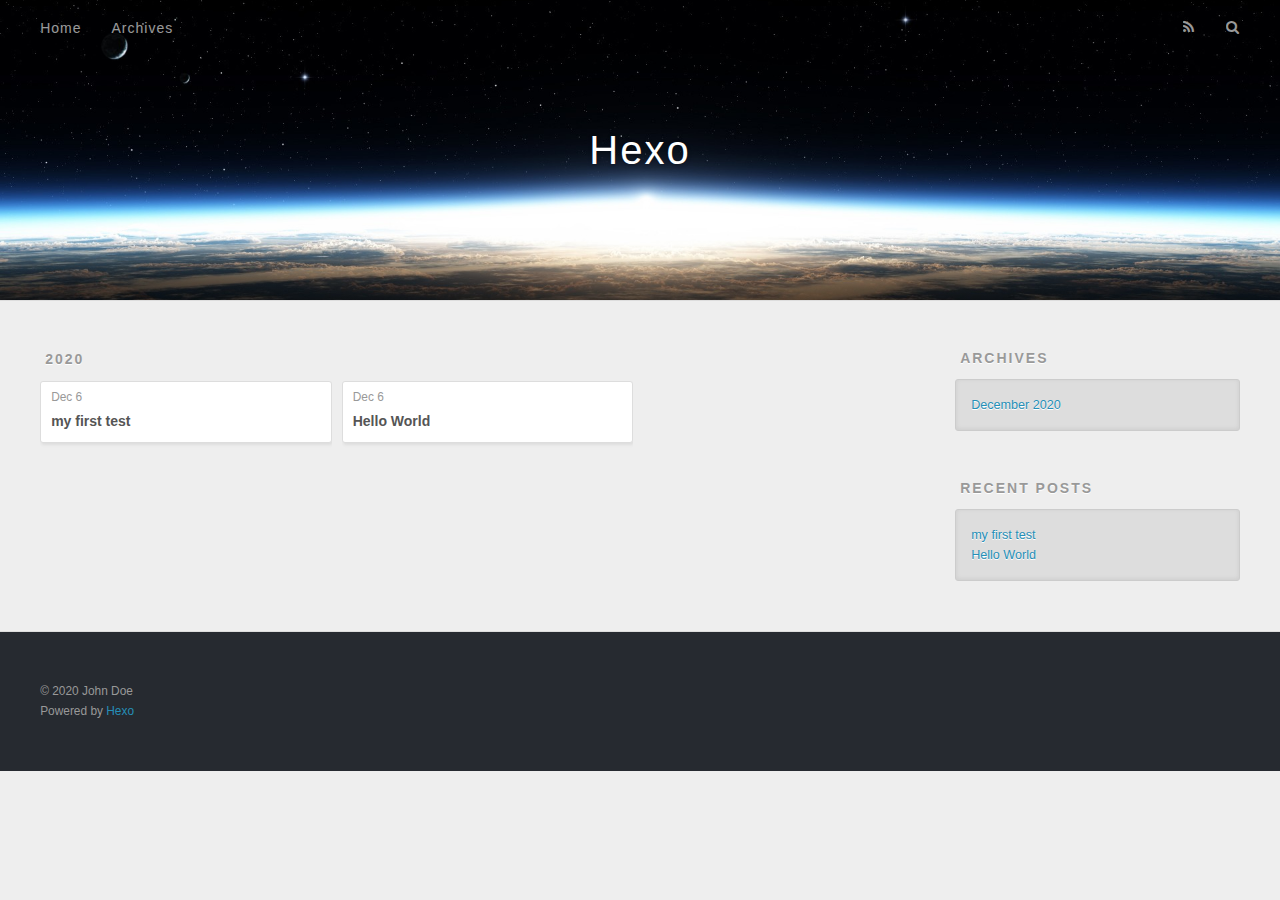
==== archives/index.html @ 17a7a2ae "Site updated: 2020-12-06 17:09:38" ====
<!DOCTYPE html>
<html>
<head>
  <meta charset="utf-8">
  

  
  <title>Archives | Hexo</title>
  <meta name="viewport" content="width=device-width, initial-scale=1, maximum-scale=1">
  <meta property="og:type" content="website">
<meta property="og:title" content="Hexo">
<meta property="og:url" content="http://example.com/archives/index.html">
<meta property="og:site_name" content="Hexo">
<meta property="og:locale" content="en_US">
<meta property="article:author" content="John Doe">
<meta name="twitter:card" content="summary">
  
    <link rel="alternate" href="/atom.xml" title="Hexo" type="application/atom+xml">
  
  
    <link rel="icon" href="/favicon.png">
  
  
    <link href="//fonts.googleapis.com/css?family=Source+Code+Pro" rel="stylesheet" type="text/css">
  
  
<link rel="stylesheet" href="/css/style.css">

<meta name="generator" content="Hexo 5.2.0"></head>

<body>
  <div id="container">
    <div id="wrap">
      <header id="header">
  <div id="banner"></div>
  <div id="header-outer" class="outer">
    <div id="header-title" class="inner">
      <h1 id="logo-wrap">
        <a href="/" id="logo">Hexo</a>
      </h1>
      
    </div>
    <div id="header-inner" class="inner">
      <nav id="main-nav">
        <a id="main-nav-toggle" class="nav-icon"></a>
        
          <a class="main-nav-link" href="/">Home</a>
        
          <a class="main-nav-link" href="/archives">Archives</a>
        
      </nav>
      <nav id="sub-nav">
        
          <a id="nav-rss-link" class="nav-icon" href="/atom.xml" title="RSS Feed"></a>
        
        <a id="nav-search-btn" class="nav-icon" title="Search"></a>
      </nav>
      <div id="search-form-wrap">
        <form action="//google.com/search" method="get" accept-charset="UTF-8" class="search-form"><input type="search" name="q" class="search-form-input" placeholder="Search"><button type="submit" class="search-form-submit">&#xF002;</button><input type="hidden" name="sitesearch" value="http://example.com"></form>
      </div>
    </div>
  </div>
</header>
      <div class="outer">
        <section id="main">
  
  
    
    
      
      
      <section class="archives-wrap">
        <div class="archive-year-wrap">
          <a href="/archives/2020" class="archive-year">2020</a>
        </div>
        <div class="archives">
    
    <article class="archive-article archive-type-post">
  <div class="archive-article-inner">
    <header class="archive-article-header">
      <a href="/2020/12/06/my-first-test/" class="archive-article-date">
  <time datetime="2020-12-06T08:20:04.000Z" itemprop="datePublished">Dec 6</time>
</a>
      
  
    <h1 itemprop="name">
      <a class="archive-article-title" href="/2020/12/06/my-first-test/">my first test</a>
    </h1>
  

    </header>
  </div>
</article>
  
    
    
    <article class="archive-article archive-type-post">
  <div class="archive-article-inner">
    <header class="archive-article-header">
      <a href="/2020/12/06/hello-world/" class="archive-article-date">
  <time datetime="2020-12-06T08:09:07.718Z" itemprop="datePublished">Dec 6</time>
</a>
      
  
    <h1 itemprop="name">
      <a class="archive-article-title" href="/2020/12/06/hello-world/">Hello World</a>
    </h1>
  

    </header>
  </div>
</article>
  
  
    </div></section>
  


</section>
        
          <aside id="sidebar">
  
    

  
    

  
    
  
    
  <div class="widget-wrap">
    <h3 class="widget-title">Archives</h3>
    <div class="widget">
      <ul class="archive-list"><li class="archive-list-item"><a class="archive-list-link" href="/archives/2020/12/">December 2020</a></li></ul>
    </div>
  </div>


  
    
  <div class="widget-wrap">
    <h3 class="widget-title">Recent Posts</h3>
    <div class="widget">
      <ul>
        
          <li>
            <a href="/2020/12/06/my-first-test/">my first test</a>
          </li>
        
          <li>
            <a href="/2020/12/06/hello-world/">Hello World</a>
          </li>
        
      </ul>
    </div>
  </div>

  
</aside>
        
      </div>
      <footer id="footer">
  
  <div class="outer">
    <div id="footer-info" class="inner">
      &copy; 2020 John Doe<br>
      Powered by <a href="http://hexo.io/" target="_blank">Hexo</a>
    </div>
  </div>
</footer>
    </div>
    <nav id="mobile-nav">
  
    <a href="/" class="mobile-nav-link">Home</a>
  
    <a href="/archives" class="mobile-nav-link">Archives</a>
  
</nav>
    

<script src="//ajax.googleapis.com/ajax/libs/jquery/2.0.3/jquery.min.js"></script>


  
<link rel="stylesheet" href="/fancybox/jquery.fancybox.css">

  
<script src="/fancybox/jquery.fancybox.pack.js"></script>




<script src="/js/script.js"></script>




  </div>
</body>
</html>
---- css/style.css ----
body {
  width: 100%;
}
body:before,
body:after {
  content: "";
  display: table;
}
body:after {
  clear: both;
}
html,
body,
div,
span,
applet,
object,
iframe,
h1,
h2,
h3,
h4,
h5,
h6,
p,
blockquote,
pre,
a,
abbr,
acronym,
address,
big,
cite,
code,
del,
dfn,
em,
img,
ins,
kbd,
q,
s,
samp,
small,
strike,
strong,
sub,
sup,
tt,
var,
dl,
dt,
dd,
ol,
ul,
li,
fieldset,
form,
label,
legend,
table,
caption,
tbody,
tfoot,
thead,
tr,
th,
td {
  margin: 0;
  padding: 0;
  border: 0;
  outline: 0;
  font-weight: inherit;
  font-style: inherit;
  font-family: inherit;
  font-size: 100%;
  vertical-align: baseline;
}
body {
  line-height: 1;
  color: #000;
  background: #fff;
}
ol,
ul {
  list-style: none;
}
table {
  border-collapse: separate;
  border-spacing: 0;
  vertical-align: middle;
}
caption,
th,
td {
  text-align: left;
  font-weight: normal;
  vertical-align: middle;
}
a img {
  border: none;
}
input,
button {
  margin: 0;
  padding: 0;
}
input::-moz-focus-inner,
button::-moz-focus-inner {
  border: 0;
  padding: 0;
}
@font-face {
  font-family: FontAwesome;
  font-style: normal;
  font-weight: normal;
  src: url("fonts/fontawesome-webfont.eot?v=#4.0.3");
  src: url("fonts/fontawesome-webfont.eot?#iefix&v=#4.0.3") format("embedded-opentype"), url("fonts/fontawesome-webfont.woff?v=#4.0.3") format("woff"), url("fonts/fontawesome-webfont.ttf?v=#4.0.3") format("truetype"), url("fonts/fontawesome-webfont.svg#fontawesomeregular?v=#4.0.3") format("svg");
}
html,
body,
#container {
  height: 100%;
}
body {
  background: #eee;
  font: 14px -apple-system, BlinkMacSystemFont, "Segoe UI", "Roboto", "Oxygen", "Ubuntu", "Cantarell", "Fira Sans", "Droid Sans", "Helvetica Neue", sans-serif;
  -webkit-text-size-adjust: 100%;
}
.outer {
  max-width: 1220px;
  margin: 0 auto;
  padding: 0 20px;
}
.outer:before,
.outer:after {
  content: "";
  display: table;
}
.outer:after {
  clear: both;
}
.inner {
  display: inline;
  float: left;
  width: 98.33333333333333%;
  margin: 0 0.833333333333333%;
}
.left,
.alignleft {
  float: left;
}
.right,
.alignright {
  float: right;
}
.clear {
  clear: both;
}
#container {
  position: relative;
}
.mobile-nav-on {
  overflow: hidden;
}
#wrap {
  height: 100%;
  width: 100%;
  position: absolute;
  top: 0;
  left: 0;
  -webkit-transition: 0.2s ease-out;
  -moz-transition: 0.2s ease-out;
  -ms-transition: 0.2s ease-out;
  transition: 0.2s ease-out;
  z-index: 1;
  background: #eee;
}
.mobile-nav-on #wrap {
  left: 280px;
}
@media screen and (min-width: 768px) {
  #main {
    display: inline;
    float: left;
    width: 73.33333333333333%;
    margin: 0 0.833333333333333%;
  }
}
.article-date,
.article-category-link,
.archive-year,
.widget-title {
  text-decoration: none;
  text-transform: uppercase;
  letter-spacing: 2px;
  color: #999;
  margin-bottom: 1em;
  margin-left: 5px;
  line-height: 1em;
  text-shadow: 0 1px #fff;
  font-weight: bold;
}
.article-inner,
.archive-article-inner {
  background: #fff;
  -webkit-box-shadow: 1px 2px 3px #ddd;
  box-shadow: 1px 2px 3px #ddd;
  border: 1px solid #ddd;
  border-radius: 3px;
}
.article-entry h1,
.widget h1 {
  font-size: 2em;
}
.article-entry h2,
.widget h2 {
  font-size: 1.5em;
}
.article-entry h3,
.widget h3 {
  font-size: 1.3em;
}
.article-entry h4,
.widget h4 {
  font-size: 1.2em;
}
.article-entry h5,
.widget h5 {
  font-size: 1em;
}
.article-entry h6,
.widget h6 {
  font-size: 1em;
  color: #999;
}
.article-entry hr,
.widget hr {
  border: 1px dashed #ddd;
}
.article-entry strong,
.widget strong {
  font-weight: bold;
}
.article-entry em,
.widget em,
.article-entry cite,
.widget cite {
  font-style: italic;
}
.article-entry sup,
.widget sup,
.article-entry sub,
.widget sub {
  font-size: 0.75em;
  line-height: 0;
  position: relative;
  vertical-align: baseline;
}
.article-entry sup,
.widget sup {
  top: -0.5em;
}
.article-entry sub,
.widget sub {
  bottom: -0.2em;
}
.article-entry small,
.widget small {
  font-size: 0.85em;
}
.article-entry acronym,
.widget acronym,
.article-entry abbr,
.widget abbr {
  border-bottom: 1px dotted;
}
.article-entry ul,
.widget ul,
.article-entry ol,
.widget ol,
.article-entry dl,
.widget dl {
  margin: 0 20px;
  line-height: 1.6em;
}
.article-entry ul ul,
.widget ul ul,
.article-entry ol ul,
.widget ol ul,
.article-entry ul ol,
.widget ul ol,
.article-entry ol ol,
.widget ol ol {
  margin-top: 0;
  margin-bottom: 0;
}
.article-entry ul,
.widget ul {
  list-style: disc;
}
.article-entry ol,
.widget ol {
  list-style: decimal;
}
.article-entry dt,
.widget dt {
  font-weight: bold;
}
#header {
  height: 300px;
  position: relative;
  border-bottom: 1px solid #ddd;
}
#header:before,
#header:after {
  content: "";
  position: absolute;
  left: 0;
  right: 0;
  height: 40px;
}
#header:before {
  top: 0;
  background: -webkit-linear-gradient(rgba(0,0,0,0.2), transparent);
  background: -moz-linear-gradient(rgba(0,0,0,0.2), transparent);
  background: -ms-linear-gradient(rgba(0,0,0,0.2), transparent);
  background: linear-gradient(rgba(0,0,0,0.2), transparent);
}
#header:after {
  bottom: 0;
  background: -webkit-linear-gradient(transparent, rgba(0,0,0,0.2));
  background: -moz-linear-gradient(transparent, rgba(0,0,0,0.2));
  background: -ms-linear-gradient(transparent, rgba(0,0,0,0.2));
  background: linear-gradient(transparent, rgba(0,0,0,0.2));
}
#header-outer {
  height: 100%;
  position: relative;
}
#header-inner {
  position: relative;
  overflow: hidden;
}
#banner {
  position: absolute;
  top: 0;
  left: 0;
  width: 100%;
  height: 100%;
  background: url("images/banner.jpg") center #000;
  -webkit-background-size: cover;
  -moz-background-size: cover;
  background-size: cover;
  z-index: -1;
}
#header-title {
  text-align: center;
  height: 40px;
  position: absolute;
  top: 50%;
  left: 0;
  margin-top: -20px;
}
#logo,
#subtitle {
  text-decoration: none;
  color: #fff;
  font-weight: 300;
  text-shadow: 0 1px 4px rgba(0,0,0,0.3);
}
#logo {
  font-size: 40px;
  line-height: 40px;
  letter-spacing: 2px;
}
#subtitle {
  font-size: 16px;
  line-height: 16px;
  letter-spacing: 1px;
}
#subtitle-wrap {
  margin-top: 16px;
}
#main-nav {
  float: left;
  margin-left: -15px;
}
.nav-icon,
.main-nav-link {
  float: left;
  color: #fff;
  opacity: 0.6;
  text-decoration: none;
  text-shadow: 0 1px rgba(0,0,0,0.2);
  -webkit-transition: opacity 0.2s;
  -moz-transition: opacity 0.2s;
  -ms-transition: opacity 0.2s;
  transition: opacity 0.2s;
  display: block;
  padding: 20px 15px;
}
.nav-icon:hover,
.main-nav-link:hover {
  opacity: 1;
}
.nav-icon {
  font-family: FontAwesome;
  text-align: center;
  font-size: 14px;
  width: 14px;
  height: 14px;
  padding: 20px 15px;
  position: relative;
  cursor: pointer;
}
.main-nav-link {
  font-weight: 300;
  letter-spacing: 1px;
}
@media screen and (max-width: 479px) {
  .main-nav-link {
    display: none;
  }
}
#main-nav-toggle {
  display: none;
}
#main-nav-toggle:before {
  content: "\f0c9";
}
@media screen and (max-width: 479px) {
  #main-nav-toggle {
    display: block;
  }
}
#sub-nav {
  float: right;
  margin-right: -15px;
}
#nav-rss-link:before {
  content: "\f09e";
}
#nav-search-btn:before {
  content: "\f002";
}
#search-form-wrap {
  position: absolute;
  top: 15px;
  width: 150px;
  height: 30px;
  right: -150px;
  opacity: 0;
  -webkit-transition: 0.2s ease-out;
  -moz-transition: 0.2s ease-out;
  -ms-transition: 0.2s ease-out;
  transition: 0.2s ease-out;
}
#search-form-wrap.on {
  opacity: 1;
  right: 0;
}
@media screen and (max-width: 479px) {
  #search-form-wrap {
    width: 100%;
    right: -100%;
  }
}
.search-form {
  position: absolute;
  top: 0;
  left: 0;
  right: 0;
  background: #fff;
  padding: 5px 15px;
  border-radius: 15px;
  -webkit-box-shadow: 0 0 10px rgba(0,0,0,0.3);
  box-shadow: 0 0 10px rgba(0,0,0,0.3);
}
.search-form-input {
  border: none;
  background: none;
  color: #555;
  width: 100%;
  font: 13px -apple-system, BlinkMacSystemFont, "Segoe UI", "Roboto", "Oxygen", "Ubuntu", "Cantarell", "Fira Sans", "Droid Sans", "Helvetica Neue", sans-serif;
  outline: none;
}
.search-form-input::-webkit-search-results-decoration,
.search-form-input::-webkit-search-cancel-button {
  -webkit-appearance: none;
}
.search-form-submit {
  position: absolute;
  top: 50%;
  right: 10px;
  margin-top: -7px;
  font: 13px FontAwesome;
  border: none;
  background: none;
  color: #bbb;
  cursor: pointer;
}
.search-form-submit:hover,
.search-form-submit:focus {
  color: #777;
}
.article {
  margin: 50px 0;
}
.article-inner {
  overflow: hidden;
}
.article-meta:before,
.article-meta:after {
  content: "";
  display: table;
}
.article-meta:after {
  clear: both;
}
.article-date {
  float: left;
}
.article-category {
  float: left;
  line-height: 1em;
  color: #ccc;
  text-shadow: 0 1px #fff;
  margin-left: 8px;
}
.article-category:before {
  content: "\2022";
}
.article-category-link {
  margin: 0 12px 1em;
}
.article-header {
  padding: 20px 20px 0;
}
.article-title {
  text-decoration: none;
  font-size: 2em;
  font-weight: bold;
  color: #555;
  line-height: 1.1em;
  -webkit-transition: color 0.2s;
  -moz-transition: color 0.2s;
  -ms-transition: color 0.2s;
  transition: color 0.2s;
}
a.article-title:hover {
  color: #258fb8;
}
.article-entry {
  color: #555;
  padding: 0 20px;
}
.article-entry:before,
.article-entry:after {
  content: "";
  display: table;
}
.article-entry:after {
  clear: both;
}
.article-entry p,
.article-entry table {
  line-height: 1.6em;
  margin: 1.6em 0;
}
.article-entry h1,
.article-entry h2,
.article-entry h3,
.article-entry h4,
.article-entry h5,
.article-entry h6 {
  font-weight: bold;
}
.article-entry h1,
.article-entry h2,
.article-entry h3,
.article-entry h4,
.article-entry h5,
.article-entry h6 {
  line-height: 1.1em;
  margin: 1.1em 0;
}
.article-entry a {
  color: #258fb8;
  text-decoration: none;
}
.article-entry a:hover {
  text-decoration: underline;
}
.article-entry ul,
.article-entry ol,
.article-entry dl {
  margin-top: 1.6em;
  margin-bottom: 1.6em;
}
.article-entry img,
.article-entry video {
  max-width: 100%;
  height: auto;
  display: block;
  margin: auto;
}
.article-entry iframe {
  border: none;
}
.article-entry table {
  width: 100%;
  border-collapse: collapse;
  border-spacing: 0;
}
.article-entry th {
  font-weight: bold;
  border-bottom: 3px solid #ddd;
  padding-bottom: 0.5em;
}
.article-entry td {
  border-bottom: 1px solid #ddd;
  padding: 10px 0;
}
.article-entry blockquote {
  font-family: Georgia, "Times New Roman", serif;
  font-size: 1.4em;
  margin: 1.6em 20px;
  text-align: center;
}
.article-entry blockquote footer {
  font-size: 14px;
  margin: 1.6em 0;
  font-family: -apple-system, BlinkMacSystemFont, "Segoe UI", "Roboto", "Oxygen", "Ubuntu", "Cantarell", "Fira Sans", "Droid Sans", "Helvetica Neue", sans-serif;
}
.article-entry blockquote footer cite:before {
  content: "—";
  padding: 0 0.5em;
}
.article-entry .pullquote {
  text-align: left;
  width: 45%;
  margin: 0;
}
.article-entry .pullquote.left {
  margin-left: 0.5em;
  margin-right: 1em;
}
.article-entry .pullquote.right {
  margin-right: 0.5em;
  margin-left: 1em;
}
.article-entry .caption {
  color: #999;
  display: block;
  font-size: 0.9em;
  margin-top: 0.5em;
  position: relative;
  text-align: center;
}
.article-entry .video-container {
  position: relative;
  padding-top: 56.25%;
  height: 0;
  overflow: hidden;
}
.article-entry .video-container iframe,
.article-entry .video-container object,
.article-entry .video-container embed {
  position: absolute;
  top: 0;
  left: 0;
  width: 100%;
  height: 100%;
  margin-top: 0;
}
.article-more-link a {
  display: inline-block;
  line-height: 1em;
  padding: 6px 15px;
  border-radius: 15px;
  background: #eee;
  color: #999;
  text-shadow: 0 1px #fff;
  text-decoration: none;
}
.article-more-link a:hover {
  background: #258fb8;
  color: #fff;
  text-decoration: none;
  text-shadow: 0 1px #1e7293;
}
.article-footer {
  font-size: 0.85em;
  line-height: 1.6em;
  border-top: 1px solid #ddd;
  padding-top: 1.6em;
  margin: 0 20px 20px;
}
.article-footer:before,
.article-footer:after {
  content: "";
  display: table;
}
.article-footer:after {
  clear: both;
}
.article-footer a {
  color: #999;
  text-decoration: none;
}
.article-footer a:hover {
  color: #555;
}
.article-tag-list-item {
  float: left;
  margin-right: 10px;
}
.article-tag-list-link:before {
  content: "#";
}
.article-comment-link {
  float: right;
}
.article-comment-link:before {
  content: "\f075";
  font-family: FontAwesome;
  padding-right: 8px;
}
.article-share-link {
  cursor: pointer;
  float: right;
  margin-left: 20px;
}
.article-share-link:before {
  content: "\f064";
  font-family: FontAwesome;
  padding-right: 6px;
}
#article-nav {
  position: relative;
}
#article-nav:before,
#article-nav:after {
  content: "";
  display: table;
}
#article-nav:after {
  clear: both;
}
@media screen and (min-width: 768px) {
  #article-nav {
    margin: 50px 0;
  }
  #article-nav:before {
    width: 8px;
    height: 8px;
    position: absolute;
    top: 50%;
    left: 50%;
    margin-top: -4px;
    margin-left: -4px;
    content: "";
    border-radius: 50%;
    background: #ddd;
    -webkit-box-shadow: 0 1px 2px #fff;
    box-shadow: 0 1px 2px #fff;
  }
}
.article-nav-link-wrap {
  text-decoration: none;
  text-shadow: 0 1px #fff;
  color: #999;
  -webkit-box-sizing: border-box;
  -moz-box-sizing: border-box;
  box-sizing: border-box;
  margin-top: 50px;
  text-align: center;
  display: block;
}
.article-nav-link-wrap:hover {
  color: #555;
}
@media screen and (min-width: 768px) {
  .article-nav-link-wrap {
    width: 50%;
    margin-top: 0;
  }
}
@media screen and (min-width: 768px) {
  #article-nav-newer {
    float: left;
    text-align: right;
    padding-right: 20px;
  }
}
@media screen and (min-width: 768px) {
  #article-nav-older {
    float: right;
    text-align: left;
    padding-left: 20px;
  }
}
.article-nav-caption {
  text-transform: uppercase;
  letter-spacing: 2px;
  color: #ddd;
  line-height: 1em;
  font-weight: bold;
}
#article-nav-newer .article-nav-caption {
  margin-right: -2px;
}
.article-nav-title {
  font-size: 0.85em;
  line-height: 1.6em;
  margin-top: 0.5em;
}
.article-share-box {
  position: absolute;
  display: none;
  background: #fff;
  -webkit-box-shadow: 1px 2px 10px rgba(0,0,0,0.2);
  box-shadow: 1px 2px 10px rgba(0,0,0,0.2);
  border-radius: 3px;
  margin-left: -145px;
  overflow: hidden;
  z-index: 1;
}
.article-share-box.on {
  display: block;
}
.article-share-input {
  width: 100%;
  background: none;
  -webkit-box-sizing: border-box;
  -moz-box-sizing: border-box;
  box-sizing: border-box;
  font: 14px -apple-system, BlinkMacSystemFont, "Segoe UI", "Roboto", "Oxygen", "Ubuntu", "Cantarell", "Fira Sans", "Droid Sans", "Helvetica Neue", sans-serif;
  padding: 0 15px;
  color: #555;
  outline: none;
  border: 1px solid #ddd;
  border-radius: 3px 3px 0 0;
  height: 36px;
  line-height: 36px;
}
.article-share-links {
  background: #eee;
}
.article-share-links:before,
.article-share-links:after {
  content: "";
  display: table;
}
.article-share-links:after {
  clear: both;
}
.article-share-twitter,
.article-share-facebook,
.article-share-pinterest,
.article-share-google {
  width: 50px;
  height: 36px;
  display: block;
  float: left;
  position: relative;
  color: #999;
  text-shadow: 0 1px #fff;
}
.article-share-twitter:before,
.article-share-facebook:before,
.article-share-pinterest:before,
.article-share-google:before {
  font-size: 20px;
  font-family: FontAwesome;
  width: 20px;
  height: 20px;
  position: absolute;
  top: 50%;
  left: 50%;
  margin-top: -10px;
  margin-left: -10px;
  text-align: center;
}
.article-share-twitter:hover,
.article-share-facebook:hover,
.article-share-pinterest:hover,
.article-share-google:hover {
  color: #fff;
}
.article-share-twitter:before {
  content: "\f099";
}
.article-share-twitter:hover {
  background: #00aced;
  text-shadow: 0 1px #008abe;
}
.article-share-facebook:before {
  content: "\f09a";
}
.article-share-facebook:hover {
  background: #3b5998;
  text-shadow: 0 1px #2f477a;
}
.article-share-pinterest:before {
  content: "\f0d2";
}
.article-share-pinterest:hover {
  background: #cb2027;
  text-shadow: 0 1px #a21a1f;
}
.article-share-google:before {
  content: "\f0d5";
}
.article-share-google:hover {
  background: #dd4b39;
  text-shadow: 0 1px #be3221;
}
.article-gallery {
  background: #000;
  position: relative;
}
.article-gallery-photos {
  position: relative;
  overflow: hidden;
}
.article-gallery-img {
  display: none;
  max-width: 100%;
}
.article-gallery-img:first-child {
  display: block;
}
.article-gallery-img.loaded {
  position: absolute;
  display: block;
}
.article-gallery-img img {
  display: block;
  max-width: 100%;
  margin: 0 auto;
}
#comments {
  background: #fff;
  -webkit-box-shadow: 1px 2px 3px #ddd;
  box-shadow: 1px 2px 3px #ddd;
  padding: 20px;
  border: 1px solid #ddd;
  border-radius: 3px;
  margin: 50px 0;
}
#comments a {
  color: #258fb8;
}
.archives-wrap {
  margin: 50px 0;
}
.archives:before,
.archives:after {
  content: "";
  display: table;
}
.archives:after {
  clear: both;
}
.archive-year-wrap {
  margin-bottom: 1em;
}
.archives {
  -webkit-column-gap: 10px;
  -moz-column-gap: 10px;
  column-gap: 10px;
}
@media screen and (min-width: 480px) and (max-width: 767px) {
  .archives {
    -webkit-column-count: 2;
    -moz-column-count: 2;
    column-count: 2;
  }
}
@media screen and (min-width: 768px) {
  .archives {
    -webkit-column-count: 3;
    -moz-column-count: 3;
    column-count: 3;
  }
}
.archive-article {
  -webkit-column-break-inside: avoid;
  page-break-inside: avoid;
  overflow: hidden;
  break-inside: avoid-column;
}
.archive-article-inner {
  padding: 10px;
  margin-bottom: 15px;
}
.archive-article-title {
  text-decoration: none;
  font-weight: bold;
  color: #555;
  -webkit-transition: color 0.2s;
  -moz-transition: color 0.2s;
  -ms-transition: color 0.2s;
  transition: color 0.2s;
  line-height: 1.6em;
}
.archive-article-title:hover {
  color: #258fb8;
}
.archive-article-footer {
  margin-top: 1em;
}
.archive-article-date {
  color: #999;
  text-decoration: none;
  font-size: 0.85em;
  line-height: 1em;
  margin-bottom: 0.5em;
  display: block;
}
#page-nav {
  margin: 50px auto;
  background: #fff;
  -webkit-box-shadow: 1px 2px 3px #ddd;
  box-shadow: 1px 2px 3px #ddd;
  border: 1px solid #ddd;
  border-radius: 3px;
  text-align: center;
  color: #999;
  overflow: hidden;
}
#page-nav:before,
#page-nav:after {
  content: "";
  display: table;
}
#page-nav:after {
  clear: both;
}
#page-nav a,
#page-nav span {
  padding: 10px 20px;
  line-height: 1;
  height: 2ex;
}
#page-nav a {
  color: #999;
  text-decoration: none;
}
#page-nav a:hover {
  background: #999;
  color: #fff;
}
#page-nav .prev {
  float: left;
}
#page-nav .next {
  float: right;
}
#page-nav .page-number {
  display: inline-block;
}
@media screen and (max-width: 479px) {
  #page-nav .page-number {
    display: none;
  }
}
#page-nav .current {
  color: #555;
  font-weight: bold;
}
#page-nav .space {
  color: #ddd;
}
#footer {
  background: #262a30;
  padding: 50px 0;
  border-top: 1px solid #ddd;
  color: #999;
}
#footer a {
  color: #258fb8;
  text-decoration: none;
}
#footer a:hover {
  text-decoration: underline;
}
#footer-info {
  line-height: 1.6em;
  font-size: 0.85em;
}
.article-entry pre,
.article-entry .highlight {
  background: #2d2d2d;
  margin: 0 -20px;
  padding: 15px 20px;
  border-style: solid;
  border-color: #ddd;
  border-width: 1px 0;
  overflow: auto;
  color: #ccc;
  line-height: 22.400000000000002px;
}
.article-entry .highlight .gutter pre,
.article-entry .gist .gist-file .gist-data .line-numbers {
  color: #666;
  font-size: 0.85em;
}
.article-entry pre,
.article-entry code {
  font-family: "Source Code Pro", Consolas, Monaco, Menlo, Consolas, monospace;
}
.article-entry code {
  background: #eee;
  text-shadow: 0 1px #fff;
  padding: 0 0.3em;
}
.article-entry pre code {
  background: none;
  text-shadow: none;
  padding: 0;
}
.article-entry .highlight pre {
  border: none;
  margin: 0;
  padding: 0;
}
.article-entry .highlight table {
  margin: 0;
  width: auto;
}
.article-entry .highlight td {
  border: none;
  padding: 0;
}
.article-entry .highlight figcaption {
  font-size: 0.85em;
  color: #999;
  line-height: 1em;
  margin-bottom: 1em;
}
.article-entry .highlight figcaption:before,
.article-entry .highlight figcaption:after {
  content: "";
  display: table;
}
.article-entry .highlight figcaption:after {
  clear: both;
}
.article-entry .highlight figcaption a {
  float: right;
}
.article-entry .highlight .gutter pre {
  text-align: right;
  padding-right: 20px;
}
.article-entry .highlight .line {
  height: 22.400000000000002px;
}
.article-entry .highlight .line.marked {
  background: #515151;
}
.article-entry .gist {
  margin: 0 -20px;
  border-style: solid;
  border-color: #ddd;
  border-width: 1px 0;
  background: #2d2d2d;
  padding: 15px 20px 15px 0;
}
.article-entry .gist .gist-file {
  border: none;
  font-family: "Source Code Pro", Consolas, Monaco, Menlo, Consolas, monospace;
  margin: 0;
}
.article-entry .gist .gist-file .gist-data {
  background: none;
  border: none;
}
.article-entry .gist .gist-file .gist-data .line-numbers {
  background: none;
  border: none;
  padding: 0 20px 0 0;
}
.article-entry .gist .gist-file .gist-data .line-data {
  padding: 0 !important;
}
.article-entry .gist .gist-file .highlight {
  margin: 0;
  padding: 0;
  border: none;
}
.article-entry .gist .gist-file .gist-meta {
  background: #2d2d2d;
  color: #999;
  font: 0.85em -apple-system, BlinkMacSystemFont, "Segoe UI", "Roboto", "Oxygen", "Ubuntu", "Cantarell", "Fira Sans", "Droid Sans", "Helvetica Neue", sans-serif;
  text-shadow: 0 0;
  padding: 0;
  margin-top: 1em;
  margin-left: 20px;
}
.article-entry .gist .gist-file .gist-meta a {
  color: #258fb8;
  font-weight: normal;
}
.article-entry .gist .gist-file .gist-meta a:hover {
  text-decoration: underline;
}
pre .comment,
pre .title {
  color: #999;
}
pre .variable,
pre .attribute,
pre .tag,
pre .regexp,
pre .ruby .constant,
pre .xml .tag .title,
pre .xml .pi,
pre .xml .doctype,
pre .html .doctype,
pre .css .id,
pre .css .class,
pre .css .pseudo {
  color: #f2777a;
}
pre .number,
pre .preprocessor,
pre .built_in,
pre .literal,
pre .params,
pre .constant {
  color: #f99157;
}
pre .class,
pre .ruby .class .title,
pre .css .rules .attribute {
  color: #9c9;
}
pre .string,
pre .value,
pre .inheritance,
pre .header,
pre .ruby .symbol,
pre .xml .cdata {
  color: #9c9;
}
pre .css .hexcolor {
  color: #6cc;
}
pre .function,
pre .python .decorator,
pre .python .title,
pre .ruby .function .title,
pre .ruby .title .keyword,
pre .perl .sub,
pre .javascript .title,
pre .coffeescript .title {
  color: #69c;
}
pre .keyword,
pre .javascript .function {
  color: #c9c;
}
@media screen and (max-width: 479px) {
  #mobile-nav {
    position: absolute;
    top: 0;
    left: 0;
    width: 280px;
    height: 100%;
    background: #191919;
    border-right: 1px solid #fff;
  }
}
@media screen and (max-width: 479px) {
  .mobile-nav-link {
    display: block;
    color: #999;
    text-decoration: none;
    padding: 15px 20px;
    font-weight: bold;
  }
  .mobile-nav-link:hover {
    color: #fff;
  }
}
@media screen and (min-width: 768px) {
  #sidebar {
    display: inline;
    float: left;
    width: 23.333333333333332%;
    margin: 0 0.833333333333333%;
  }
}
.widget-wrap {
  margin: 50px 0;
}
.widget {
  color: #777;
  text-shadow: 0 1px #fff;
  background: #ddd;
  -webkit-box-shadow: 0 -1px 4px #ccc inset;
  box-shadow: 0 -1px 4px #ccc inset;
  border: 1px solid #ccc;
  padding: 15px;
  border-radius: 3px;
}
.widget a {
  color: #258fb8;
  text-decoration: none;
}
.widget a:hover {
  text-decoration: underline;
}
.widget ul ul,
.widget ol ul,
.widget dl ul,
.widget ul ol,
.widget ol ol,
.widget dl ol,
.widget ul dl,
.widget ol dl,
.widget dl dl {
  margin-left: 15px;
  list-style: disc;
}
.widget {
  line-height: 1.6em;
  word-wrap: break-word;
  font-size: 0.9em;
}
.widget ul,
.widget ol {
  list-style: none;
  margin: 0;
}
.widget ul ul,
.widget ol ul,
.widget ul ol,
.widget ol ol {
  margin: 0 20px;
}
.widget ul ul,
.widget ol ul {
  list-style: disc;
}
.widget ul ol,
.widget ol ol {
  list-style: decimal;
}
.category-list-count,
.tag-list-count,
.archive-list-count {
  padding-left: 5px;
  color: #999;
  font-size: 0.85em;
}
.category-list-count:before,
.tag-list-count:before,
.archive-list-count:before {
  content: "(";
}
.category-list-count:after,
.tag-list-count:after,
.archive-list-count:after {
  content: ")";
}
.tagcloud a {
  margin-right: 5px;
  display: inline-block;
}
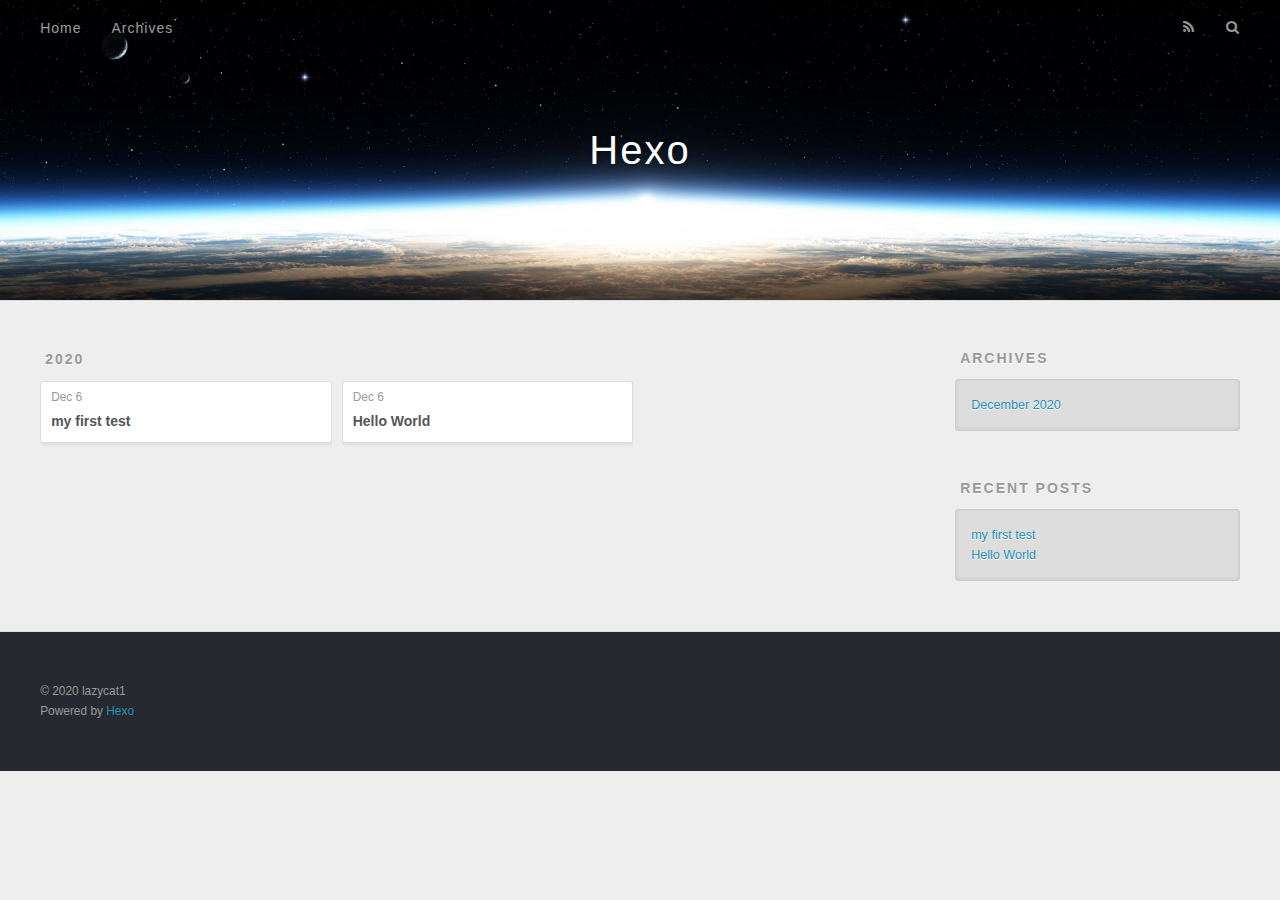
==== commit 1a976a28: "Site updated: 2020-12-06 18:07:44" ====
--- a/archives/index.html
+++ b/archives/index.html
@@ -9,10 +9,10 @@
   <meta name="viewport" content="width=device-width, initial-scale=1, maximum-scale=1">
   <meta property="og:type" content="website">
 <meta property="og:title" content="Hexo">
-<meta property="og:url" content="http://example.com/archives/index.html">
+<meta property="og:url" content="https://lazycat1,github.io/archives/index.html">
 <meta property="og:site_name" content="Hexo">
 <meta property="og:locale" content="en_US">
-<meta property="article:author" content="John Doe">
+<meta property="article:author" content="lazycat1">
 <meta name="twitter:card" content="summary">
   
     <link rel="alternate" href="/atom.xml" title="Hexo" type="application/atom+xml">
@@ -56,7 +56,7 @@
         <a id="nav-search-btn" class="nav-icon" title="Search"></a>
       </nav>
       <div id="search-form-wrap">
-        <form action="//google.com/search" method="get" accept-charset="UTF-8" class="search-form"><input type="search" name="q" class="search-form-input" placeholder="Search"><button type="submit" class="search-form-submit">&#xF002;</button><input type="hidden" name="sitesearch" value="http://example.com"></form>
+        <form action="//google.com/search" method="get" accept-charset="UTF-8" class="search-form"><input type="search" name="q" class="search-form-input" placeholder="Search"><button type="submit" class="search-form-submit">&#xF002;</button><input type="hidden" name="sitesearch" value="https://lazycat1,github.io"></form>
       </div>
     </div>
   </div>
@@ -164,7 +164,7 @@
   
   <div class="outer">
     <div id="footer-info" class="inner">
-      &copy; 2020 John Doe<br>
+      &copy; 2020 lazycat1<br>
       Powered by <a href="http://hexo.io/" target="_blank">Hexo</a>
     </div>
   </div>
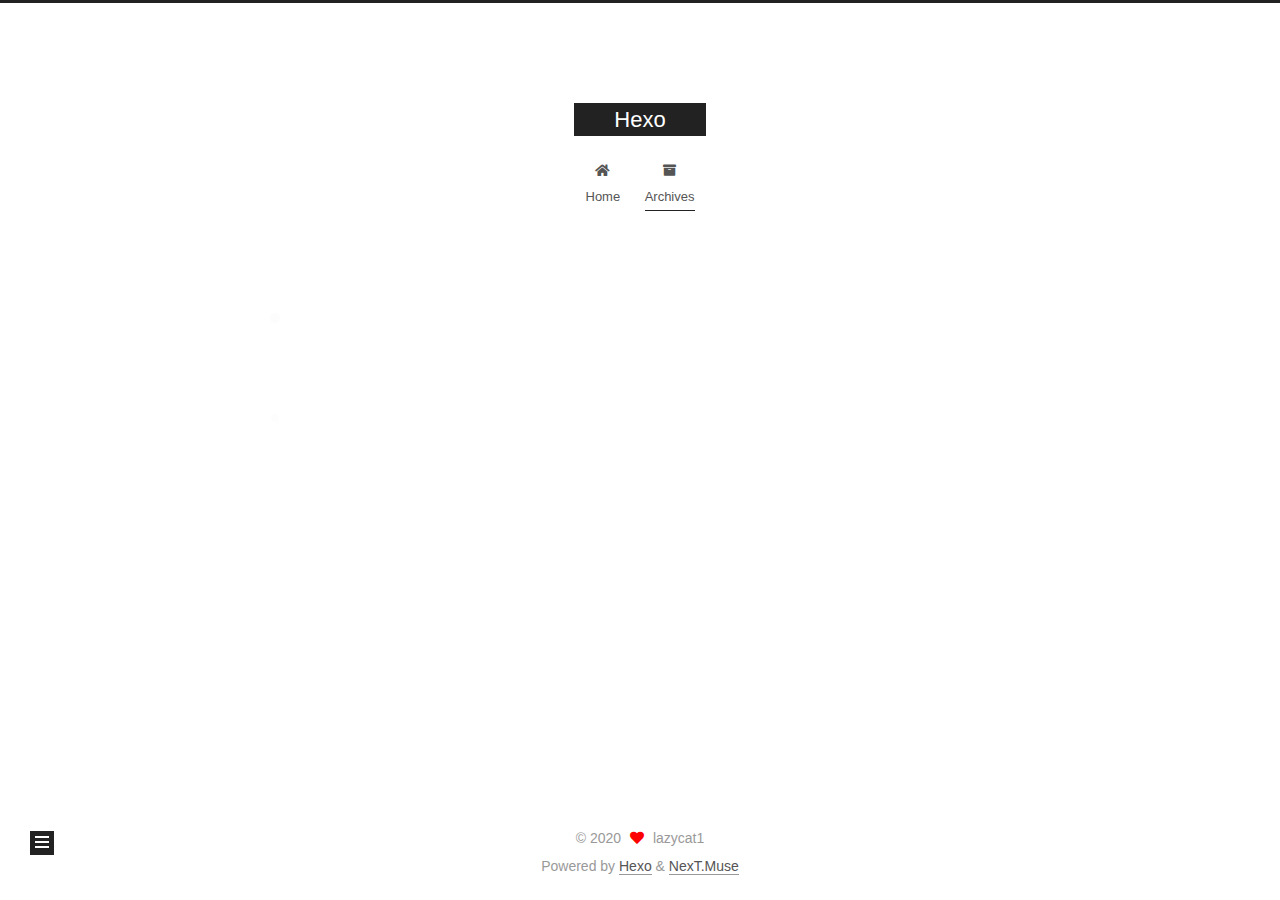
==== commit 96d0b5e3: "Site updated: 2020-12-07 16:06:50" ====
--- a/archives/index.html
+++ b/archives/index.html
@@ -1,201 +1,360 @@
 <!DOCTYPE html>
-<html>
+<html lang="en">
 <head>
-  <meta charset="utf-8">
-  
-
-  
-  <title>Archives | Hexo</title>
-  <meta name="viewport" content="width=device-width, initial-scale=1, maximum-scale=1">
+  <meta charset="UTF-8">
+<meta name="viewport" content="width=device-width, initial-scale=1, maximum-scale=2">
+<meta name="theme-color" content="#222">
+<meta name="generator" content="Hexo 5.2.0">
+  <link rel="apple-touch-icon" sizes="180x180" href="/images/apple-touch-icon-next.png">
+  <link rel="icon" type="image/png" sizes="32x32" href="/images/favicon-32x32-next.png">
+  <link rel="icon" type="image/png" sizes="16x16" href="/images/favicon-16x16-next.png">
+  <link rel="mask-icon" href="/images/logo.svg" color="#222">
+
+<link rel="stylesheet" href="/css/main.css">
+
+
+<link rel="stylesheet" href="/lib/font-awesome/css/all.min.css">
+
+<script id="hexo-configurations">
+    var NexT = window.NexT || {};
+    var CONFIG = {"hostname":"example.com","root":"/","scheme":"Muse","version":"7.8.0","exturl":false,"sidebar":{"position":"left","display":"post","padding":18,"offset":12,"onmobile":false},"copycode":{"enable":false,"show_result":false,"style":null},"back2top":{"enable":true,"sidebar":false,"scrollpercent":false},"bookmark":{"enable":false,"color":"#222","save":"auto"},"fancybox":false,"mediumzoom":false,"lazyload":false,"pangu":false,"comments":{"style":"tabs","active":null,"storage":true,"lazyload":false,"nav":null},"algolia":{"hits":{"per_page":10},"labels":{"input_placeholder":"Search for Posts","hits_empty":"We didn't find any results for the search: ${query}","hits_stats":"${hits} results found in ${time} ms"}},"localsearch":{"enable":false,"trigger":"auto","top_n_per_article":1,"unescape":false,"preload":false},"motion":{"enable":true,"async":false,"transition":{"post_block":"fadeIn","post_header":"slideDownIn","post_body":"slideDownIn","coll_header":"slideLeftIn","sidebar":"slideUpIn"}}};
+  </script>
+
   <meta property="og:type" content="website">
 <meta property="og:title" content="Hexo">
-<meta property="og:url" content="https://lazycat1,github.io/archives/index.html">
+<meta property="og:url" content="https://example.com/archives/index.html">
 <meta property="og:site_name" content="Hexo">
 <meta property="og:locale" content="en_US">
 <meta property="article:author" content="lazycat1">
 <meta name="twitter:card" content="summary">
-  
-    <link rel="alternate" href="/atom.xml" title="Hexo" type="application/atom+xml">
-  
-  
-    <link rel="icon" href="/favicon.png">
-  
-  
-    <link href="//fonts.googleapis.com/css?family=Source+Code+Pro" rel="stylesheet" type="text/css">
-  
-  
-<link rel="stylesheet" href="/css/style.css">
-
-<meta name="generator" content="Hexo 5.2.0"></head>
-
-<body>
-  <div id="container">
-    <div id="wrap">
-      <header id="header">
-  <div id="banner"></div>
-  <div id="header-outer" class="outer">
-    <div id="header-title" class="inner">
-      <h1 id="logo-wrap">
-        <a href="/" id="logo">Hexo</a>
-      </h1>
+
+<link rel="canonical" href="https://example.com/archives/">
+
+
+<script id="page-configurations">
+  // https://hexo.io/docs/variables.html
+  CONFIG.page = {
+    sidebar: "",
+    isHome : false,
+    isPost : false,
+    lang   : 'en'
+  };
+</script>
+
+  <title>Archive | Hexo</title>
+  
+
+
+
+
+
+
+  <noscript>
+  <style>
+  .use-motion .brand,
+  .use-motion .menu-item,
+  .sidebar-inner,
+  .use-motion .post-block,
+  .use-motion .pagination,
+  .use-motion .comments,
+  .use-motion .post-header,
+  .use-motion .post-body,
+  .use-motion .collection-header { opacity: initial; }
+
+  .use-motion .site-title,
+  .use-motion .site-subtitle {
+    opacity: initial;
+    top: initial;
+  }
+
+  .use-motion .logo-line-before i { left: initial; }
+  .use-motion .logo-line-after i { right: initial; }
+  </style>
+</noscript>
+
+</head>
+
+<body itemscope itemtype="http://schema.org/WebPage">
+  <div class="container use-motion">
+    <div class="headband"></div>
+
+    <header class="header" itemscope itemtype="http://schema.org/WPHeader">
+      <div class="header-inner"><div class="site-brand-container">
+  <div class="site-nav-toggle">
+    <div class="toggle" aria-label="Toggle navigation bar">
+      <span class="toggle-line toggle-line-first"></span>
+      <span class="toggle-line toggle-line-middle"></span>
+      <span class="toggle-line toggle-line-last"></span>
+    </div>
+  </div>
+
+  <div class="site-meta">
+
+    <a href="/" class="brand" rel="start">
+      <span class="logo-line-before"><i></i></span>
+      <h1 class="site-title">Hexo</h1>
+      <span class="logo-line-after"><i></i></span>
+    </a>
+  </div>
+
+  <div class="site-nav-right">
+    <div class="toggle popup-trigger">
+    </div>
+  </div>
+</div>
+
+
+
+
+<nav class="site-nav">
+  <ul id="menu" class="main-menu menu">
+        <li class="menu-item menu-item-home">
+
+    <a href="/" rel="section"><i class="fa fa-home fa-fw"></i>Home</a>
+
+  </li>
+        <li class="menu-item menu-item-archives">
+
+    <a href="/archives/" rel="section"><i class="fa fa-archive fa-fw"></i>Archives</a>
+
+  </li>
+  </ul>
+</nav>
+
+
+
+
+</div>
+    </header>
+
+    
+  <div class="back-to-top">
+    <i class="fa fa-arrow-up"></i>
+    <span>0%</span>
+  </div>
+
+
+    <main class="main">
+      <div class="main-inner">
+        <div class="content-wrap">
+          
+
+          <div class="content archive">
+            
+
+  
+  
+  
+  <div class="post-block">
+    <div class="posts-collapse">
+      <div class="collection-title">
+        <span class="collection-header">Um..! 2 posts in total. Keep on posting.</span>
+      </div>
+
       
-    </div>
-    <div id="header-inner" class="inner">
-      <nav id="main-nav">
-        <a id="main-nav-toggle" class="nav-icon"></a>
+    <div class="collection-year">
+      <span class="collection-header">2020</span>
+    </div>
+
+  <article itemscope itemtype="http://schema.org/Article">
+    <header class="post-header">
+
+      <div class="post-meta">
+        <time itemprop="dateCreated"
+              datetime="2020-12-06T16:20:04+08:00"
+              content="2020-12-06">
+          12-06
+        </time>
+      </div>
+
+      <div class="post-title">
+          <a class="post-title-link" href="/2020/12/06/my-first-test/" itemprop="url">
+            <span itemprop="name">my first test</span>
+          </a>
+      </div>
+
+    </header>
+  </article>
+
+  <article itemscope itemtype="http://schema.org/Article">
+    <header class="post-header">
+
+      <div class="post-meta">
+        <time itemprop="dateCreated"
+              datetime="2020-12-06T16:09:07+08:00"
+              content="2020-12-06">
+          12-06
+        </time>
+      </div>
+
+      <div class="post-title">
+          <a class="post-title-link" href="/2020/12/06/hello-world/" itemprop="url">
+            <span itemprop="name">Hello World</span>
+          </a>
+      </div>
+
+    </header>
+  </article>
+
+
+    </div>
+  </div>
+  
+  
+  
+
+  
+
+
+
+          </div>
+          
+
+<script>
+  window.addEventListener('tabs:register', () => {
+    let { activeClass } = CONFIG.comments;
+    if (CONFIG.comments.storage) {
+      activeClass = localStorage.getItem('comments_active') || activeClass;
+    }
+    if (activeClass) {
+      let activeTab = document.querySelector(`a[href="#comment-${activeClass}"]`);
+      if (activeTab) {
+        activeTab.click();
+      }
+    }
+  });
+  if (CONFIG.comments.storage) {
+    window.addEventListener('tabs:click', event => {
+      if (!event.target.matches('.tabs-comment .tab-content .tab-pane')) return;
+      let commentClass = event.target.classList[1];
+      localStorage.setItem('comments_active', commentClass);
+    });
+  }
+</script>
+
+        </div>
+          
+  
+  <div class="toggle sidebar-toggle">
+    <span class="toggle-line toggle-line-first"></span>
+    <span class="toggle-line toggle-line-middle"></span>
+    <span class="toggle-line toggle-line-last"></span>
+  </div>
+
+  <aside class="sidebar">
+    <div class="sidebar-inner">
+
+      <ul class="sidebar-nav motion-element">
+        <li class="sidebar-nav-toc">
+          Table of Contents
+        </li>
+        <li class="sidebar-nav-overview">
+          Overview
+        </li>
+      </ul>
+
+      <!--noindex-->
+      <div class="post-toc-wrap sidebar-panel">
+      </div>
+      <!--/noindex-->
+
+      <div class="site-overview-wrap sidebar-panel">
+        <div class="site-author motion-element" itemprop="author" itemscope itemtype="http://schema.org/Person">
+  <p class="site-author-name" itemprop="name">lazycat1</p>
+  <div class="site-description" itemprop="description"></div>
+</div>
+<div class="site-state-wrap motion-element">
+  <nav class="site-state">
+      <div class="site-state-item site-state-posts">
+          <a href="/archives/">
         
-          <a class="main-nav-link" href="/">Home</a>
+          <span class="site-state-item-count">2</span>
+          <span class="site-state-item-name">posts</span>
+        </a>
+      </div>
+  </nav>
+</div>
+
+
+
+      </div>
+
+    </div>
+  </aside>
+  <div id="sidebar-dimmer"></div>
+
+
+      </div>
+    </main>
+
+    <footer class="footer">
+      <div class="footer-inner">
         
-          <a class="main-nav-link" href="/archives">Archives</a>
+
         
-      </nav>
-      <nav id="sub-nav">
+
+<div class="copyright">
+  
+  &copy; 
+  <span itemprop="copyrightYear">2020</span>
+  <span class="with-love">
+    <i class="fa fa-heart"></i>
+  </span>
+  <span class="author" itemprop="copyrightHolder">lazycat1</span>
+</div>
+  <div class="powered-by">Powered by <a href="https://hexo.io/" class="theme-link" rel="noopener" target="_blank">Hexo</a> & <a href="https://muse.theme-next.org/" class="theme-link" rel="noopener" target="_blank">NexT.Muse</a>
+  </div>
+
         
-          <a id="nav-rss-link" class="nav-icon" href="/atom.xml" title="RSS Feed"></a>
-        
-        <a id="nav-search-btn" class="nav-icon" title="Search"></a>
-      </nav>
-      <div id="search-form-wrap">
-        <form action="//google.com/search" method="get" accept-charset="UTF-8" class="search-form"><input type="search" name="q" class="search-form-input" placeholder="Search"><button type="submit" class="search-form-submit">&#xF002;</button><input type="hidden" name="sitesearch" value="https://lazycat1,github.io"></form>
-      </div>
-    </div>
-  </div>
-</header>
-      <div class="outer">
-        <section id="main">
-  
-  
-    
-    
-      
-      
-      <section class="archives-wrap">
-        <div class="archive-year-wrap">
-          <a href="/archives/2020" class="archive-year">2020</a>
-        </div>
-        <div class="archives">
-    
-    <article class="archive-article archive-type-post">
-  <div class="archive-article-inner">
-    <header class="archive-article-header">
-      <a href="/2020/12/06/my-first-test/" class="archive-article-date">
-  <time datetime="2020-12-06T08:20:04.000Z" itemprop="datePublished">Dec 6</time>
-</a>
-      
-  
-    <h1 itemprop="name">
-      <a class="archive-article-title" href="/2020/12/06/my-first-test/">my first test</a>
-    </h1>
-  
-
-    </header>
-  </div>
-</article>
-  
-    
-    
-    <article class="archive-article archive-type-post">
-  <div class="archive-article-inner">
-    <header class="archive-article-header">
-      <a href="/2020/12/06/hello-world/" class="archive-article-date">
-  <time datetime="2020-12-06T08:09:07.718Z" itemprop="datePublished">Dec 6</time>
-</a>
-      
-  
-    <h1 itemprop="name">
-      <a class="archive-article-title" href="/2020/12/06/hello-world/">Hello World</a>
-    </h1>
-  
-
-    </header>
-  </div>
-</article>
-  
-  
-    </div></section>
-  
-
-
-</section>
-        
-          <aside id="sidebar">
-  
-    
-
-  
-    
-
-  
-    
-  
-    
-  <div class="widget-wrap">
-    <h3 class="widget-title">Archives</h3>
-    <div class="widget">
-      <ul class="archive-list"><li class="archive-list-item"><a class="archive-list-link" href="/archives/2020/12/">December 2020</a></li></ul>
-    </div>
-  </div>
-
-
-  
-    
-  <div class="widget-wrap">
-    <h3 class="widget-title">Recent Posts</h3>
-    <div class="widget">
-      <ul>
-        
-          <li>
-            <a href="/2020/12/06/my-first-test/">my first test</a>
-          </li>
-        
-          <li>
-            <a href="/2020/12/06/hello-world/">Hello World</a>
-          </li>
-        
-      </ul>
-    </div>
-  </div>
-
-  
-</aside>
-        
-      </div>
-      <footer id="footer">
-  
-  <div class="outer">
-    <div id="footer-info" class="inner">
-      &copy; 2020 lazycat1<br>
-      Powered by <a href="http://hexo.io/" target="_blank">Hexo</a>
-    </div>
-  </div>
-</footer>
-    </div>
-    <nav id="mobile-nav">
-  
-    <a href="/" class="mobile-nav-link">Home</a>
-  
-    <a href="/archives" class="mobile-nav-link">Archives</a>
-  
-</nav>
-    
-
-<script src="//ajax.googleapis.com/ajax/libs/jquery/2.0.3/jquery.min.js"></script>
-
-
-  
-<link rel="stylesheet" href="/fancybox/jquery.fancybox.css">
-
-  
-<script src="/fancybox/jquery.fancybox.pack.js"></script>
-
-
-
-
-<script src="/js/script.js"></script>
-
-
-
-
-  </div>
+
+
+
+
+
+
+
+
+      </div>
+    </footer>
+  </div>
+
+  
+  <script src="/lib/anime.min.js"></script>
+  <script src="/lib/velocity/velocity.min.js"></script>
+  <script src="/lib/velocity/velocity.ui.min.js"></script>
+
+<script src="/js/utils.js"></script>
+
+<script src="/js/motion.js"></script>
+
+
+<script src="/js/schemes/muse.js"></script>
+
+
+<script src="/js/next-boot.js"></script>
+
+
+
+
+  
+
+
+
+
+
+
+
+
+
+
+
+
+
+
+
+  
+
+  
+
 </body>
-</html>+</html>
--- a/css/main.css
+++ b/css/main.css
@@ -0,0 +1,2291 @@
+:root {
+  --body-bg-color: #fff;
+  --content-bg-color: #fff;
+  --card-bg-color: #f5f5f5;
+  --text-color: #555;
+  --blockquote-color: #666;
+  --link-color: #555;
+  --link-hover-color: #222;
+  --brand-color: #fff;
+  --brand-hover-color: #fff;
+  --table-row-odd-bg-color: #f9f9f9;
+  --table-row-hover-bg-color: #f5f5f5;
+  --menu-item-bg-color: #f5f5f5;
+  --btn-default-bg: #222;
+  --btn-default-color: #fff;
+  --btn-default-border-color: #222;
+  --btn-default-hover-bg: #fff;
+  --btn-default-hover-color: #222;
+  --btn-default-hover-border-color: #222;
+}
+html {
+  line-height: 1.15; /* 1 */
+  -webkit-text-size-adjust: 100%; /* 2 */
+}
+body {
+  margin: 0;
+}
+main {
+  display: block;
+}
+h1 {
+  font-size: 2em;
+  margin: 0.67em 0;
+}
+hr {
+  box-sizing: content-box; /* 1 */
+  height: 0; /* 1 */
+  overflow: visible; /* 2 */
+}
+pre {
+  font-family: monospace, monospace; /* 1 */
+  font-size: 1em; /* 2 */
+}
+a {
+  background: transparent;
+}
+abbr[title] {
+  border-bottom: none; /* 1 */
+  text-decoration: underline; /* 2 */
+  text-decoration: underline dotted; /* 2 */
+}
+b,
+strong {
+  font-weight: bolder;
+}
+code,
+kbd,
+samp {
+  font-family: monospace, monospace; /* 1 */
+  font-size: 1em; /* 2 */
+}
+small {
+  font-size: 80%;
+}
+sub,
+sup {
+  font-size: 75%;
+  line-height: 0;
+  position: relative;
+  vertical-align: baseline;
+}
+sub {
+  bottom: -0.25em;
+}
+sup {
+  top: -0.5em;
+}
+img {
+  border-style: none;
+}
+button,
+input,
+optgroup,
+select,
+textarea {
+  font-family: inherit; /* 1 */
+  font-size: 100%; /* 1 */
+  line-height: 1.15; /* 1 */
+  margin: 0; /* 2 */
+}
+button,
+input {
+/* 1 */
+  overflow: visible;
+}
+button,
+select {
+/* 1 */
+  text-transform: none;
+}
+button,
+[type='button'],
+[type='reset'],
+[type='submit'] {
+  -webkit-appearance: button;
+}
+button::-moz-focus-inner,
+[type='button']::-moz-focus-inner,
+[type='reset']::-moz-focus-inner,
+[type='submit']::-moz-focus-inner {
+  border-style: none;
+  padding: 0;
+}
+button:-moz-focusring,
+[type='button']:-moz-focusring,
+[type='reset']:-moz-focusring,
+[type='submit']:-moz-focusring {
+  outline: 1px dotted ButtonText;
+}
+fieldset {
+  padding: 0.35em 0.75em 0.625em;
+}
+legend {
+  box-sizing: border-box; /* 1 */
+  color: inherit; /* 2 */
+  display: table; /* 1 */
+  max-width: 100%; /* 1 */
+  padding: 0; /* 3 */
+  white-space: normal; /* 1 */
+}
+progress {
+  vertical-align: baseline;
+}
+textarea {
+  overflow: auto;
+}
+[type='checkbox'],
+[type='radio'] {
+  box-sizing: border-box; /* 1 */
+  padding: 0; /* 2 */
+}
+[type='number']::-webkit-inner-spin-button,
+[type='number']::-webkit-outer-spin-button {
+  height: auto;
+}
+[type='search'] {
+  outline-offset: -2px; /* 2 */
+  -webkit-appearance: textfield; /* 1 */
+}
+[type='search']::-webkit-search-decoration {
+  -webkit-appearance: none;
+}
+::-webkit-file-upload-button {
+  font: inherit; /* 2 */
+  -webkit-appearance: button; /* 1 */
+}
+details {
+  display: block;
+}
+summary {
+  display: list-item;
+}
+template {
+  display: none;
+}
+[hidden] {
+  display: none;
+}
+::selection {
+  background: #262a30;
+  color: #eee;
+}
+html,
+body {
+  height: 100%;
+}
+body {
+  background: var(--body-bg-color);
+  color: var(--text-color);
+  font-family: 'Lato', "PingFang SC", "Microsoft YaHei", sans-serif;
+  font-size: 1em;
+  line-height: 2;
+}
+@media (max-width: 991px) {
+  body {
+    padding-left: 0 !important;
+    padding-right: 0 !important;
+  }
+}
+h1,
+h2,
+h3,
+h4,
+h5,
+h6 {
+  font-family: 'Lato', "PingFang SC", "Microsoft YaHei", sans-serif;
+  font-weight: bold;
+  line-height: 1.5;
+  margin: 20px 0 15px;
+}
+h1 {
+  font-size: 1.5em;
+}
+h2 {
+  font-size: 1.375em;
+}
+h3 {
+  font-size: 1.25em;
+}
+h4 {
+  font-size: 1.125em;
+}
+h5 {
+  font-size: 1em;
+}
+h6 {
+  font-size: 0.875em;
+}
+p {
+  margin: 0 0 20px 0;
+}
+a,
+span.exturl {
+  border-bottom: 1px solid #999;
+  color: var(--link-color);
+  outline: 0;
+  text-decoration: none;
+  overflow-wrap: break-word;
+  word-wrap: break-word;
+  cursor: pointer;
+}
+a:hover,
+span.exturl:hover {
+  border-bottom-color: var(--link-hover-color);
+  color: var(--link-hover-color);
+}
+iframe,
+img,
+video {
+  display: block;
+  margin-left: auto;
+  margin-right: auto;
+  max-width: 100%;
+}
+hr {
+  background-image: repeating-linear-gradient(-45deg, #ddd, #ddd 4px, transparent 4px, transparent 8px);
+  border: 0;
+  height: 3px;
+  margin: 40px 0;
+}
+blockquote {
+  border-left: 4px solid #ddd;
+  color: var(--blockquote-color);
+  margin: 0;
+  padding: 0 15px;
+}
+blockquote cite::before {
+  content: '-';
+  padding: 0 5px;
+}
+dt {
+  font-weight: bold;
+}
+dd {
+  margin: 0;
+  padding: 0;
+}
+kbd {
+  background-color: #f5f5f5;
+  background-image: linear-gradient(#eee, #fff, #eee);
+  border: 1px solid #ccc;
+  border-radius: 0.2em;
+  box-shadow: 0.1em 0.1em 0.2em rgba(0,0,0,0.1);
+  color: #555;
+  font-family: inherit;
+  padding: 0.1em 0.3em;
+  white-space: nowrap;
+}
+.table-container {
+  overflow: auto;
+}
+table {
+  border-collapse: collapse;
+  border-spacing: 0;
+  font-size: 0.875em;
+  margin: 0 0 20px 0;
+  width: 100%;
+}
+tbody tr:nth-of-type(odd) {
+  background: var(--table-row-odd-bg-color);
+}
+tbody tr:hover {
+  background: var(--table-row-hover-bg-color);
+}
+caption,
+th,
+td {
+  font-weight: normal;
+  padding: 8px;
+  vertical-align: middle;
+}
+th,
+td {
+  border: 1px solid #ddd;
+  border-bottom: 3px solid #ddd;
+}
+th {
+  font-weight: 700;
+  padding-bottom: 10px;
+}
+td {
+  border-bottom-width: 1px;
+}
+.btn {
+  background: var(--btn-default-bg);
+  border: 2px solid var(--btn-default-border-color);
+  border-radius: 0;
+  color: var(--btn-default-color);
+  display: inline-block;
+  font-size: 0.875em;
+  line-height: 2;
+  padding: 0 20px;
+  text-decoration: none;
+  transition-property: background-color;
+  transition-delay: 0s;
+  transition-duration: 0.2s;
+  transition-timing-function: ease-in-out;
+}
+.btn:hover {
+  background: var(--btn-default-hover-bg);
+  border-color: var(--btn-default-hover-border-color);
+  color: var(--btn-default-hover-color);
+}
+.btn + .btn {
+  margin: 0 0 8px 8px;
+}
+.btn .fa-fw {
+  text-align: left;
+  width: 1.285714285714286em;
+}
+.toggle {
+  line-height: 0;
+}
+.toggle .toggle-line {
+  background: #fff;
+  display: inline-block;
+  height: 2px;
+  left: 0;
+  position: relative;
+  top: 0;
+  transition: all 0.4s;
+  vertical-align: top;
+  width: 100%;
+}
+.toggle .toggle-line:not(:first-child) {
+  margin-top: 3px;
+}
+.toggle.toggle-arrow .toggle-line-first {
+  left: 50%;
+  top: 2px;
+  transform: rotate(45deg);
+  width: 50%;
+}
+.toggle.toggle-arrow .toggle-line-middle {
+  left: 2px;
+  width: 90%;
+}
+.toggle.toggle-arrow .toggle-line-last {
+  left: 50%;
+  top: -2px;
+  transform: rotate(-45deg);
+  width: 50%;
+}
+.toggle.toggle-close .toggle-line-first {
+  transform: rotate(-45deg);
+  top: 5px;
+}
+.toggle.toggle-close .toggle-line-middle {
+  opacity: 0;
+}
+.toggle.toggle-close .toggle-line-last {
+  transform: rotate(45deg);
+  top: -5px;
+}
+.highlight,
+pre {
+  background: #f7f7f7;
+  color: #4d4d4c;
+  line-height: 1.6;
+  margin: 0 auto 20px;
+}
+pre,
+code {
+  font-family: consolas, Menlo, monospace, "PingFang SC", "Microsoft YaHei";
+}
+code {
+  background: #eee;
+  border-radius: 3px;
+  color: #555;
+  padding: 2px 4px;
+  overflow-wrap: break-word;
+  word-wrap: break-word;
+}
+.highlight *::selection {
+  background: #d6d6d6;
+}
+.highlight pre {
+  border: 0;
+  margin: 0;
+  padding: 10px 0;
+}
+.highlight table {
+  border: 0;
+  margin: 0;
+  width: auto;
+}
+.highlight td {
+  border: 0;
+  padding: 0;
+}
+.highlight figcaption {
+  background: #eff2f3;
+  color: #4d4d4c;
+  display: flex;
+  font-size: 0.875em;
+  justify-content: space-between;
+  line-height: 1.2;
+  padding: 0.5em;
+}
+.highlight figcaption a {
+  color: #4d4d4c;
+}
+.highlight figcaption a:hover {
+  border-bottom-color: #4d4d4c;
+}
+.highlight .gutter {
+  -moz-user-select: none;
+  -ms-user-select: none;
+  -webkit-user-select: none;
+  user-select: none;
+}
+.highlight .gutter pre {
+  background: #eff2f3;
+  color: #869194;
+  padding-left: 10px;
+  padding-right: 10px;
+  text-align: right;
+}
+.highlight .code pre {
+  background: #f7f7f7;
+  padding-left: 10px;
+  width: 100%;
+}
+.gist table {
+  width: auto;
+}
+.gist table td {
+  border: 0;
+}
+pre {
+  overflow: auto;
+  padding: 10px;
+}
+pre code {
+  background: none;
+  color: #4d4d4c;
+  font-size: 0.875em;
+  padding: 0;
+  text-shadow: none;
+}
+pre .deletion {
+  background: #fdd;
+}
+pre .addition {
+  background: #dfd;
+}
+pre .meta {
+  color: #eab700;
+  -moz-user-select: none;
+  -ms-user-select: none;
+  -webkit-user-select: none;
+  user-select: none;
+}
+pre .comment {
+  color: #8e908c;
+}
+pre .variable,
+pre .attribute,
+pre .tag,
+pre .name,
+pre .regexp,
+pre .ruby .constant,
+pre .xml .tag .title,
+pre .xml .pi,
+pre .xml .doctype,
+pre .html .doctype,
+pre .css .id,
+pre .css .class,
+pre .css .pseudo {
+  color: #c82829;
+}
+pre .number,
+pre .preprocessor,
+pre .built_in,
+pre .builtin-name,
+pre .literal,
+pre .params,
+pre .constant,
+pre .command {
+  color: #f5871f;
+}
+pre .ruby .class .title,
+pre .css .rules .attribute,
+pre .string,
+pre .symbol,
+pre .value,
+pre .inheritance,
+pre .header,
+pre .ruby .symbol,
+pre .xml .cdata,
+pre .special,
+pre .formula {
+  color: #718c00;
+}
+pre .title,
+pre .css .hexcolor {
+  color: #3e999f;
+}
+pre .function,
+pre .python .decorator,
+pre .python .title,
+pre .ruby .function .title,
+pre .ruby .title .keyword,
+pre .perl .sub,
+pre .javascript .title,
+pre .coffeescript .title {
+  color: #4271ae;
+}
+pre .keyword,
+pre .javascript .function {
+  color: #8959a8;
+}
+.blockquote-center {
+  border-left: none;
+  margin: 40px 0;
+  padding: 0;
+  position: relative;
+  text-align: center;
+}
+.blockquote-center .fa {
+  display: block;
+  opacity: 0.6;
+  position: absolute;
+  width: 100%;
+}
+.blockquote-center .fa-quote-left {
+  border-top: 1px solid #ccc;
+  text-align: left;
+  top: -20px;
+}
+.blockquote-center .fa-quote-right {
+  border-bottom: 1px solid #ccc;
+  text-align: right;
+  bottom: -20px;
+}
+.blockquote-center p,
+.blockquote-center div {
+  text-align: center;
+}
+.post-body .group-picture img {
+  margin: 0 auto;
+  padding: 0 3px;
+}
+.group-picture-row {
+  margin-bottom: 6px;
+  overflow: hidden;
+}
+.group-picture-column {
+  float: left;
+  margin-bottom: 10px;
+}
+.post-body .label {
+  color: #555;
+  display: inline;
+  padding: 0 2px;
+}
+.post-body .label.default {
+  background: #f0f0f0;
+}
+.post-body .label.primary {
+  background: #efe6f7;
+}
+.post-body .label.info {
+  background: #e5f2f8;
+}
+.post-body .label.success {
+  background: #e7f4e9;
+}
+.post-body .label.warning {
+  background: #fcf6e1;
+}
+.post-body .label.danger {
+  background: #fae8eb;
+}
+.post-body .tabs {
+  margin-bottom: 20px;
+}
+.post-body .tabs,
+.tabs-comment {
+  display: block;
+  padding-top: 10px;
+  position: relative;
+}
+.post-body .tabs ul.nav-tabs,
+.tabs-comment ul.nav-tabs {
+  display: flex;
+  flex-wrap: wrap;
+  margin: 0;
+  margin-bottom: -1px;
+  padding: 0;
+}
+@media (max-width: 413px) {
+  .post-body .tabs ul.nav-tabs,
+  .tabs-comment ul.nav-tabs {
+    display: block;
+    margin-bottom: 5px;
+  }
+}
+.post-body .tabs ul.nav-tabs li.tab,
+.tabs-comment ul.nav-tabs li.tab {
+  border-bottom: 1px solid #ddd;
+  border-left: 1px solid transparent;
+  border-right: 1px solid transparent;
+  border-top: 3px solid transparent;
+  flex-grow: 1;
+  list-style-type: none;
+  border-radius: 0 0 0 0;
+}
+@media (max-width: 413px) {
+  .post-body .tabs ul.nav-tabs li.tab,
+  .tabs-comment ul.nav-tabs li.tab {
+    border-bottom: 1px solid transparent;
+    border-left: 3px solid transparent;
+    border-right: 1px solid transparent;
+    border-top: 1px solid transparent;
+  }
+}
+@media (max-width: 413px) {
+  .post-body .tabs ul.nav-tabs li.tab,
+  .tabs-comment ul.nav-tabs li.tab {
+    border-radius: 0;
+  }
+}
+.post-body .tabs ul.nav-tabs li.tab a,
+.tabs-comment ul.nav-tabs li.tab a {
+  border-bottom: initial;
+  display: block;
+  line-height: 1.8;
+  outline: 0;
+  padding: 0.25em 0.75em;
+  text-align: center;
+  transition-delay: 0s;
+  transition-duration: 0.2s;
+  transition-timing-function: ease-out;
+}
+.post-body .tabs ul.nav-tabs li.tab a i,
+.tabs-comment ul.nav-tabs li.tab a i {
+  width: 1.285714285714286em;
+}
+.post-body .tabs ul.nav-tabs li.tab.active,
+.tabs-comment ul.nav-tabs li.tab.active {
+  border-bottom: 1px solid transparent;
+  border-left: 1px solid #ddd;
+  border-right: 1px solid #ddd;
+  border-top: 3px solid #fc6423;
+}
+@media (max-width: 413px) {
+  .post-body .tabs ul.nav-tabs li.tab.active,
+  .tabs-comment ul.nav-tabs li.tab.active {
+    border-bottom: 1px solid #ddd;
+    border-left: 3px solid #fc6423;
+    border-right: 1px solid #ddd;
+    border-top: 1px solid #ddd;
+  }
+}
+.post-body .tabs ul.nav-tabs li.tab.active a,
+.tabs-comment ul.nav-tabs li.tab.active a {
+  color: var(--link-color);
+  cursor: default;
+}
+.post-body .tabs .tab-content .tab-pane,
+.tabs-comment .tab-content .tab-pane {
+  border: 1px solid #ddd;
+  border-top: 0;
+  padding: 20px 20px 0 20px;
+  border-radius: 0;
+}
+.post-body .tabs .tab-content .tab-pane:not(.active),
+.tabs-comment .tab-content .tab-pane:not(.active) {
+  display: none;
+}
+.post-body .tabs .tab-content .tab-pane.active,
+.tabs-comment .tab-content .tab-pane.active {
+  display: block;
+}
+.post-body .tabs .tab-content .tab-pane.active:nth-of-type(1),
+.tabs-comment .tab-content .tab-pane.active:nth-of-type(1) {
+  border-radius: 0 0 0 0;
+}
+@media (max-width: 413px) {
+  .post-body .tabs .tab-content .tab-pane.active:nth-of-type(1),
+  .tabs-comment .tab-content .tab-pane.active:nth-of-type(1) {
+    border-radius: 0;
+  }
+}
+.post-body .note {
+  border-radius: 3px;
+  margin-bottom: 20px;
+  padding: 1em;
+  position: relative;
+  border: 1px solid #eee;
+  border-left-width: 5px;
+}
+.post-body .note h2,
+.post-body .note h3,
+.post-body .note h4,
+.post-body .note h5,
+.post-body .note h6 {
+  margin-top: 0;
+  border-bottom: initial;
+  margin-bottom: 0;
+  padding-top: 0;
+}
+.post-body .note p:first-child,
+.post-body .note ul:first-child,
+.post-body .note ol:first-child,
+.post-body .note table:first-child,
+.post-body .note pre:first-child,
+.post-body .note blockquote:first-child,
+.post-body .note img:first-child {
+  margin-top: 0;
+}
+.post-body .note p:last-child,
+.post-body .note ul:last-child,
+.post-body .note ol:last-child,
+.post-body .note table:last-child,
+.post-body .note pre:last-child,
+.post-body .note blockquote:last-child,
+.post-body .note img:last-child {
+  margin-bottom: 0;
+}
+.post-body .note.default {
+  border-left-color: #777;
+}
+.post-body .note.default h2,
+.post-body .note.default h3,
+.post-body .note.default h4,
+.post-body .note.default h5,
+.post-body .note.default h6 {
+  color: #777;
+}
+.post-body .note.primary {
+  border-left-color: #6f42c1;
+}
+.post-body .note.primary h2,
+.post-body .note.primary h3,
+.post-body .note.primary h4,
+.post-body .note.primary h5,
+.post-body .note.primary h6 {
+  color: #6f42c1;
+}
+.post-body .note.info {
+  border-left-color: #428bca;
+}
+.post-body .note.info h2,
+.post-body .note.info h3,
+.post-body .note.info h4,
+.post-body .note.info h5,
+.post-body .note.info h6 {
+  color: #428bca;
+}
+.post-body .note.success {
+  border-left-color: #5cb85c;
+}
+.post-body .note.success h2,
+.post-body .note.success h3,
+.post-body .note.success h4,
+.post-body .note.success h5,
+.post-body .note.success h6 {
+  color: #5cb85c;
+}
+.post-body .note.warning {
+  border-left-color: #f0ad4e;
+}
+.post-body .note.warning h2,
+.post-body .note.warning h3,
+.post-body .note.warning h4,
+.post-body .note.warning h5,
+.post-body .note.warning h6 {
+  color: #f0ad4e;
+}
+.post-body .note.danger {
+  border-left-color: #d9534f;
+}
+.post-body .note.danger h2,
+.post-body .note.danger h3,
+.post-body .note.danger h4,
+.post-body .note.danger h5,
+.post-body .note.danger h6 {
+  color: #d9534f;
+}
+.pagination .prev,
+.pagination .next,
+.pagination .page-number,
+.pagination .space {
+  display: inline-block;
+  margin: 0 10px;
+  padding: 0 11px;
+  position: relative;
+  top: -1px;
+}
+@media (max-width: 767px) {
+  .pagination .prev,
+  .pagination .next,
+  .pagination .page-number,
+  .pagination .space {
+    margin: 0 5px;
+  }
+}
+.pagination {
+  border-top: 1px solid #eee;
+  margin: 120px 0 0;
+  text-align: center;
+}
+.pagination .prev,
+.pagination .next,
+.pagination .page-number {
+  border-bottom: 0;
+  border-top: 1px solid #eee;
+  transition-property: border-color;
+  transition-delay: 0s;
+  transition-duration: 0.2s;
+  transition-timing-function: ease-in-out;
+}
+.pagination .prev:hover,
+.pagination .next:hover,
+.pagination .page-number:hover {
+  border-top-color: #222;
+}
+.pagination .space {
+  margin: 0;
+  padding: 0;
+}
+.pagination .prev {
+  margin-left: 0;
+}
+.pagination .next {
+  margin-right: 0;
+}
+.pagination .page-number.current {
+  background: #ccc;
+  border-top-color: #ccc;
+  color: #fff;
+}
+@media (max-width: 767px) {
+  .pagination {
+    border-top: none;
+  }
+  .pagination .prev,
+  .pagination .next,
+  .pagination .page-number {
+    border-bottom: 1px solid #eee;
+    border-top: 0;
+    margin-bottom: 10px;
+    padding: 0 10px;
+  }
+  .pagination .prev:hover,
+  .pagination .next:hover,
+  .pagination .page-number:hover {
+    border-bottom-color: #222;
+  }
+}
+.comments {
+  margin-top: 60px;
+  overflow: hidden;
+}
+.comment-button-group {
+  display: flex;
+  flex-wrap: wrap-reverse;
+  justify-content: center;
+  margin: 1em 0;
+}
+.comment-button-group .comment-button {
+  margin: 0.1em 0.2em;
+}
+.comment-button-group .comment-button.active {
+  background: var(--btn-default-hover-bg);
+  border-color: var(--btn-default-hover-border-color);
+  color: var(--btn-default-hover-color);
+}
+.comment-position {
+  display: none;
+}
+.comment-position.active {
+  display: block;
+}
+.tabs-comment {
+  background: var(--content-bg-color);
+  margin-top: 4em;
+  padding-top: 0;
+}
+.tabs-comment .comments {
+  border: 0;
+  box-shadow: none;
+  margin-top: 0;
+  padding-top: 0;
+}
+.container {
+  min-height: 100%;
+  position: relative;
+}
+.main-inner {
+  margin: 0 auto;
+  width: 700px;
+}
+@media (min-width: 1200px) {
+  .main-inner {
+    width: 800px;
+  }
+}
+@media (min-width: 1600px) {
+  .main-inner {
+    width: 900px;
+  }
+}
+@media (max-width: 767px) {
+  .content-wrap {
+    padding: 0 20px;
+  }
+}
+.header {
+  background: transparent;
+}
+.header-inner {
+  margin: 0 auto;
+  width: 700px;
+}
+@media (min-width: 1200px) {
+  .header-inner {
+    width: 800px;
+  }
+}
+@media (min-width: 1600px) {
+  .header-inner {
+    width: 900px;
+  }
+}
+.site-brand-container {
+  display: flex;
+  flex-shrink: 0;
+  padding: 0 10px;
+}
+.headband {
+  background: #222;
+  height: 3px;
+}
+.site-meta {
+  flex-grow: 1;
+  text-align: center;
+}
+@media (max-width: 767px) {
+  .site-meta {
+    text-align: center;
+  }
+}
+.brand {
+  border-bottom: none;
+  color: var(--brand-color);
+  display: inline-block;
+  line-height: 1.375em;
+  padding: 0 40px;
+  position: relative;
+}
+.brand:hover {
+  color: var(--brand-hover-color);
+}
+.site-title {
+  font-family: 'Lato', "PingFang SC", "Microsoft YaHei", sans-serif;
+  font-size: 1.375em;
+  font-weight: normal;
+  margin: 0;
+}
+.site-subtitle {
+  color: #999;
+  font-size: 0.8125em;
+  margin: 10px 0;
+}
+.use-motion .brand {
+  opacity: 0;
+}
+.use-motion .site-title,
+.use-motion .site-subtitle,
+.use-motion .custom-logo-image {
+  opacity: 0;
+  position: relative;
+  top: -10px;
+}
+.site-nav-toggle,
+.site-nav-right {
+  display: none;
+}
+@media (max-width: 767px) {
+  .site-nav-toggle,
+  .site-nav-right {
+    display: flex;
+    flex-direction: column;
+    justify-content: center;
+  }
+}
+.site-nav-toggle .toggle,
+.site-nav-right .toggle {
+  color: var(--text-color);
+  padding: 10px;
+  width: 22px;
+}
+.site-nav-toggle .toggle .toggle-line,
+.site-nav-right .toggle .toggle-line {
+  background: var(--text-color);
+  border-radius: 1px;
+}
+.site-nav {
+  display: block;
+}
+@media (max-width: 767px) {
+  .site-nav {
+    clear: both;
+    display: none;
+  }
+}
+.site-nav.site-nav-on {
+  display: block;
+}
+.menu {
+  margin-top: 20px;
+  padding-left: 0;
+  text-align: center;
+}
+.menu-item {
+  display: inline-block;
+  list-style: none;
+  margin: 0 10px;
+}
+@media (max-width: 767px) {
+  .menu-item {
+    display: block;
+    margin-top: 10px;
+  }
+  .menu-item.menu-item-search {
+    display: none;
+  }
+}
+.menu-item a,
+.menu-item span.exturl {
+  border-bottom: 0;
+  display: block;
+  font-size: 0.8125em;
+  transition-property: border-color;
+  transition-delay: 0s;
+  transition-duration: 0.2s;
+  transition-timing-function: ease-in-out;
+}
+@media (hover: none) {
+  .menu-item a:hover,
+  .menu-item span.exturl:hover {
+    border-bottom-color: transparent !important;
+  }
+}
+.menu-item .fa,
+.menu-item .fab,
+.menu-item .far,
+.menu-item .fas {
+  margin-right: 8px;
+}
+.menu-item .badge {
+  display: inline-block;
+  font-weight: bold;
+  line-height: 1;
+  margin-left: 0.35em;
+  margin-top: 0.35em;
+  text-align: center;
+  white-space: nowrap;
+}
+@media (max-width: 767px) {
+  .menu-item .badge {
+    float: right;
+    margin-left: 0;
+  }
+}
+.menu-item-active a,
+.menu .menu-item a:hover,
+.menu .menu-item span.exturl:hover {
+  background: var(--menu-item-bg-color);
+}
+.use-motion .menu-item {
+  opacity: 0;
+}
+.sidebar {
+  background: #222;
+  bottom: 0;
+  box-shadow: inset 0 2px 6px #000;
+  position: fixed;
+  top: 0;
+}
+@media (max-width: 991px) {
+  .sidebar {
+    display: none;
+  }
+}
+.sidebar-inner {
+  color: #999;
+  padding: 18px 10px;
+  text-align: center;
+}
+.cc-license {
+  margin-top: 10px;
+  text-align: center;
+}
+.cc-license .cc-opacity {
+  border-bottom: none;
+  opacity: 0.7;
+}
+.cc-license .cc-opacity:hover {
+  opacity: 0.9;
+}
+.cc-license img {
+  display: inline-block;
+}
+.site-author-image {
+  border: 2px solid #333;
+  display: block;
+  margin: 0 auto;
+  max-width: 96px;
+  padding: 2px;
+}
+.site-author-name {
+  color: #f5f5f5;
+  font-weight: normal;
+  margin: 5px 0 0;
+  text-align: center;
+}
+.site-description {
+  color: #999;
+  font-size: 1em;
+  margin-top: 5px;
+  text-align: center;
+}
+.links-of-author {
+  margin-top: 15px;
+}
+.links-of-author a,
+.links-of-author span.exturl {
+  border-bottom-color: #555;
+  display: inline-block;
+  font-size: 0.8125em;
+  margin-bottom: 10px;
+  margin-right: 10px;
+  vertical-align: middle;
+}
+.links-of-author a::before,
+.links-of-author span.exturl::before {
+  background: #7178f9;
+  border-radius: 50%;
+  content: ' ';
+  display: inline-block;
+  height: 4px;
+  margin-right: 3px;
+  vertical-align: middle;
+  width: 4px;
+}
+.sidebar-button {
+  margin-top: 15px;
+}
+.sidebar-button a {
+  border: 1px solid #fc6423;
+  border-radius: 4px;
+  color: #fc6423;
+  display: inline-block;
+  padding: 0 15px;
+}
+.sidebar-button a .fa,
+.sidebar-button a .fab,
+.sidebar-button a .far,
+.sidebar-button a .fas {
+  margin-right: 5px;
+}
+.sidebar-button a:hover {
+  background: #fc6423;
+  border: 1px solid #fc6423;
+  color: #fff;
+}
+.sidebar-button a:hover .fa,
+.sidebar-button a:hover .fab,
+.sidebar-button a:hover .far,
+.sidebar-button a:hover .fas {
+  color: #fff;
+}
+.links-of-blogroll {
+  font-size: 0.8125em;
+  margin-top: 10px;
+}
+.links-of-blogroll-title {
+  font-size: 0.875em;
+  font-weight: 600;
+  margin-top: 0;
+}
+.links-of-blogroll-list {
+  list-style: none;
+  margin: 0;
+  padding: 0;
+}
+#sidebar-dimmer {
+  display: none;
+}
+@media (max-width: 767px) {
+  #sidebar-dimmer {
+    background: #000;
+    display: block;
+    height: 100%;
+    left: 100%;
+    opacity: 0;
+    position: fixed;
+    top: 0;
+    width: 100%;
+    z-index: 1100;
+  }
+  .sidebar-active + #sidebar-dimmer {
+    opacity: 0.7;
+    transform: translateX(-100%);
+    transition: opacity 0.5s;
+  }
+}
+.sidebar-nav {
+  margin: 0;
+  padding-bottom: 20px;
+  padding-left: 0;
+}
+.sidebar-nav li {
+  border-bottom: 1px solid transparent;
+  color: #666;
+  cursor: pointer;
+  display: inline-block;
+  font-size: 0.875em;
+}
+.sidebar-nav li.sidebar-nav-overview {
+  margin-left: 10px;
+}
+.sidebar-nav li:hover {
+  color: #f5f5f5;
+}
+.sidebar-nav .sidebar-nav-active {
+  border-bottom-color: #87daff;
+  color: #87daff;
+}
+.sidebar-nav .sidebar-nav-active:hover {
+  color: #87daff;
+}
+.sidebar-panel {
+  display: none;
+  overflow-x: hidden;
+  overflow-y: auto;
+}
+.sidebar-panel-active {
+  display: block;
+}
+.sidebar-toggle {
+  background: #222;
+  bottom: 45px;
+  cursor: pointer;
+  height: 14px;
+  left: 30px;
+  padding: 5px;
+  position: fixed;
+  width: 14px;
+  z-index: 1300;
+}
+@media (max-width: 991px) {
+  .sidebar-toggle {
+    left: 20px;
+    opacity: 0.8;
+    display: none;
+  }
+}
+.sidebar-toggle:hover .toggle-line {
+  background: #87daff;
+}
+.post-toc {
+  font-size: 0.875em;
+}
+.post-toc ol {
+  list-style: none;
+  margin: 0;
+  padding: 0 2px 5px 10px;
+  text-align: left;
+}
+.post-toc ol > ol {
+  padding-left: 0;
+}
+.post-toc ol a {
+  transition-property: all;
+  transition-delay: 0s;
+  transition-duration: 0.2s;
+  transition-timing-function: ease-in-out;
+}
+.post-toc .nav-item {
+  line-height: 1.8;
+  overflow: hidden;
+  text-overflow: ellipsis;
+  white-space: nowrap;
+}
+.post-toc .nav .nav-child {
+  display: none;
+}
+.post-toc .nav .active > .nav-child {
+  display: block;
+}
+.post-toc .nav .active-current > .nav-child {
+  display: block;
+}
+.post-toc .nav .active-current > .nav-child > .nav-item {
+  display: block;
+}
+.post-toc .nav .active > a {
+  border-bottom-color: #87daff;
+  color: #87daff;
+}
+.post-toc .nav .active-current > a {
+  color: #87daff;
+}
+.post-toc .nav .active-current > a:hover {
+  color: #87daff;
+}
+.site-state {
+  display: flex;
+  justify-content: center;
+  line-height: 1.4;
+  margin-top: 10px;
+  overflow: hidden;
+  text-align: center;
+  white-space: nowrap;
+}
+.site-state-item {
+  padding: 0 15px;
+}
+.site-state-item:not(:first-child) {
+  border-left: 1px solid #333;
+}
+.site-state-item a {
+  border-bottom: none;
+}
+.site-state-item-count {
+  display: block;
+  font-size: 1.25em;
+  font-weight: 600;
+  text-align: center;
+}
+.site-state-item-name {
+  color: inherit;
+  font-size: 0.875em;
+}
+.footer {
+  color: #999;
+  font-size: 0.875em;
+  padding: 20px 0;
+}
+.footer.footer-fixed {
+  bottom: 0;
+  left: 0;
+  position: absolute;
+  right: 0;
+}
+.footer-inner {
+  box-sizing: border-box;
+  margin: 0 auto;
+  text-align: center;
+  width: 700px;
+}
+@media (min-width: 1200px) {
+  .footer-inner {
+    width: 800px;
+  }
+}
+@media (min-width: 1600px) {
+  .footer-inner {
+    width: 900px;
+  }
+}
+.languages {
+  display: inline-block;
+  font-size: 1.125em;
+  position: relative;
+}
+.languages .lang-select-label span {
+  margin: 0 0.5em;
+}
+.languages .lang-select {
+  height: 100%;
+  left: 0;
+  opacity: 0;
+  position: absolute;
+  top: 0;
+  width: 100%;
+}
+.with-love {
+  color: #ff0000;
+  display: inline-block;
+  margin: 0 5px;
+}
+.powered-by,
+.theme-info {
+  display: inline-block;
+}
+@-moz-keyframes iconAnimate {
+  0%, 100% {
+    transform: scale(1);
+  }
+  10%, 30% {
+    transform: scale(0.9);
+  }
+  20%, 40%, 60%, 80% {
+    transform: scale(1.1);
+  }
+  50%, 70% {
+    transform: scale(1.1);
+  }
+}
+@-webkit-keyframes iconAnimate {
+  0%, 100% {
+    transform: scale(1);
+  }
+  10%, 30% {
+    transform: scale(0.9);
+  }
+  20%, 40%, 60%, 80% {
+    transform: scale(1.1);
+  }
+  50%, 70% {
+    transform: scale(1.1);
+  }
+}
+@-o-keyframes iconAnimate {
+  0%, 100% {
+    transform: scale(1);
+  }
+  10%, 30% {
+    transform: scale(0.9);
+  }
+  20%, 40%, 60%, 80% {
+    transform: scale(1.1);
+  }
+  50%, 70% {
+    transform: scale(1.1);
+  }
+}
+@keyframes iconAnimate {
+  0%, 100% {
+    transform: scale(1);
+  }
+  10%, 30% {
+    transform: scale(0.9);
+  }
+  20%, 40%, 60%, 80% {
+    transform: scale(1.1);
+  }
+  50%, 70% {
+    transform: scale(1.1);
+  }
+}
+.back-to-top {
+  font-size: 12px;
+  text-align: center;
+  transition-delay: 0s;
+  transition-duration: 0.2s;
+  transition-timing-function: ease-in-out;
+}
+.back-to-top {
+  background: #222;
+  bottom: -100px;
+  box-sizing: border-box;
+  color: #fff;
+  cursor: pointer;
+  left: 30px;
+  opacity: 1;
+  padding: 0 6px;
+  position: fixed;
+  transition-property: bottom;
+  z-index: 1300;
+  width: 24px;
+}
+.back-to-top span {
+  display: none;
+}
+.back-to-top:hover {
+  color: #87daff;
+}
+.back-to-top.back-to-top-on {
+  bottom: 19px;
+}
+@media (max-width: 991px) {
+  .back-to-top {
+    left: 20px;
+    opacity: 0.8;
+  }
+}
+.post-body {
+  font-family: 'Lato', "PingFang SC", "Microsoft YaHei", sans-serif;
+  overflow-wrap: break-word;
+  word-wrap: break-word;
+}
+@media (min-width: 1200px) {
+  .post-body {
+    font-size: 1.125em;
+  }
+}
+.post-body .exturl .fa {
+  font-size: 0.875em;
+  margin-left: 4px;
+}
+.post-body .image-caption,
+.post-body .figure .caption {
+  color: #999;
+  font-size: 0.875em;
+  font-weight: bold;
+  line-height: 1;
+  margin: -20px auto 15px;
+  text-align: center;
+}
+.post-sticky-flag {
+  display: inline-block;
+  transform: rotate(30deg);
+}
+.post-button {
+  margin-top: 40px;
+  text-align: center;
+}
+.use-motion .post-block,
+.use-motion .pagination,
+.use-motion .comments {
+  opacity: 0;
+}
+.use-motion .post-header {
+  opacity: 0;
+}
+.use-motion .post-body {
+  opacity: 0;
+}
+.use-motion .collection-header {
+  opacity: 0;
+}
+.posts-collapse {
+  margin-left: 35px;
+  position: relative;
+}
+@media (max-width: 767px) {
+  .posts-collapse {
+    margin-left: 0px;
+    margin-right: 0px;
+  }
+}
+.posts-collapse .collection-title {
+  font-size: 1.125em;
+  position: relative;
+}
+.posts-collapse .collection-title::before {
+  background: #999;
+  border: 1px solid #fff;
+  border-radius: 50%;
+  content: ' ';
+  height: 10px;
+  left: 0;
+  margin-left: -6px;
+  margin-top: -4px;
+  position: absolute;
+  top: 50%;
+  width: 10px;
+}
+.posts-collapse .collection-year {
+  font-size: 1.5em;
+  font-weight: bold;
+  margin: 60px 0;
+  position: relative;
+}
+.posts-collapse .collection-year::before {
+  background: #bbb;
+  border-radius: 50%;
+  content: ' ';
+  height: 8px;
+  left: 0;
+  margin-left: -4px;
+  margin-top: -4px;
+  position: absolute;
+  top: 50%;
+  width: 8px;
+}
+.posts-collapse .collection-header {
+  display: block;
+  margin: 0 0 0 20px;
+}
+.posts-collapse .collection-header small {
+  color: #bbb;
+  margin-left: 5px;
+}
+.posts-collapse .post-header {
+  border-bottom: 1px dashed #ccc;
+  margin: 30px 0;
+  padding-left: 15px;
+  position: relative;
+  transition-property: border;
+  transition-delay: 0s;
+  transition-duration: 0.2s;
+  transition-timing-function: ease-in-out;
+}
+.posts-collapse .post-header::before {
+  background: #bbb;
+  border: 1px solid #fff;
+  border-radius: 50%;
+  content: ' ';
+  height: 6px;
+  left: 0;
+  margin-left: -4px;
+  position: absolute;
+  top: 0.75em;
+  transition-property: background;
+  width: 6px;
+  transition-delay: 0s;
+  transition-duration: 0.2s;
+  transition-timing-function: ease-in-out;
+}
+.posts-collapse .post-header:hover {
+  border-bottom-color: #666;
+}
+.posts-collapse .post-header:hover::before {
+  background: #222;
+}
+.posts-collapse .post-meta {
+  display: inline;
+  font-size: 0.75em;
+  margin-right: 10px;
+}
+.posts-collapse .post-title {
+  display: inline;
+}
+.posts-collapse .post-title a,
+.posts-collapse .post-title span.exturl {
+  border-bottom: none;
+  color: var(--link-color);
+}
+.posts-collapse .post-title .fa-external-link-alt {
+  font-size: 0.875em;
+  margin-left: 5px;
+}
+.posts-collapse::before {
+  background: #f5f5f5;
+  content: ' ';
+  height: 100%;
+  left: 0;
+  margin-left: -2px;
+  position: absolute;
+  top: 1.25em;
+  width: 4px;
+}
+.post-eof {
+  background: #ccc;
+  height: 1px;
+  margin: 80px auto 60px;
+  text-align: center;
+  width: 8%;
+}
+.post-block:last-of-type .post-eof {
+  display: none;
+}
+.content {
+  padding-top: 40px;
+}
+@media (min-width: 992px) {
+  .post-body {
+    text-align: justify;
+  }
+}
+@media (max-width: 991px) {
+  .post-body {
+    text-align: justify;
+  }
+}
+.post-body h1,
+.post-body h2,
+.post-body h3,
+.post-body h4,
+.post-body h5,
+.post-body h6 {
+  padding-top: 10px;
+}
+.post-body h1 .header-anchor,
+.post-body h2 .header-anchor,
+.post-body h3 .header-anchor,
+.post-body h4 .header-anchor,
+.post-body h5 .header-anchor,
+.post-body h6 .header-anchor {
+  border-bottom-style: none;
+  color: #ccc;
+  float: right;
+  margin-left: 10px;
+  visibility: hidden;
+}
+.post-body h1 .header-anchor:hover,
+.post-body h2 .header-anchor:hover,
+.post-body h3 .header-anchor:hover,
+.post-body h4 .header-anchor:hover,
+.post-body h5 .header-anchor:hover,
+.post-body h6 .header-anchor:hover {
+  color: inherit;
+}
+.post-body h1:hover .header-anchor,
+.post-body h2:hover .header-anchor,
+.post-body h3:hover .header-anchor,
+.post-body h4:hover .header-anchor,
+.post-body h5:hover .header-anchor,
+.post-body h6:hover .header-anchor {
+  visibility: visible;
+}
+.post-body iframe,
+.post-body img,
+.post-body video {
+  margin-bottom: 20px;
+}
+.post-body .video-container {
+  height: 0;
+  margin-bottom: 20px;
+  overflow: hidden;
+  padding-top: 75%;
+  position: relative;
+  width: 100%;
+}
+.post-body .video-container iframe,
+.post-body .video-container object,
+.post-body .video-container embed {
+  height: 100%;
+  left: 0;
+  margin: 0;
+  position: absolute;
+  top: 0;
+  width: 100%;
+}
+.post-gallery {
+  align-items: center;
+  display: grid;
+  grid-gap: 10px;
+  grid-template-columns: 1fr 1fr 1fr;
+  margin-bottom: 20px;
+}
+@media (max-width: 767px) {
+  .post-gallery {
+    grid-template-columns: 1fr 1fr;
+  }
+}
+.post-gallery a {
+  border: 0;
+}
+.post-gallery img {
+  margin: 0;
+}
+.posts-expand .post-header {
+  font-size: 1.125em;
+}
+.posts-expand .post-title {
+  font-size: 1.5em;
+  font-weight: normal;
+  margin: initial;
+  text-align: center;
+  overflow-wrap: break-word;
+  word-wrap: break-word;
+}
+.posts-expand .post-title-link {
+  border-bottom: none;
+  color: var(--link-color);
+  display: inline-block;
+  position: relative;
+  vertical-align: top;
+}
+.posts-expand .post-title-link::before {
+  background: var(--link-color);
+  bottom: 0;
+  content: '';
+  height: 2px;
+  left: 0;
+  position: absolute;
+  transform: scaleX(0);
+  visibility: hidden;
+  width: 100%;
+  transition-delay: 0s;
+  transition-duration: 0.2s;
+  transition-timing-function: ease-in-out;
+}
+.posts-expand .post-title-link:hover::before {
+  transform: scaleX(1);
+  visibility: visible;
+}
+.posts-expand .post-title-link .fa-external-link-alt {
+  font-size: 0.875em;
+  margin-left: 5px;
+}
+.posts-expand .post-meta {
+  color: #999;
+  font-family: 'Lato', "PingFang SC", "Microsoft YaHei", sans-serif;
+  font-size: 0.75em;
+  margin: 3px 0 60px 0;
+  text-align: center;
+}
+.posts-expand .post-meta .post-description {
+  font-size: 0.875em;
+  margin-top: 2px;
+}
+.posts-expand .post-meta time {
+  border-bottom: 1px dashed #999;
+  cursor: pointer;
+}
+.post-meta .post-meta-item + .post-meta-item::before {
+  content: '|';
+  margin: 0 0.5em;
+}
+.post-meta-divider {
+  margin: 0 0.5em;
+}
+.post-meta-item-icon {
+  margin-right: 3px;
+}
+@media (max-width: 991px) {
+  .post-meta-item-icon {
+    display: inline-block;
+  }
+}
+@media (max-width: 991px) {
+  .post-meta-item-text {
+    display: none;
+  }
+}
+.post-nav {
+  border-top: 1px solid #eee;
+  display: flex;
+  justify-content: space-between;
+  margin-top: 15px;
+  padding: 10px 5px 0;
+}
+.post-nav-item {
+  flex: 1;
+}
+.post-nav-item a {
+  border-bottom: none;
+  display: block;
+  font-size: 0.875em;
+  line-height: 1.6;
+  position: relative;
+}
+.post-nav-item a:active {
+  top: 2px;
+}
+.post-nav-item .fa {
+  font-size: 0.75em;
+}
+.post-nav-item:first-child {
+  margin-right: 15px;
+}
+.post-nav-item:first-child .fa {
+  margin-right: 5px;
+}
+.post-nav-item:last-child {
+  margin-left: 15px;
+  text-align: right;
+}
+.post-nav-item:last-child .fa {
+  margin-left: 5px;
+}
+.rtl.post-body p,
+.rtl.post-body a,
+.rtl.post-body h1,
+.rtl.post-body h2,
+.rtl.post-body h3,
+.rtl.post-body h4,
+.rtl.post-body h5,
+.rtl.post-body h6,
+.rtl.post-body li,
+.rtl.post-body ul,
+.rtl.post-body ol {
+  direction: rtl;
+  font-family: UKIJ Ekran;
+}
+.rtl.post-title {
+  font-family: UKIJ Ekran;
+}
+.post-tags {
+  margin-top: 40px;
+  text-align: center;
+}
+.post-tags a {
+  display: inline-block;
+  font-size: 0.8125em;
+}
+.post-tags a:not(:last-child) {
+  margin-right: 10px;
+}
+.post-widgets {
+  border-top: 1px solid #eee;
+  margin-top: 15px;
+  text-align: center;
+}
+.wp_rating {
+  height: 20px;
+  line-height: 20px;
+  margin-top: 10px;
+  padding-top: 6px;
+  text-align: center;
+}
+.social-like {
+  display: flex;
+  font-size: 0.875em;
+  justify-content: center;
+  text-align: center;
+}
+.reward-container {
+  margin: 20px auto;
+  padding: 10px 0;
+  text-align: center;
+  width: 90%;
+}
+.reward-container button {
+  background: transparent;
+  border: 1px solid #fc6423;
+  border-radius: 0;
+  color: #fc6423;
+  cursor: pointer;
+  line-height: 2;
+  outline: 0;
+  padding: 0 15px;
+  vertical-align: text-top;
+}
+.reward-container button:hover {
+  background: #fc6423;
+  border: 1px solid transparent;
+  color: #fa9366;
+}
+#qr {
+  padding-top: 20px;
+}
+#qr a {
+  border: 0;
+}
+#qr img {
+  display: inline-block;
+  margin: 0.8em 2em 0 2em;
+  max-width: 100%;
+  width: 180px;
+}
+#qr p {
+  text-align: center;
+}
+.category-all-page .category-all-title {
+  text-align: center;
+}
+.category-all-page .category-all {
+  margin-top: 20px;
+}
+.category-all-page .category-list {
+  list-style: none;
+  margin: 0;
+  padding: 0;
+}
+.category-all-page .category-list-item {
+  margin: 5px 10px;
+}
+.category-all-page .category-list-count {
+  color: #bbb;
+}
+.category-all-page .category-list-count::before {
+  content: ' (';
+  display: inline;
+}
+.category-all-page .category-list-count::after {
+  content: ') ';
+  display: inline;
+}
+.category-all-page .category-list-child {
+  padding-left: 10px;
+}
+.event-list {
+  padding: 0;
+}
+.event-list hr {
+  background: #222;
+  margin: 20px 0 45px 0;
+}
+.event-list hr::after {
+  background: #222;
+  color: #fff;
+  content: 'NOW';
+  display: inline-block;
+  font-weight: bold;
+  padding: 0 5px;
+  text-align: right;
+}
+.event-list .event {
+  background: #222;
+  margin: 20px 0;
+  min-height: 40px;
+  padding: 15px 0 15px 10px;
+}
+.event-list .event .event-summary {
+  color: #fff;
+  margin: 0;
+  padding-bottom: 3px;
+}
+.event-list .event .event-summary::before {
+  animation: dot-flash 1s alternate infinite ease-in-out;
+  color: #fff;
+  content: '\f111';
+  display: inline-block;
+  font-size: 10px;
+  margin-right: 25px;
+  vertical-align: middle;
+  font-family: 'Font Awesome 5 Free';
+  font-weight: 900;
+}
+.event-list .event .event-relative-time {
+  color: #bbb;
+  display: inline-block;
+  font-size: 12px;
+  font-weight: normal;
+  padding-left: 12px;
+}
+.event-list .event .event-details {
+  color: #fff;
+  display: block;
+  line-height: 18px;
+  margin-left: 56px;
+  padding-bottom: 6px;
+  padding-top: 3px;
+  text-indent: -24px;
+}
+.event-list .event .event-details::before {
+  color: #fff;
+  display: inline-block;
+  margin-right: 9px;
+  text-align: center;
+  text-indent: 0;
+  width: 14px;
+  font-family: 'Font Awesome 5 Free';
+  font-weight: 900;
+}
+.event-list .event .event-details.event-location::before {
+  content: '\f041';
+}
+.event-list .event .event-details.event-duration::before {
+  content: '\f017';
+}
+.event-list .event-past {
+  background: #f5f5f5;
+}
+.event-list .event-past .event-summary,
+.event-list .event-past .event-details {
+  color: #bbb;
+  opacity: 0.9;
+}
+.event-list .event-past .event-summary::before,
+.event-list .event-past .event-details::before {
+  animation: none;
+  color: #bbb;
+}
+@-moz-keyframes dot-flash {
+  from {
+    opacity: 1;
+    transform: scale(1);
+  }
+  to {
+    opacity: 0;
+    transform: scale(0.8);
+  }
+}
+@-webkit-keyframes dot-flash {
+  from {
+    opacity: 1;
+    transform: scale(1);
+  }
+  to {
+    opacity: 0;
+    transform: scale(0.8);
+  }
+}
+@-o-keyframes dot-flash {
+  from {
+    opacity: 1;
+    transform: scale(1);
+  }
+  to {
+    opacity: 0;
+    transform: scale(0.8);
+  }
+}
+@keyframes dot-flash {
+  from {
+    opacity: 1;
+    transform: scale(1);
+  }
+  to {
+    opacity: 0;
+    transform: scale(0.8);
+  }
+}
+ul.breadcrumb {
+  font-size: 0.75em;
+  list-style: none;
+  margin: 1em 0;
+  padding: 0 2em;
+  text-align: center;
+}
+ul.breadcrumb li {
+  display: inline;
+}
+ul.breadcrumb li + li::before {
+  content: '/\00a0';
+  font-weight: normal;
+  padding: 0.5em;
+}
+ul.breadcrumb li + li:last-child {
+  font-weight: bold;
+}
+.tag-cloud {
+  text-align: center;
+}
+.tag-cloud a {
+  display: inline-block;
+  margin: 10px;
+}
+.tag-cloud a:hover {
+  color: var(--link-hover-color) !important;
+}
+@media (max-width: 767px) {
+  .header-inner,
+  .main-inner,
+  .footer-inner {
+    width: auto;
+  }
+}
+.header-inner {
+  padding-top: 100px;
+}
+@media (max-width: 767px) {
+  .header-inner {
+    padding-top: 50px;
+  }
+}
+.main-inner {
+  padding-bottom: 60px;
+}
+.content {
+  padding-top: 70px;
+}
+@media (max-width: 767px) {
+  .content {
+    padding-top: 35px;
+  }
+}
+embed {
+  display: block;
+  margin: 0 auto 25px auto;
+}
+.custom-logo .site-meta-headline {
+  text-align: center;
+}
+.custom-logo .site-title {
+  color: #222;
+  margin: 10px auto 0;
+}
+.custom-logo .site-title a {
+  border: 0;
+}
+.custom-logo-image {
+  background: #fff;
+  margin: 0 auto;
+  max-width: 150px;
+  padding: 5px;
+}
+.brand {
+  background: var(--btn-default-bg);
+}
+@media (max-width: 767px) {
+  .site-nav {
+    border-bottom: 1px solid #ddd;
+    border-top: 1px solid #ddd;
+    left: 0;
+    margin: 0;
+    padding: 0;
+    width: 100%;
+  }
+}
+@media (max-width: 767px) {
+  .menu {
+    text-align: left;
+  }
+}
+.menu-item-active a,
+.menu .menu-item a:hover,
+.menu .menu-item span.exturl:hover {
+  background: transparent;
+  border-bottom: 1px solid var(--link-hover-color) !important;
+}
+@media (max-width: 767px) {
+  .menu-item-active a,
+  .menu .menu-item a:hover,
+  .menu .menu-item span.exturl:hover {
+    border-bottom: 1px dotted #ddd !important;
+  }
+}
+@media (max-width: 767px) {
+  .menu .menu-item {
+    margin: 0 10px;
+  }
+}
+.menu .menu-item a,
+.menu .menu-item span.exturl {
+  border-bottom: 1px solid transparent;
+}
+@media (max-width: 767px) {
+  .menu .menu-item a,
+  .menu .menu-item span.exturl {
+    padding: 5px 10px;
+  }
+}
+@media (min-width: 768px) {
+  .menu .menu-item .fa,
+  .menu .menu-item .fab,
+  .menu .menu-item .far,
+  .menu .menu-item .fas {
+    display: block;
+    line-height: 2;
+    margin-right: 0;
+    width: 100%;
+  }
+}
+.menu .menu-item .badge {
+  background: #eee;
+  padding: 1px 4px;
+}
+.sub-menu {
+  margin: 10px 0;
+}
+.sub-menu .menu-item {
+  display: inline-block;
+}
+.sidebar {
+  left: -320px;
+}
+.sidebar.sidebar-active {
+  left: 0;
+}
+.sidebar {
+  width: 320px;
+  z-index: 1200;
+  transition-delay: 0s;
+  transition-duration: 0.2s;
+  transition-timing-function: ease-out;
+}
+.sidebar a,
+.sidebar span.exturl {
+  border-bottom-color: #555;
+  color: #999;
+}
+.sidebar a:hover,
+.sidebar span.exturl:hover {
+  border-bottom-color: #eee;
+  color: #eee;
+}
+.links-of-blogroll-item {
+  padding: 2px 10px;
+}
+.links-of-blogroll-item a,
+.links-of-blogroll-item span.exturl {
+  box-sizing: border-box;
+  display: inline-block;
+  max-width: 280px;
+  overflow: hidden;
+  text-overflow: ellipsis;
+  white-space: nowrap;
+}
--- a/lib/font-awesome/css/all.min.css
+++ b/lib/font-awesome/css/all.min.css
@@ -0,0 +1,5 @@
+/*!
+ * Font Awesome Free 5.13.0 by @fontawesome - https://fontawesome.com
+ * License - https://fontawesome.com/license/free (Icons: CC BY 4.0, Fonts: SIL OFL 1.1, Code: MIT License)
+ */
+.fa,.fab,.fad,.fal,.far,.fas{-moz-osx-font-smoothing:grayscale;-webkit-font-smoothing:antialiased;display:inline-block;font-style:normal;font-variant:normal;text-rendering:auto;line-height:1}.fa-lg{font-size:1.33333em;line-height:.75em;vertical-align:-.0667em}.fa-xs{font-size:.75em}.fa-sm{font-size:.875em}.fa-1x{font-size:1em}.fa-2x{font-size:2em}.fa-3x{font-size:3em}.fa-4x{font-size:4em}.fa-5x{font-size:5em}.fa-6x{font-size:6em}.fa-7x{font-size:7em}.fa-8x{font-size:8em}.fa-9x{font-size:9em}.fa-10x{font-size:10em}.fa-fw{text-align:center;width:1.25em}.fa-ul{list-style-type:none;margin-left:2.5em;padding-left:0}.fa-ul>li{position:relative}.fa-li{left:-2em;position:absolute;text-align:center;width:2em;line-height:inherit}.fa-border{border:.08em solid #eee;border-radius:.1em;padding:.2em .25em .15em}.fa-pull-left{float:left}.fa-pull-right{float:right}.fa.fa-pull-left,.fab.fa-pull-left,.fal.fa-pull-left,.far.fa-pull-left,.fas.fa-pull-left{margin-right:.3em}.fa.fa-pull-right,.fab.fa-pull-right,.fal.fa-pull-right,.far.fa-pull-right,.fas.fa-pull-right{margin-left:.3em}.fa-spin{-webkit-animation:fa-spin 2s linear infinite;animation:fa-spin 2s linear infinite}.fa-pulse{-webkit-animation:fa-spin 1s steps(8) infinite;animation:fa-spin 1s steps(8) infinite}@-webkit-keyframes fa-spin{0%{-webkit-transform:rotate(0deg);transform:rotate(0deg)}to{-webkit-transform:rotate(1turn);transform:rotate(1turn)}}@keyframes fa-spin{0%{-webkit-transform:rotate(0deg);transform:rotate(0deg)}to{-webkit-transform:rotate(1turn);transform:rotate(1turn)}}.fa-rotate-90{-ms-filter:"progid:DXImageTransform.Microsoft.BasicImage(rotation=1)";-webkit-transform:rotate(90deg);transform:rotate(90deg)}.fa-rotate-180{-ms-filter:"progid:DXImageTransform.Microsoft.BasicImage(rotation=2)";-webkit-transform:rotate(180deg);transform:rotate(180deg)}.fa-rotate-270{-ms-filter:"progid:DXImageTransform.Microsoft.BasicImage(rotation=3)";-webkit-transform:rotate(270deg);transform:rotate(270deg)}.fa-flip-horizontal{-ms-filter:"progid:DXImageTransform.Microsoft.BasicImage(rotation=0, mirror=1)";-webkit-transform:scaleX(-1);transform:scaleX(-1)}.fa-flip-vertical{-webkit-transform:scaleY(-1);transform:scaleY(-1)}.fa-flip-both,.fa-flip-horizontal.fa-flip-vertical,.fa-flip-vertical{-ms-filter:"progid:DXImageTransform.Microsoft.BasicImage(rotation=2, mirror=1)"}.fa-flip-both,.fa-flip-horizontal.fa-flip-vertical{-webkit-transform:scale(-1);transform:scale(-1)}:root .fa-flip-both,:root .fa-flip-horizontal,:root .fa-flip-vertical,:root .fa-rotate-90,:root .fa-rotate-180,:root .fa-rotate-270{-webkit-filter:none;filter:none}.fa-stack{display:inline-block;height:2em;line-height:2em;position:relative;vertical-align:middle;width:2.5em}.fa-stack-1x,.fa-stack-2x{left:0;position:absolute;text-align:center;width:100%}.fa-stack-1x{line-height:inherit}.fa-stack-2x{font-size:2em}.fa-inverse{color:#fff}.fa-500px:before{content:"\f26e"}.fa-accessible-icon:before{content:"\f368"}.fa-accusoft:before{content:"\f369"}.fa-acquisitions-incorporated:before{content:"\f6af"}.fa-ad:before{content:"\f641"}.fa-address-book:before{content:"\f2b9"}.fa-address-card:before{content:"\f2bb"}.fa-adjust:before{content:"\f042"}.fa-adn:before{content:"\f170"}.fa-adobe:before{content:"\f778"}.fa-adversal:before{content:"\f36a"}.fa-affiliatetheme:before{content:"\f36b"}.fa-air-freshener:before{content:"\f5d0"}.fa-airbnb:before{content:"\f834"}.fa-algolia:before{content:"\f36c"}.fa-align-center:before{content:"\f037"}.fa-align-justify:before{content:"\f039"}.fa-align-left:before{content:"\f036"}.fa-align-right:before{content:"\f038"}.fa-alipay:before{content:"\f642"}.fa-allergies:before{content:"\f461"}.fa-amazon:before{content:"\f270"}.fa-amazon-pay:before{content:"\f42c"}.fa-ambulance:before{content:"\f0f9"}.fa-american-sign-language-interpreting:before{content:"\f2a3"}.fa-amilia:before{content:"\f36d"}.fa-anchor:before{content:"\f13d"}.fa-android:before{content:"\f17b"}.fa-angellist:before{content:"\f209"}.fa-angle-double-down:before{content:"\f103"}.fa-angle-double-left:before{content:"\f100"}.fa-angle-double-right:before{content:"\f101"}.fa-angle-double-up:before{content:"\f102"}.fa-angle-down:before{content:"\f107"}.fa-angle-left:before{content:"\f104"}.fa-angle-right:before{content:"\f105"}.fa-angle-up:before{content:"\f106"}.fa-angry:before{content:"\f556"}.fa-angrycreative:before{content:"\f36e"}.fa-angular:before{content:"\f420"}.fa-ankh:before{content:"\f644"}.fa-app-store:before{content:"\f36f"}.fa-app-store-ios:before{content:"\f370"}.fa-apper:before{content:"\f371"}.fa-apple:before{content:"\f179"}.fa-apple-alt:before{content:"\f5d1"}.fa-apple-pay:before{content:"\f415"}.fa-archive:before{content:"\f187"}.fa-archway:before{content:"\f557"}.fa-arrow-alt-circle-down:before{content:"\f358"}.fa-arrow-alt-circle-left:before{content:"\f359"}.fa-arrow-alt-circle-right:before{content:"\f35a"}.fa-arrow-alt-circle-up:before{content:"\f35b"}.fa-arrow-circle-down:before{content:"\f0ab"}.fa-arrow-circle-left:before{content:"\f0a8"}.fa-arrow-circle-right:before{content:"\f0a9"}.fa-arrow-circle-up:before{content:"\f0aa"}.fa-arrow-down:before{content:"\f063"}.fa-arrow-left:before{content:"\f060"}.fa-arrow-right:before{content:"\f061"}.fa-arrow-up:before{content:"\f062"}.fa-arrows-alt:before{content:"\f0b2"}.fa-arrows-alt-h:before{content:"\f337"}.fa-arrows-alt-v:before{content:"\f338"}.fa-artstation:before{content:"\f77a"}.fa-assistive-listening-systems:before{content:"\f2a2"}.fa-asterisk:before{content:"\f069"}.fa-asymmetrik:before{content:"\f372"}.fa-at:before{content:"\f1fa"}.fa-atlas:before{content:"\f558"}.fa-atlassian:before{content:"\f77b"}.fa-atom:before{content:"\f5d2"}.fa-audible:before{content:"\f373"}.fa-audio-description:before{content:"\f29e"}.fa-autoprefixer:before{content:"\f41c"}.fa-avianex:before{content:"\f374"}.fa-aviato:before{content:"\f421"}.fa-award:before{content:"\f559"}.fa-aws:before{content:"\f375"}.fa-baby:before{content:"\f77c"}.fa-baby-carriage:before{content:"\f77d"}.fa-backspace:before{content:"\f55a"}.fa-backward:before{content:"\f04a"}.fa-bacon:before{content:"\f7e5"}.fa-bahai:before{content:"\f666"}.fa-balance-scale:before{content:"\f24e"}.fa-balance-scale-left:before{content:"\f515"}.fa-balance-scale-right:before{content:"\f516"}.fa-ban:before{content:"\f05e"}.fa-band-aid:before{content:"\f462"}.fa-bandcamp:before{content:"\f2d5"}.fa-barcode:before{content:"\f02a"}.fa-bars:before{content:"\f0c9"}.fa-baseball-ball:before{content:"\f433"}.fa-basketball-ball:before{content:"\f434"}.fa-bath:before{content:"\f2cd"}.fa-battery-empty:before{content:"\f244"}.fa-battery-full:before{content:"\f240"}.fa-battery-half:before{content:"\f242"}.fa-battery-quarter:before{content:"\f243"}.fa-battery-three-quarters:before{content:"\f241"}.fa-battle-net:before{content:"\f835"}.fa-bed:before{content:"\f236"}.fa-beer:before{content:"\f0fc"}.fa-behance:before{content:"\f1b4"}.fa-behance-square:before{content:"\f1b5"}.fa-bell:before{content:"\f0f3"}.fa-bell-slash:before{content:"\f1f6"}.fa-bezier-curve:before{content:"\f55b"}.fa-bible:before{content:"\f647"}.fa-bicycle:before{content:"\f206"}.fa-biking:before{content:"\f84a"}.fa-bimobject:before{content:"\f378"}.fa-binoculars:before{content:"\f1e5"}.fa-biohazard:before{content:"\f780"}.fa-birthday-cake:before{content:"\f1fd"}.fa-bitbucket:before{content:"\f171"}.fa-bitcoin:before{content:"\f379"}.fa-bity:before{content:"\f37a"}.fa-black-tie:before{content:"\f27e"}.fa-blackberry:before{content:"\f37b"}.fa-blender:before{content:"\f517"}.fa-blender-phone:before{content:"\f6b6"}.fa-blind:before{content:"\f29d"}.fa-blog:before{content:"\f781"}.fa-blogger:before{content:"\f37c"}.fa-blogger-b:before{content:"\f37d"}.fa-bluetooth:before{content:"\f293"}.fa-bluetooth-b:before{content:"\f294"}.fa-bold:before{content:"\f032"}.fa-bolt:before{content:"\f0e7"}.fa-bomb:before{content:"\f1e2"}.fa-bone:before{content:"\f5d7"}.fa-bong:before{content:"\f55c"}.fa-book:before{content:"\f02d"}.fa-book-dead:before{content:"\f6b7"}.fa-book-medical:before{content:"\f7e6"}.fa-book-open:before{content:"\f518"}.fa-book-reader:before{content:"\f5da"}.fa-bookmark:before{content:"\f02e"}.fa-bootstrap:before{content:"\f836"}.fa-border-all:before{content:"\f84c"}.fa-border-none:before{content:"\f850"}.fa-border-style:before{content:"\f853"}.fa-bowling-ball:before{content:"\f436"}.fa-box:before{content:"\f466"}.fa-box-open:before{content:"\f49e"}.fa-box-tissue:before{content:"\f95b"}.fa-boxes:before{content:"\f468"}.fa-braille:before{content:"\f2a1"}.fa-brain:before{content:"\f5dc"}.fa-bread-slice:before{content:"\f7ec"}.fa-briefcase:before{content:"\f0b1"}.fa-briefcase-medical:before{content:"\f469"}.fa-broadcast-tower:before{content:"\f519"}.fa-broom:before{content:"\f51a"}.fa-brush:before{content:"\f55d"}.fa-btc:before{content:"\f15a"}.fa-buffer:before{content:"\f837"}.fa-bug:before{content:"\f188"}.fa-building:before{content:"\f1ad"}.fa-bullhorn:before{content:"\f0a1"}.fa-bullseye:before{content:"\f140"}.fa-burn:before{content:"\f46a"}.fa-buromobelexperte:before{content:"\f37f"}.fa-bus:before{content:"\f207"}.fa-bus-alt:before{content:"\f55e"}.fa-business-time:before{content:"\f64a"}.fa-buy-n-large:before{content:"\f8a6"}.fa-buysellads:before{content:"\f20d"}.fa-calculator:before{content:"\f1ec"}.fa-calendar:before{content:"\f133"}.fa-calendar-alt:before{content:"\f073"}.fa-calendar-check:before{content:"\f274"}.fa-calendar-day:before{content:"\f783"}.fa-calendar-minus:before{content:"\f272"}.fa-calendar-plus:before{content:"\f271"}.fa-calendar-times:before{content:"\f273"}.fa-calendar-week:before{content:"\f784"}.fa-camera:before{content:"\f030"}.fa-camera-retro:before{content:"\f083"}.fa-campground:before{content:"\f6bb"}.fa-canadian-maple-leaf:before{content:"\f785"}.fa-candy-cane:before{content:"\f786"}.fa-cannabis:before{content:"\f55f"}.fa-capsules:before{content:"\f46b"}.fa-car:before{content:"\f1b9"}.fa-car-alt:before{content:"\f5de"}.fa-car-battery:before{content:"\f5df"}.fa-car-crash:before{content:"\f5e1"}.fa-car-side:before{content:"\f5e4"}.fa-caravan:before{content:"\f8ff"}.fa-caret-down:before{content:"\f0d7"}.fa-caret-left:before{content:"\f0d9"}.fa-caret-right:before{content:"\f0da"}.fa-caret-square-down:before{content:"\f150"}.fa-caret-square-left:before{content:"\f191"}.fa-caret-square-right:before{content:"\f152"}.fa-caret-square-up:before{content:"\f151"}.fa-caret-up:before{content:"\f0d8"}.fa-carrot:before{content:"\f787"}.fa-cart-arrow-down:before{content:"\f218"}.fa-cart-plus:before{content:"\f217"}.fa-cash-register:before{content:"\f788"}.fa-cat:before{content:"\f6be"}.fa-cc-amazon-pay:before{content:"\f42d"}.fa-cc-amex:before{content:"\f1f3"}.fa-cc-apple-pay:before{content:"\f416"}.fa-cc-diners-club:before{content:"\f24c"}.fa-cc-discover:before{content:"\f1f2"}.fa-cc-jcb:before{content:"\f24b"}.fa-cc-mastercard:before{content:"\f1f1"}.fa-cc-paypal:before{content:"\f1f4"}.fa-cc-stripe:before{content:"\f1f5"}.fa-cc-visa:before{content:"\f1f0"}.fa-centercode:before{content:"\f380"}.fa-centos:before{content:"\f789"}.fa-certificate:before{content:"\f0a3"}.fa-chair:before{content:"\f6c0"}.fa-chalkboard:before{content:"\f51b"}.fa-chalkboard-teacher:before{content:"\f51c"}.fa-charging-station:before{content:"\f5e7"}.fa-chart-area:before{content:"\f1fe"}.fa-chart-bar:before{content:"\f080"}.fa-chart-line:before{content:"\f201"}.fa-chart-pie:before{content:"\f200"}.fa-check:before{content:"\f00c"}.fa-check-circle:before{content:"\f058"}.fa-check-double:before{content:"\f560"}.fa-check-square:before{content:"\f14a"}.fa-cheese:before{content:"\f7ef"}.fa-chess:before{content:"\f439"}.fa-chess-bishop:before{content:"\f43a"}.fa-chess-board:before{content:"\f43c"}.fa-chess-king:before{content:"\f43f"}.fa-chess-knight:before{content:"\f441"}.fa-chess-pawn:before{content:"\f443"}.fa-chess-queen:before{content:"\f445"}.fa-chess-rook:before{content:"\f447"}.fa-chevron-circle-down:before{content:"\f13a"}.fa-chevron-circle-left:before{content:"\f137"}.fa-chevron-circle-right:before{content:"\f138"}.fa-chevron-circle-up:before{content:"\f139"}.fa-chevron-down:before{content:"\f078"}.fa-chevron-left:before{content:"\f053"}.fa-chevron-right:before{content:"\f054"}.fa-chevron-up:before{content:"\f077"}.fa-child:before{content:"\f1ae"}.fa-chrome:before{content:"\f268"}.fa-chromecast:before{content:"\f838"}.fa-church:before{content:"\f51d"}.fa-circle:before{content:"\f111"}.fa-circle-notch:before{content:"\f1ce"}.fa-city:before{content:"\f64f"}.fa-clinic-medical:before{content:"\f7f2"}.fa-clipboard:before{content:"\f328"}.fa-clipboard-check:before{content:"\f46c"}.fa-clipboard-list:before{content:"\f46d"}.fa-clock:before{content:"\f017"}.fa-clone:before{content:"\f24d"}.fa-closed-captioning:before{content:"\f20a"}.fa-cloud:before{content:"\f0c2"}.fa-cloud-download-alt:before{content:"\f381"}.fa-cloud-meatball:before{content:"\f73b"}.fa-cloud-moon:before{content:"\f6c3"}.fa-cloud-moon-rain:before{content:"\f73c"}.fa-cloud-rain:before{content:"\f73d"}.fa-cloud-showers-heavy:before{content:"\f740"}.fa-cloud-sun:before{content:"\f6c4"}.fa-cloud-sun-rain:before{content:"\f743"}.fa-cloud-upload-alt:before{content:"\f382"}.fa-cloudscale:before{content:"\f383"}.fa-cloudsmith:before{content:"\f384"}.fa-cloudversify:before{content:"\f385"}.fa-cocktail:before{content:"\f561"}.fa-code:before{content:"\f121"}.fa-code-branch:before{content:"\f126"}.fa-codepen:before{content:"\f1cb"}.fa-codiepie:before{content:"\f284"}.fa-coffee:before{content:"\f0f4"}.fa-cog:before{content:"\f013"}.fa-cogs:before{content:"\f085"}.fa-coins:before{content:"\f51e"}.fa-columns:before{content:"\f0db"}.fa-comment:before{content:"\f075"}.fa-comment-alt:before{content:"\f27a"}.fa-comment-dollar:before{content:"\f651"}.fa-comment-dots:before{content:"\f4ad"}.fa-comment-medical:before{content:"\f7f5"}.fa-comment-slash:before{content:"\f4b3"}.fa-comments:before{content:"\f086"}.fa-comments-dollar:before{content:"\f653"}.fa-compact-disc:before{content:"\f51f"}.fa-compass:before{content:"\f14e"}.fa-compress:before{content:"\f066"}.fa-compress-alt:before{content:"\f422"}.fa-compress-arrows-alt:before{content:"\f78c"}.fa-concierge-bell:before{content:"\f562"}.fa-confluence:before{content:"\f78d"}.fa-connectdevelop:before{content:"\f20e"}.fa-contao:before{content:"\f26d"}.fa-cookie:before{content:"\f563"}.fa-cookie-bite:before{content:"\f564"}.fa-copy:before{content:"\f0c5"}.fa-copyright:before{content:"\f1f9"}.fa-cotton-bureau:before{content:"\f89e"}.fa-couch:before{content:"\f4b8"}.fa-cpanel:before{content:"\f388"}.fa-creative-commons:before{content:"\f25e"}.fa-creative-commons-by:before{content:"\f4e7"}.fa-creative-commons-nc:before{content:"\f4e8"}.fa-creative-commons-nc-eu:before{content:"\f4e9"}.fa-creative-commons-nc-jp:before{content:"\f4ea"}.fa-creative-commons-nd:before{content:"\f4eb"}.fa-creative-commons-pd:before{content:"\f4ec"}.fa-creative-commons-pd-alt:before{content:"\f4ed"}.fa-creative-commons-remix:before{content:"\f4ee"}.fa-creative-commons-sa:before{content:"\f4ef"}.fa-creative-commons-sampling:before{content:"\f4f0"}.fa-creative-commons-sampling-plus:before{content:"\f4f1"}.fa-creative-commons-share:before{content:"\f4f2"}.fa-creative-commons-zero:before{content:"\f4f3"}.fa-credit-card:before{content:"\f09d"}.fa-critical-role:before{content:"\f6c9"}.fa-crop:before{content:"\f125"}.fa-crop-alt:before{content:"\f565"}.fa-cross:before{content:"\f654"}.fa-crosshairs:before{content:"\f05b"}.fa-crow:before{content:"\f520"}.fa-crown:before{content:"\f521"}.fa-crutch:before{content:"\f7f7"}.fa-css3:before{content:"\f13c"}.fa-css3-alt:before{content:"\f38b"}.fa-cube:before{content:"\f1b2"}.fa-cubes:before{content:"\f1b3"}.fa-cut:before{content:"\f0c4"}.fa-cuttlefish:before{content:"\f38c"}.fa-d-and-d:before{content:"\f38d"}.fa-d-and-d-beyond:before{content:"\f6ca"}.fa-dailymotion:before{content:"\f952"}.fa-dashcube:before{content:"\f210"}.fa-database:before{content:"\f1c0"}.fa-deaf:before{content:"\f2a4"}.fa-delicious:before{content:"\f1a5"}.fa-democrat:before{content:"\f747"}.fa-deploydog:before{content:"\f38e"}.fa-deskpro:before{content:"\f38f"}.fa-desktop:before{content:"\f108"}.fa-dev:before{content:"\f6cc"}.fa-deviantart:before{content:"\f1bd"}.fa-dharmachakra:before{content:"\f655"}.fa-dhl:before{content:"\f790"}.fa-diagnoses:before{content:"\f470"}.fa-diaspora:before{content:"\f791"}.fa-dice:before{content:"\f522"}.fa-dice-d20:before{content:"\f6cf"}.fa-dice-d6:before{content:"\f6d1"}.fa-dice-five:before{content:"\f523"}.fa-dice-four:before{content:"\f524"}.fa-dice-one:before{content:"\f525"}.fa-dice-six:before{content:"\f526"}.fa-dice-three:before{content:"\f527"}.fa-dice-two:before{content:"\f528"}.fa-digg:before{content:"\f1a6"}.fa-digital-ocean:before{content:"\f391"}.fa-digital-tachograph:before{content:"\f566"}.fa-directions:before{content:"\f5eb"}.fa-discord:before{content:"\f392"}.fa-discourse:before{content:"\f393"}.fa-disease:before{content:"\f7fa"}.fa-divide:before{content:"\f529"}.fa-dizzy:before{content:"\f567"}.fa-dna:before{content:"\f471"}.fa-dochub:before{content:"\f394"}.fa-docker:before{content:"\f395"}.fa-dog:before{content:"\f6d3"}.fa-dollar-sign:before{content:"\f155"}.fa-dolly:before{content:"\f472"}.fa-dolly-flatbed:before{content:"\f474"}.fa-donate:before{content:"\f4b9"}.fa-door-closed:before{content:"\f52a"}.fa-door-open:before{content:"\f52b"}.fa-dot-circle:before{content:"\f192"}.fa-dove:before{content:"\f4ba"}.fa-download:before{content:"\f019"}.fa-draft2digital:before{content:"\f396"}.fa-drafting-compass:before{content:"\f568"}.fa-dragon:before{content:"\f6d5"}.fa-draw-polygon:before{content:"\f5ee"}.fa-dribbble:before{content:"\f17d"}.fa-dribbble-square:before{content:"\f397"}.fa-dropbox:before{content:"\f16b"}.fa-drum:before{content:"\f569"}.fa-drum-steelpan:before{content:"\f56a"}.fa-drumstick-bite:before{content:"\f6d7"}.fa-drupal:before{content:"\f1a9"}.fa-dumbbell:before{content:"\f44b"}.fa-dumpster:before{content:"\f793"}.fa-dumpster-fire:before{content:"\f794"}.fa-dungeon:before{content:"\f6d9"}.fa-dyalog:before{content:"\f399"}.fa-earlybirds:before{content:"\f39a"}.fa-ebay:before{content:"\f4f4"}.fa-edge:before{content:"\f282"}.fa-edit:before{content:"\f044"}.fa-egg:before{content:"\f7fb"}.fa-eject:before{content:"\f052"}.fa-elementor:before{content:"\f430"}.fa-ellipsis-h:before{content:"\f141"}.fa-ellipsis-v:before{content:"\f142"}.fa-ello:before{content:"\f5f1"}.fa-ember:before{content:"\f423"}.fa-empire:before{content:"\f1d1"}.fa-envelope:before{content:"\f0e0"}.fa-envelope-open:before{content:"\f2b6"}.fa-envelope-open-text:before{content:"\f658"}.fa-envelope-square:before{content:"\f199"}.fa-envira:before{content:"\f299"}.fa-equals:before{content:"\f52c"}.fa-eraser:before{content:"\f12d"}.fa-erlang:before{content:"\f39d"}.fa-ethereum:before{content:"\f42e"}.fa-ethernet:before{content:"\f796"}.fa-etsy:before{content:"\f2d7"}.fa-euro-sign:before{content:"\f153"}.fa-evernote:before{content:"\f839"}.fa-exchange-alt:before{content:"\f362"}.fa-exclamation:before{content:"\f12a"}.fa-exclamation-circle:before{content:"\f06a"}.fa-exclamation-triangle:before{content:"\f071"}.fa-expand:before{content:"\f065"}.fa-expand-alt:before{content:"\f424"}.fa-expand-arrows-alt:before{content:"\f31e"}.fa-expeditedssl:before{content:"\f23e"}.fa-external-link-alt:before{content:"\f35d"}.fa-external-link-square-alt:before{content:"\f360"}.fa-eye:before{content:"\f06e"}.fa-eye-dropper:before{content:"\f1fb"}.fa-eye-slash:before{content:"\f070"}.fa-facebook:before{content:"\f09a"}.fa-facebook-f:before{content:"\f39e"}.fa-facebook-messenger:before{content:"\f39f"}.fa-facebook-square:before{content:"\f082"}.fa-fan:before{content:"\f863"}.fa-fantasy-flight-games:before{content:"\f6dc"}.fa-fast-backward:before{content:"\f049"}.fa-fast-forward:before{content:"\f050"}.fa-faucet:before{content:"\f905"}.fa-fax:before{content:"\f1ac"}.fa-feather:before{content:"\f52d"}.fa-feather-alt:before{content:"\f56b"}.fa-fedex:before{content:"\f797"}.fa-fedora:before{content:"\f798"}.fa-female:before{content:"\f182"}.fa-fighter-jet:before{content:"\f0fb"}.fa-figma:before{content:"\f799"}.fa-file:before{content:"\f15b"}.fa-file-alt:before{content:"\f15c"}.fa-file-archive:before{content:"\f1c6"}.fa-file-audio:before{content:"\f1c7"}.fa-file-code:before{content:"\f1c9"}.fa-file-contract:before{content:"\f56c"}.fa-file-csv:before{content:"\f6dd"}.fa-file-download:before{content:"\f56d"}.fa-file-excel:before{content:"\f1c3"}.fa-file-export:before{content:"\f56e"}.fa-file-image:before{content:"\f1c5"}.fa-file-import:before{content:"\f56f"}.fa-file-invoice:before{content:"\f570"}.fa-file-invoice-dollar:before{content:"\f571"}.fa-file-medical:before{content:"\f477"}.fa-file-medical-alt:before{content:"\f478"}.fa-file-pdf:before{content:"\f1c1"}.fa-file-powerpoint:before{content:"\f1c4"}.fa-file-prescription:before{content:"\f572"}.fa-file-signature:before{content:"\f573"}.fa-file-upload:before{content:"\f574"}.fa-file-video:before{content:"\f1c8"}.fa-file-word:before{content:"\f1c2"}.fa-fill:before{content:"\f575"}.fa-fill-drip:before{content:"\f576"}.fa-film:before{content:"\f008"}.fa-filter:before{content:"\f0b0"}.fa-fingerprint:before{content:"\f577"}.fa-fire:before{content:"\f06d"}.fa-fire-alt:before{content:"\f7e4"}.fa-fire-extinguisher:before{content:"\f134"}.fa-firefox:before{content:"\f269"}.fa-firefox-browser:before{content:"\f907"}.fa-first-aid:before{content:"\f479"}.fa-first-order:before{content:"\f2b0"}.fa-first-order-alt:before{content:"\f50a"}.fa-firstdraft:before{content:"\f3a1"}.fa-fish:before{content:"\f578"}.fa-fist-raised:before{content:"\f6de"}.fa-flag:before{content:"\f024"}.fa-flag-checkered:before{content:"\f11e"}.fa-flag-usa:before{content:"\f74d"}.fa-flask:before{content:"\f0c3"}.fa-flickr:before{content:"\f16e"}.fa-flipboard:before{content:"\f44d"}.fa-flushed:before{content:"\f579"}.fa-fly:before{content:"\f417"}.fa-folder:before{content:"\f07b"}.fa-folder-minus:before{content:"\f65d"}.fa-folder-open:before{content:"\f07c"}.fa-folder-plus:before{content:"\f65e"}.fa-font:before{content:"\f031"}.fa-font-awesome:before{content:"\f2b4"}.fa-font-awesome-alt:before{content:"\f35c"}.fa-font-awesome-flag:before{content:"\f425"}.fa-font-awesome-logo-full:before{content:"\f4e6"}.fa-fonticons:before{content:"\f280"}.fa-fonticons-fi:before{content:"\f3a2"}.fa-football-ball:before{content:"\f44e"}.fa-fort-awesome:before{content:"\f286"}.fa-fort-awesome-alt:before{content:"\f3a3"}.fa-forumbee:before{content:"\f211"}.fa-forward:before{content:"\f04e"}.fa-foursquare:before{content:"\f180"}.fa-free-code-camp:before{content:"\f2c5"}.fa-freebsd:before{content:"\f3a4"}.fa-frog:before{content:"\f52e"}.fa-frown:before{content:"\f119"}.fa-frown-open:before{content:"\f57a"}.fa-fulcrum:before{content:"\f50b"}.fa-funnel-dollar:before{content:"\f662"}.fa-futbol:before{content:"\f1e3"}.fa-galactic-republic:before{content:"\f50c"}.fa-galactic-senate:before{content:"\f50d"}.fa-gamepad:before{content:"\f11b"}.fa-gas-pump:before{content:"\f52f"}.fa-gavel:before{content:"\f0e3"}.fa-gem:before{content:"\f3a5"}.fa-genderless:before{content:"\f22d"}.fa-get-pocket:before{content:"\f265"}.fa-gg:before{content:"\f260"}.fa-gg-circle:before{content:"\f261"}.fa-ghost:before{content:"\f6e2"}.fa-gift:before{content:"\f06b"}.fa-gifts:before{content:"\f79c"}.fa-git:before{content:"\f1d3"}.fa-git-alt:before{content:"\f841"}.fa-git-square:before{content:"\f1d2"}.fa-github:before{content:"\f09b"}.fa-github-alt:before{content:"\f113"}.fa-github-square:before{content:"\f092"}.fa-gitkraken:before{content:"\f3a6"}.fa-gitlab:before{content:"\f296"}.fa-gitter:before{content:"\f426"}.fa-glass-cheers:before{content:"\f79f"}.fa-glass-martini:before{content:"\f000"}.fa-glass-martini-alt:before{content:"\f57b"}.fa-glass-whiskey:before{content:"\f7a0"}.fa-glasses:before{content:"\f530"}.fa-glide:before{content:"\f2a5"}.fa-glide-g:before{content:"\f2a6"}.fa-globe:before{content:"\f0ac"}.fa-globe-africa:before{content:"\f57c"}.fa-globe-americas:before{content:"\f57d"}.fa-globe-asia:before{content:"\f57e"}.fa-globe-europe:before{content:"\f7a2"}.fa-gofore:before{content:"\f3a7"}.fa-golf-ball:before{content:"\f450"}.fa-goodreads:before{content:"\f3a8"}.fa-goodreads-g:before{content:"\f3a9"}.fa-google:before{content:"\f1a0"}.fa-google-drive:before{content:"\f3aa"}.fa-google-play:before{content:"\f3ab"}.fa-google-plus:before{content:"\f2b3"}.fa-google-plus-g:before{content:"\f0d5"}.fa-google-plus-square:before{content:"\f0d4"}.fa-google-wallet:before{content:"\f1ee"}.fa-gopuram:before{content:"\f664"}.fa-graduation-cap:before{content:"\f19d"}.fa-gratipay:before{content:"\f184"}.fa-grav:before{content:"\f2d6"}.fa-greater-than:before{content:"\f531"}.fa-greater-than-equal:before{content:"\f532"}.fa-grimace:before{content:"\f57f"}.fa-grin:before{content:"\f580"}.fa-grin-alt:before{content:"\f581"}.fa-grin-beam:before{content:"\f582"}.fa-grin-beam-sweat:before{content:"\f583"}.fa-grin-hearts:before{content:"\f584"}.fa-grin-squint:before{content:"\f585"}.fa-grin-squint-tears:before{content:"\f586"}.fa-grin-stars:before{content:"\f587"}.fa-grin-tears:before{content:"\f588"}.fa-grin-tongue:before{content:"\f589"}.fa-grin-tongue-squint:before{content:"\f58a"}.fa-grin-tongue-wink:before{content:"\f58b"}.fa-grin-wink:before{content:"\f58c"}.fa-grip-horizontal:before{content:"\f58d"}.fa-grip-lines:before{content:"\f7a4"}.fa-grip-lines-vertical:before{content:"\f7a5"}.fa-grip-vertical:before{content:"\f58e"}.fa-gripfire:before{content:"\f3ac"}.fa-grunt:before{content:"\f3ad"}.fa-guitar:before{content:"\f7a6"}.fa-gulp:before{content:"\f3ae"}.fa-h-square:before{content:"\f0fd"}.fa-hacker-news:before{content:"\f1d4"}.fa-hacker-news-square:before{content:"\f3af"}.fa-hackerrank:before{content:"\f5f7"}.fa-hamburger:before{content:"\f805"}.fa-hammer:before{content:"\f6e3"}.fa-hamsa:before{content:"\f665"}.fa-hand-holding:before{content:"\f4bd"}.fa-hand-holding-heart:before{content:"\f4be"}.fa-hand-holding-medical:before{content:"\f95c"}.fa-hand-holding-usd:before{content:"\f4c0"}.fa-hand-holding-water:before{content:"\f4c1"}.fa-hand-lizard:before{content:"\f258"}.fa-hand-middle-finger:before{content:"\f806"}.fa-hand-paper:before{content:"\f256"}.fa-hand-peace:before{content:"\f25b"}.fa-hand-point-down:before{content:"\f0a7"}.fa-hand-point-left:before{content:"\f0a5"}.fa-hand-point-right:before{content:"\f0a4"}.fa-hand-point-up:before{content:"\f0a6"}.fa-hand-pointer:before{content:"\f25a"}.fa-hand-rock:before{content:"\f255"}.fa-hand-scissors:before{content:"\f257"}.fa-hand-sparkles:before{content:"\f95d"}.fa-hand-spock:before{content:"\f259"}.fa-hands:before{content:"\f4c2"}.fa-hands-helping:before{content:"\f4c4"}.fa-hands-wash:before{content:"\f95e"}.fa-handshake:before{content:"\f2b5"}.fa-handshake-alt-slash:before{content:"\f95f"}.fa-handshake-slash:before{content:"\f960"}.fa-hanukiah:before{content:"\f6e6"}.fa-hard-hat:before{content:"\f807"}.fa-hashtag:before{content:"\f292"}.fa-hat-cowboy:before{content:"\f8c0"}.fa-hat-cowboy-side:before{content:"\f8c1"}.fa-hat-wizard:before{content:"\f6e8"}.fa-hdd:before{content:"\f0a0"}.fa-head-side-cough:before{content:"\f961"}.fa-head-side-cough-slash:before{content:"\f962"}.fa-head-side-mask:before{content:"\f963"}.fa-head-side-virus:before{content:"\f964"}.fa-heading:before{content:"\f1dc"}.fa-headphones:before{content:"\f025"}.fa-headphones-alt:before{content:"\f58f"}.fa-headset:before{content:"\f590"}.fa-heart:before{content:"\f004"}.fa-heart-broken:before{content:"\f7a9"}.fa-heartbeat:before{content:"\f21e"}.fa-helicopter:before{content:"\f533"}.fa-highlighter:before{content:"\f591"}.fa-hiking:before{content:"\f6ec"}.fa-hippo:before{content:"\f6ed"}.fa-hips:before{content:"\f452"}.fa-hire-a-helper:before{content:"\f3b0"}.fa-history:before{content:"\f1da"}.fa-hockey-puck:before{content:"\f453"}.fa-holly-berry:before{content:"\f7aa"}.fa-home:before{content:"\f015"}.fa-hooli:before{content:"\f427"}.fa-hornbill:before{content:"\f592"}.fa-horse:before{content:"\f6f0"}.fa-horse-head:before{content:"\f7ab"}.fa-hospital:before{content:"\f0f8"}.fa-hospital-alt:before{content:"\f47d"}.fa-hospital-symbol:before{content:"\f47e"}.fa-hospital-user:before{content:"\f80d"}.fa-hot-tub:before{content:"\f593"}.fa-hotdog:before{content:"\f80f"}.fa-hotel:before{content:"\f594"}.fa-hotjar:before{content:"\f3b1"}.fa-hourglass:before{content:"\f254"}.fa-hourglass-end:before{content:"\f253"}.fa-hourglass-half:before{content:"\f252"}.fa-hourglass-start:before{content:"\f251"}.fa-house-damage:before{content:"\f6f1"}.fa-house-user:before{content:"\f965"}.fa-houzz:before{content:"\f27c"}.fa-hryvnia:before{content:"\f6f2"}.fa-html5:before{content:"\f13b"}.fa-hubspot:before{content:"\f3b2"}.fa-i-cursor:before{content:"\f246"}.fa-ice-cream:before{content:"\f810"}.fa-icicles:before{content:"\f7ad"}.fa-icons:before{content:"\f86d"}.fa-id-badge:before{content:"\f2c1"}.fa-id-card:before{content:"\f2c2"}.fa-id-card-alt:before{content:"\f47f"}.fa-ideal:before{content:"\f913"}.fa-igloo:before{content:"\f7ae"}.fa-image:before{content:"\f03e"}.fa-images:before{content:"\f302"}.fa-imdb:before{content:"\f2d8"}.fa-inbox:before{content:"\f01c"}.fa-indent:before{content:"\f03c"}.fa-industry:before{content:"\f275"}.fa-infinity:before{content:"\f534"}.fa-info:before{content:"\f129"}.fa-info-circle:before{content:"\f05a"}.fa-instagram:before{content:"\f16d"}.fa-instagram-square:before{content:"\f955"}.fa-intercom:before{content:"\f7af"}.fa-internet-explorer:before{content:"\f26b"}.fa-invision:before{content:"\f7b0"}.fa-ioxhost:before{content:"\f208"}.fa-italic:before{content:"\f033"}.fa-itch-io:before{content:"\f83a"}.fa-itunes:before{content:"\f3b4"}.fa-itunes-note:before{content:"\f3b5"}.fa-java:before{content:"\f4e4"}.fa-jedi:before{content:"\f669"}.fa-jedi-order:before{content:"\f50e"}.fa-jenkins:before{content:"\f3b6"}.fa-jira:before{content:"\f7b1"}.fa-joget:before{content:"\f3b7"}.fa-joint:before{content:"\f595"}.fa-joomla:before{content:"\f1aa"}.fa-journal-whills:before{content:"\f66a"}.fa-js:before{content:"\f3b8"}.fa-js-square:before{content:"\f3b9"}.fa-jsfiddle:before{content:"\f1cc"}.fa-kaaba:before{content:"\f66b"}.fa-kaggle:before{content:"\f5fa"}.fa-key:before{content:"\f084"}.fa-keybase:before{content:"\f4f5"}.fa-keyboard:before{content:"\f11c"}.fa-keycdn:before{content:"\f3ba"}.fa-khanda:before{content:"\f66d"}.fa-kickstarter:before{content:"\f3bb"}.fa-kickstarter-k:before{content:"\f3bc"}.fa-kiss:before{content:"\f596"}.fa-kiss-beam:before{content:"\f597"}.fa-kiss-wink-heart:before{content:"\f598"}.fa-kiwi-bird:before{content:"\f535"}.fa-korvue:before{content:"\f42f"}.fa-landmark:before{content:"\f66f"}.fa-language:before{content:"\f1ab"}.fa-laptop:before{content:"\f109"}.fa-laptop-code:before{content:"\f5fc"}.fa-laptop-house:before{content:"\f966"}.fa-laptop-medical:before{content:"\f812"}.fa-laravel:before{content:"\f3bd"}.fa-lastfm:before{content:"\f202"}.fa-lastfm-square:before{content:"\f203"}.fa-laugh:before{content:"\f599"}.fa-laugh-beam:before{content:"\f59a"}.fa-laugh-squint:before{content:"\f59b"}.fa-laugh-wink:before{content:"\f59c"}.fa-layer-group:before{content:"\f5fd"}.fa-leaf:before{content:"\f06c"}.fa-leanpub:before{content:"\f212"}.fa-lemon:before{content:"\f094"}.fa-less:before{content:"\f41d"}.fa-less-than:before{content:"\f536"}.fa-less-than-equal:before{content:"\f537"}.fa-level-down-alt:before{content:"\f3be"}.fa-level-up-alt:before{content:"\f3bf"}.fa-life-ring:before{content:"\f1cd"}.fa-lightbulb:before{content:"\f0eb"}.fa-line:before{content:"\f3c0"}.fa-link:before{content:"\f0c1"}.fa-linkedin:before{content:"\f08c"}.fa-linkedin-in:before{content:"\f0e1"}.fa-linode:before{content:"\f2b8"}.fa-linux:before{content:"\f17c"}.fa-lira-sign:before{content:"\f195"}.fa-list:before{content:"\f03a"}.fa-list-alt:before{content:"\f022"}.fa-list-ol:before{content:"\f0cb"}.fa-list-ul:before{content:"\f0ca"}.fa-location-arrow:before{content:"\f124"}.fa-lock:before{content:"\f023"}.fa-lock-open:before{content:"\f3c1"}.fa-long-arrow-alt-down:before{content:"\f309"}.fa-long-arrow-alt-left:before{content:"\f30a"}.fa-long-arrow-alt-right:before{content:"\f30b"}.fa-long-arrow-alt-up:before{content:"\f30c"}.fa-low-vision:before{content:"\f2a8"}.fa-luggage-cart:before{content:"\f59d"}.fa-lungs:before{content:"\f604"}.fa-lungs-virus:before{content:"\f967"}.fa-lyft:before{content:"\f3c3"}.fa-magento:before{content:"\f3c4"}.fa-magic:before{content:"\f0d0"}.fa-magnet:before{content:"\f076"}.fa-mail-bulk:before{content:"\f674"}.fa-mailchimp:before{content:"\f59e"}.fa-male:before{content:"\f183"}.fa-mandalorian:before{content:"\f50f"}.fa-map:before{content:"\f279"}.fa-map-marked:before{content:"\f59f"}.fa-map-marked-alt:before{content:"\f5a0"}.fa-map-marker:before{content:"\f041"}.fa-map-marker-alt:before{content:"\f3c5"}.fa-map-pin:before{content:"\f276"}.fa-map-signs:before{content:"\f277"}.fa-markdown:before{content:"\f60f"}.fa-marker:before{content:"\f5a1"}.fa-mars:before{content:"\f222"}.fa-mars-double:before{content:"\f227"}.fa-mars-stroke:before{content:"\f229"}.fa-mars-stroke-h:before{content:"\f22b"}.fa-mars-stroke-v:before{content:"\f22a"}.fa-mask:before{content:"\f6fa"}.fa-mastodon:before{content:"\f4f6"}.fa-maxcdn:before{content:"\f136"}.fa-mdb:before{content:"\f8ca"}.fa-medal:before{content:"\f5a2"}.fa-medapps:before{content:"\f3c6"}.fa-medium:before{content:"\f23a"}.fa-medium-m:before{content:"\f3c7"}.fa-medkit:before{content:"\f0fa"}.fa-medrt:before{content:"\f3c8"}.fa-meetup:before{content:"\f2e0"}.fa-megaport:before{content:"\f5a3"}.fa-meh:before{content:"\f11a"}.fa-meh-blank:before{content:"\f5a4"}.fa-meh-rolling-eyes:before{content:"\f5a5"}.fa-memory:before{content:"\f538"}.fa-mendeley:before{content:"\f7b3"}.fa-menorah:before{content:"\f676"}.fa-mercury:before{content:"\f223"}.fa-meteor:before{content:"\f753"}.fa-microblog:before{content:"\f91a"}.fa-microchip:before{content:"\f2db"}.fa-microphone:before{content:"\f130"}.fa-microphone-alt:before{content:"\f3c9"}.fa-microphone-alt-slash:before{content:"\f539"}.fa-microphone-slash:before{content:"\f131"}.fa-microscope:before{content:"\f610"}.fa-microsoft:before{content:"\f3ca"}.fa-minus:before{content:"\f068"}.fa-minus-circle:before{content:"\f056"}.fa-minus-square:before{content:"\f146"}.fa-mitten:before{content:"\f7b5"}.fa-mix:before{content:"\f3cb"}.fa-mixcloud:before{content:"\f289"}.fa-mixer:before{content:"\f956"}.fa-mizuni:before{content:"\f3cc"}.fa-mobile:before{content:"\f10b"}.fa-mobile-alt:before{content:"\f3cd"}.fa-modx:before{content:"\f285"}.fa-monero:before{content:"\f3d0"}.fa-money-bill:before{content:"\f0d6"}.fa-money-bill-alt:before{content:"\f3d1"}.fa-money-bill-wave:before{content:"\f53a"}.fa-money-bill-wave-alt:before{content:"\f53b"}.fa-money-check:before{content:"\f53c"}.fa-money-check-alt:before{content:"\f53d"}.fa-monument:before{content:"\f5a6"}.fa-moon:before{content:"\f186"}.fa-mortar-pestle:before{content:"\f5a7"}.fa-mosque:before{content:"\f678"}.fa-motorcycle:before{content:"\f21c"}.fa-mountain:before{content:"\f6fc"}.fa-mouse:before{content:"\f8cc"}.fa-mouse-pointer:before{content:"\f245"}.fa-mug-hot:before{content:"\f7b6"}.fa-music:before{content:"\f001"}.fa-napster:before{content:"\f3d2"}.fa-neos:before{content:"\f612"}.fa-network-wired:before{content:"\f6ff"}.fa-neuter:before{content:"\f22c"}.fa-newspaper:before{content:"\f1ea"}.fa-nimblr:before{content:"\f5a8"}.fa-node:before{content:"\f419"}.fa-node-js:before{content:"\f3d3"}.fa-not-equal:before{content:"\f53e"}.fa-notes-medical:before{content:"\f481"}.fa-npm:before{content:"\f3d4"}.fa-ns8:before{content:"\f3d5"}.fa-nutritionix:before{content:"\f3d6"}.fa-object-group:before{content:"\f247"}.fa-object-ungroup:before{content:"\f248"}.fa-odnoklassniki:before{content:"\f263"}.fa-odnoklassniki-square:before{content:"\f264"}.fa-oil-can:before{content:"\f613"}.fa-old-republic:before{content:"\f510"}.fa-om:before{content:"\f679"}.fa-opencart:before{content:"\f23d"}.fa-openid:before{content:"\f19b"}.fa-opera:before{content:"\f26a"}.fa-optin-monster:before{content:"\f23c"}.fa-orcid:before{content:"\f8d2"}.fa-osi:before{content:"\f41a"}.fa-otter:before{content:"\f700"}.fa-outdent:before{content:"\f03b"}.fa-page4:before{content:"\f3d7"}.fa-pagelines:before{content:"\f18c"}.fa-pager:before{content:"\f815"}.fa-paint-brush:before{content:"\f1fc"}.fa-paint-roller:before{content:"\f5aa"}.fa-palette:before{content:"\f53f"}.fa-palfed:before{content:"\f3d8"}.fa-pallet:before{content:"\f482"}.fa-paper-plane:before{content:"\f1d8"}.fa-paperclip:before{content:"\f0c6"}.fa-parachute-box:before{content:"\f4cd"}.fa-paragraph:before{content:"\f1dd"}.fa-parking:before{content:"\f540"}.fa-passport:before{content:"\f5ab"}.fa-pastafarianism:before{content:"\f67b"}.fa-paste:before{content:"\f0ea"}.fa-patreon:before{content:"\f3d9"}.fa-pause:before{content:"\f04c"}.fa-pause-circle:before{content:"\f28b"}.fa-paw:before{content:"\f1b0"}.fa-paypal:before{content:"\f1ed"}.fa-peace:before{content:"\f67c"}.fa-pen:before{content:"\f304"}.fa-pen-alt:before{content:"\f305"}.fa-pen-fancy:before{content:"\f5ac"}.fa-pen-nib:before{content:"\f5ad"}.fa-pen-square:before{content:"\f14b"}.fa-pencil-alt:before{content:"\f303"}.fa-pencil-ruler:before{content:"\f5ae"}.fa-penny-arcade:before{content:"\f704"}.fa-people-arrows:before{content:"\f968"}.fa-people-carry:before{content:"\f4ce"}.fa-pepper-hot:before{content:"\f816"}.fa-percent:before{content:"\f295"}.fa-percentage:before{content:"\f541"}.fa-periscope:before{content:"\f3da"}.fa-person-booth:before{content:"\f756"}.fa-phabricator:before{content:"\f3db"}.fa-phoenix-framework:before{content:"\f3dc"}.fa-phoenix-squadron:before{content:"\f511"}.fa-phone:before{content:"\f095"}.fa-phone-alt:before{content:"\f879"}.fa-phone-slash:before{content:"\f3dd"}.fa-phone-square:before{content:"\f098"}.fa-phone-square-alt:before{content:"\f87b"}.fa-phone-volume:before{content:"\f2a0"}.fa-photo-video:before{content:"\f87c"}.fa-php:before{content:"\f457"}.fa-pied-piper:before{content:"\f2ae"}.fa-pied-piper-alt:before{content:"\f1a8"}.fa-pied-piper-hat:before{content:"\f4e5"}.fa-pied-piper-pp:before{content:"\f1a7"}.fa-pied-piper-square:before{content:"\f91e"}.fa-piggy-bank:before{content:"\f4d3"}.fa-pills:before{content:"\f484"}.fa-pinterest:before{content:"\f0d2"}.fa-pinterest-p:before{content:"\f231"}.fa-pinterest-square:before{content:"\f0d3"}.fa-pizza-slice:before{content:"\f818"}.fa-place-of-worship:before{content:"\f67f"}.fa-plane:before{content:"\f072"}.fa-plane-arrival:before{content:"\f5af"}.fa-plane-departure:before{content:"\f5b0"}.fa-plane-slash:before{content:"\f969"}.fa-play:before{content:"\f04b"}.fa-play-circle:before{content:"\f144"}.fa-playstation:before{content:"\f3df"}.fa-plug:before{content:"\f1e6"}.fa-plus:before{content:"\f067"}.fa-plus-circle:before{content:"\f055"}.fa-plus-square:before{content:"\f0fe"}.fa-podcast:before{content:"\f2ce"}.fa-poll:before{content:"\f681"}.fa-poll-h:before{content:"\f682"}.fa-poo:before{content:"\f2fe"}.fa-poo-storm:before{content:"\f75a"}.fa-poop:before{content:"\f619"}.fa-portrait:before{content:"\f3e0"}.fa-pound-sign:before{content:"\f154"}.fa-power-off:before{content:"\f011"}.fa-pray:before{content:"\f683"}.fa-praying-hands:before{content:"\f684"}.fa-prescription:before{content:"\f5b1"}.fa-prescription-bottle:before{content:"\f485"}.fa-prescription-bottle-alt:before{content:"\f486"}.fa-print:before{content:"\f02f"}.fa-procedures:before{content:"\f487"}.fa-product-hunt:before{content:"\f288"}.fa-project-diagram:before{content:"\f542"}.fa-pump-medical:before{content:"\f96a"}.fa-pump-soap:before{content:"\f96b"}.fa-pushed:before{content:"\f3e1"}.fa-puzzle-piece:before{content:"\f12e"}.fa-python:before{content:"\f3e2"}.fa-qq:before{content:"\f1d6"}.fa-qrcode:before{content:"\f029"}.fa-question:before{content:"\f128"}.fa-question-circle:before{content:"\f059"}.fa-quidditch:before{content:"\f458"}.fa-quinscape:before{content:"\f459"}.fa-quora:before{content:"\f2c4"}.fa-quote-left:before{content:"\f10d"}.fa-quote-right:before{content:"\f10e"}.fa-quran:before{content:"\f687"}.fa-r-project:before{content:"\f4f7"}.fa-radiation:before{content:"\f7b9"}.fa-radiation-alt:before{content:"\f7ba"}.fa-rainbow:before{content:"\f75b"}.fa-random:before{content:"\f074"}.fa-raspberry-pi:before{content:"\f7bb"}.fa-ravelry:before{content:"\f2d9"}.fa-react:before{content:"\f41b"}.fa-reacteurope:before{content:"\f75d"}.fa-readme:before{content:"\f4d5"}.fa-rebel:before{content:"\f1d0"}.fa-receipt:before{content:"\f543"}.fa-record-vinyl:before{content:"\f8d9"}.fa-recycle:before{content:"\f1b8"}.fa-red-river:before{content:"\f3e3"}.fa-reddit:before{content:"\f1a1"}.fa-reddit-alien:before{content:"\f281"}.fa-reddit-square:before{content:"\f1a2"}.fa-redhat:before{content:"\f7bc"}.fa-redo:before{content:"\f01e"}.fa-redo-alt:before{content:"\f2f9"}.fa-registered:before{content:"\f25d"}.fa-remove-format:before{content:"\f87d"}.fa-renren:before{content:"\f18b"}.fa-reply:before{content:"\f3e5"}.fa-reply-all:before{content:"\f122"}.fa-replyd:before{content:"\f3e6"}.fa-republican:before{content:"\f75e"}.fa-researchgate:before{content:"\f4f8"}.fa-resolving:before{content:"\f3e7"}.fa-restroom:before{content:"\f7bd"}.fa-retweet:before{content:"\f079"}.fa-rev:before{content:"\f5b2"}.fa-ribbon:before{content:"\f4d6"}.fa-ring:before{content:"\f70b"}.fa-road:before{content:"\f018"}.fa-robot:before{content:"\f544"}.fa-rocket:before{content:"\f135"}.fa-rocketchat:before{content:"\f3e8"}.fa-rockrms:before{content:"\f3e9"}.fa-route:before{content:"\f4d7"}.fa-rss:before{content:"\f09e"}.fa-rss-square:before{content:"\f143"}.fa-ruble-sign:before{content:"\f158"}.fa-ruler:before{content:"\f545"}.fa-ruler-combined:before{content:"\f546"}.fa-ruler-horizontal:before{content:"\f547"}.fa-ruler-vertical:before{content:"\f548"}.fa-running:before{content:"\f70c"}.fa-rupee-sign:before{content:"\f156"}.fa-sad-cry:before{content:"\f5b3"}.fa-sad-tear:before{content:"\f5b4"}.fa-safari:before{content:"\f267"}.fa-salesforce:before{content:"\f83b"}.fa-sass:before{content:"\f41e"}.fa-satellite:before{content:"\f7bf"}.fa-satellite-dish:before{content:"\f7c0"}.fa-save:before{content:"\f0c7"}.fa-schlix:before{content:"\f3ea"}.fa-school:before{content:"\f549"}.fa-screwdriver:before{content:"\f54a"}.fa-scribd:before{content:"\f28a"}.fa-scroll:before{content:"\f70e"}.fa-sd-card:before{content:"\f7c2"}.fa-search:before{content:"\f002"}.fa-search-dollar:before{content:"\f688"}.fa-search-location:before{content:"\f689"}.fa-search-minus:before{content:"\f010"}.fa-search-plus:before{content:"\f00e"}.fa-searchengin:before{content:"\f3eb"}.fa-seedling:before{content:"\f4d8"}.fa-sellcast:before{content:"\f2da"}.fa-sellsy:before{content:"\f213"}.fa-server:before{content:"\f233"}.fa-servicestack:before{content:"\f3ec"}.fa-shapes:before{content:"\f61f"}.fa-share:before{content:"\f064"}.fa-share-alt:before{content:"\f1e0"}.fa-share-alt-square:before{content:"\f1e1"}.fa-share-square:before{content:"\f14d"}.fa-shekel-sign:before{content:"\f20b"}.fa-shield-alt:before{content:"\f3ed"}.fa-shield-virus:before{content:"\f96c"}.fa-ship:before{content:"\f21a"}.fa-shipping-fast:before{content:"\f48b"}.fa-shirtsinbulk:before{content:"\f214"}.fa-shoe-prints:before{content:"\f54b"}.fa-shopify:before{content:"\f957"}.fa-shopping-bag:before{content:"\f290"}.fa-shopping-basket:before{content:"\f291"}.fa-shopping-cart:before{content:"\f07a"}.fa-shopware:before{content:"\f5b5"}.fa-shower:before{content:"\f2cc"}.fa-shuttle-van:before{content:"\f5b6"}.fa-sign:before{content:"\f4d9"}.fa-sign-in-alt:before{content:"\f2f6"}.fa-sign-language:before{content:"\f2a7"}.fa-sign-out-alt:before{content:"\f2f5"}.fa-signal:before{content:"\f012"}.fa-signature:before{content:"\f5b7"}.fa-sim-card:before{content:"\f7c4"}.fa-simplybuilt:before{content:"\f215"}.fa-sistrix:before{content:"\f3ee"}.fa-sitemap:before{content:"\f0e8"}.fa-sith:before{content:"\f512"}.fa-skating:before{content:"\f7c5"}.fa-sketch:before{content:"\f7c6"}.fa-skiing:before{content:"\f7c9"}.fa-skiing-nordic:before{content:"\f7ca"}.fa-skull:before{content:"\f54c"}.fa-skull-crossbones:before{content:"\f714"}.fa-skyatlas:before{content:"\f216"}.fa-skype:before{content:"\f17e"}.fa-slack:before{content:"\f198"}.fa-slack-hash:before{content:"\f3ef"}.fa-slash:before{content:"\f715"}.fa-sleigh:before{content:"\f7cc"}.fa-sliders-h:before{content:"\f1de"}.fa-slideshare:before{content:"\f1e7"}.fa-smile:before{content:"\f118"}.fa-smile-beam:before{content:"\f5b8"}.fa-smile-wink:before{content:"\f4da"}.fa-smog:before{content:"\f75f"}.fa-smoking:before{content:"\f48d"}.fa-smoking-ban:before{content:"\f54d"}.fa-sms:before{content:"\f7cd"}.fa-snapchat:before{content:"\f2ab"}.fa-snapchat-ghost:before{content:"\f2ac"}.fa-snapchat-square:before{content:"\f2ad"}.fa-snowboarding:before{content:"\f7ce"}.fa-snowflake:before{content:"\f2dc"}.fa-snowman:before{content:"\f7d0"}.fa-snowplow:before{content:"\f7d2"}.fa-soap:before{content:"\f96e"}.fa-socks:before{content:"\f696"}.fa-solar-panel:before{content:"\f5ba"}.fa-sort:before{content:"\f0dc"}.fa-sort-alpha-down:before{content:"\f15d"}.fa-sort-alpha-down-alt:before{content:"\f881"}.fa-sort-alpha-up:before{content:"\f15e"}.fa-sort-alpha-up-alt:before{content:"\f882"}.fa-sort-amount-down:before{content:"\f160"}.fa-sort-amount-down-alt:before{content:"\f884"}.fa-sort-amount-up:before{content:"\f161"}.fa-sort-amount-up-alt:before{content:"\f885"}.fa-sort-down:before{content:"\f0dd"}.fa-sort-numeric-down:before{content:"\f162"}.fa-sort-numeric-down-alt:before{content:"\f886"}.fa-sort-numeric-up:before{content:"\f163"}.fa-sort-numeric-up-alt:before{content:"\f887"}.fa-sort-up:before{content:"\f0de"}.fa-soundcloud:before{content:"\f1be"}.fa-sourcetree:before{content:"\f7d3"}.fa-spa:before{content:"\f5bb"}.fa-space-shuttle:before{content:"\f197"}.fa-speakap:before{content:"\f3f3"}.fa-speaker-deck:before{content:"\f83c"}.fa-spell-check:before{content:"\f891"}.fa-spider:before{content:"\f717"}.fa-spinner:before{content:"\f110"}.fa-splotch:before{content:"\f5bc"}.fa-spotify:before{content:"\f1bc"}.fa-spray-can:before{content:"\f5bd"}.fa-square:before{content:"\f0c8"}.fa-square-full:before{content:"\f45c"}.fa-square-root-alt:before{content:"\f698"}.fa-squarespace:before{content:"\f5be"}.fa-stack-exchange:before{content:"\f18d"}.fa-stack-overflow:before{content:"\f16c"}.fa-stackpath:before{content:"\f842"}.fa-stamp:before{content:"\f5bf"}.fa-star:before{content:"\f005"}.fa-star-and-crescent:before{content:"\f699"}.fa-star-half:before{content:"\f089"}.fa-star-half-alt:before{content:"\f5c0"}.fa-star-of-david:before{content:"\f69a"}.fa-star-of-life:before{content:"\f621"}.fa-staylinked:before{content:"\f3f5"}.fa-steam:before{content:"\f1b6"}.fa-steam-square:before{content:"\f1b7"}.fa-steam-symbol:before{content:"\f3f6"}.fa-step-backward:before{content:"\f048"}.fa-step-forward:before{content:"\f051"}.fa-stethoscope:before{content:"\f0f1"}.fa-sticker-mule:before{content:"\f3f7"}.fa-sticky-note:before{content:"\f249"}.fa-stop:before{content:"\f04d"}.fa-stop-circle:before{content:"\f28d"}.fa-stopwatch:before{content:"\f2f2"}.fa-stopwatch-20:before{content:"\f96f"}.fa-store:before{content:"\f54e"}.fa-store-alt:before{content:"\f54f"}.fa-store-alt-slash:before{content:"\f970"}.fa-store-slash:before{content:"\f971"}.fa-strava:before{content:"\f428"}.fa-stream:before{content:"\f550"}.fa-street-view:before{content:"\f21d"}.fa-strikethrough:before{content:"\f0cc"}.fa-stripe:before{content:"\f429"}.fa-stripe-s:before{content:"\f42a"}.fa-stroopwafel:before{content:"\f551"}.fa-studiovinari:before{content:"\f3f8"}.fa-stumbleupon:before{content:"\f1a4"}.fa-stumbleupon-circle:before{content:"\f1a3"}.fa-subscript:before{content:"\f12c"}.fa-subway:before{content:"\f239"}.fa-suitcase:before{content:"\f0f2"}.fa-suitcase-rolling:before{content:"\f5c1"}.fa-sun:before{content:"\f185"}.fa-superpowers:before{content:"\f2dd"}.fa-superscript:before{content:"\f12b"}.fa-supple:before{content:"\f3f9"}.fa-surprise:before{content:"\f5c2"}.fa-suse:before{content:"\f7d6"}.fa-swatchbook:before{content:"\f5c3"}.fa-swift:before{content:"\f8e1"}.fa-swimmer:before{content:"\f5c4"}.fa-swimming-pool:before{content:"\f5c5"}.fa-symfony:before{content:"\f83d"}.fa-synagogue:before{content:"\f69b"}.fa-sync:before{content:"\f021"}.fa-sync-alt:before{content:"\f2f1"}.fa-syringe:before{content:"\f48e"}.fa-table:before{content:"\f0ce"}.fa-table-tennis:before{content:"\f45d"}.fa-tablet:before{content:"\f10a"}.fa-tablet-alt:before{content:"\f3fa"}.fa-tablets:before{content:"\f490"}.fa-tachometer-alt:before{content:"\f3fd"}.fa-tag:before{content:"\f02b"}.fa-tags:before{content:"\f02c"}.fa-tape:before{content:"\f4db"}.fa-tasks:before{content:"\f0ae"}.fa-taxi:before{content:"\f1ba"}.fa-teamspeak:before{content:"\f4f9"}.fa-teeth:before{content:"\f62e"}.fa-teeth-open:before{content:"\f62f"}.fa-telegram:before{content:"\f2c6"}.fa-telegram-plane:before{content:"\f3fe"}.fa-temperature-high:before{content:"\f769"}.fa-temperature-low:before{content:"\f76b"}.fa-tencent-weibo:before{content:"\f1d5"}.fa-tenge:before{content:"\f7d7"}.fa-terminal:before{content:"\f120"}.fa-text-height:before{content:"\f034"}.fa-text-width:before{content:"\f035"}.fa-th:before{content:"\f00a"}.fa-th-large:before{content:"\f009"}.fa-th-list:before{content:"\f00b"}.fa-the-red-yeti:before{content:"\f69d"}.fa-theater-masks:before{content:"\f630"}.fa-themeco:before{content:"\f5c6"}.fa-themeisle:before{content:"\f2b2"}.fa-thermometer:before{content:"\f491"}.fa-thermometer-empty:before{content:"\f2cb"}.fa-thermometer-full:before{content:"\f2c7"}.fa-thermometer-half:before{content:"\f2c9"}.fa-thermometer-quarter:before{content:"\f2ca"}.fa-thermometer-three-quarters:before{content:"\f2c8"}.fa-think-peaks:before{content:"\f731"}.fa-thumbs-down:before{content:"\f165"}.fa-thumbs-up:before{content:"\f164"}.fa-thumbtack:before{content:"\f08d"}.fa-ticket-alt:before{content:"\f3ff"}.fa-times:before{content:"\f00d"}.fa-times-circle:before{content:"\f057"}.fa-tint:before{content:"\f043"}.fa-tint-slash:before{content:"\f5c7"}.fa-tired:before{content:"\f5c8"}.fa-toggle-off:before{content:"\f204"}.fa-toggle-on:before{content:"\f205"}.fa-toilet:before{content:"\f7d8"}.fa-toilet-paper:before{content:"\f71e"}.fa-toilet-paper-slash:before{content:"\f972"}.fa-toolbox:before{content:"\f552"}.fa-tools:before{content:"\f7d9"}.fa-tooth:before{content:"\f5c9"}.fa-torah:before{content:"\f6a0"}.fa-torii-gate:before{content:"\f6a1"}.fa-tractor:before{content:"\f722"}.fa-trade-federation:before{content:"\f513"}.fa-trademark:before{content:"\f25c"}.fa-traffic-light:before{content:"\f637"}.fa-trailer:before{content:"\f941"}.fa-train:before{content:"\f238"}.fa-tram:before{content:"\f7da"}.fa-transgender:before{content:"\f224"}.fa-transgender-alt:before{content:"\f225"}.fa-trash:before{content:"\f1f8"}.fa-trash-alt:before{content:"\f2ed"}.fa-trash-restore:before{content:"\f829"}.fa-trash-restore-alt:before{content:"\f82a"}.fa-tree:before{content:"\f1bb"}.fa-trello:before{content:"\f181"}.fa-tripadvisor:before{content:"\f262"}.fa-trophy:before{content:"\f091"}.fa-truck:before{content:"\f0d1"}.fa-truck-loading:before{content:"\f4de"}.fa-truck-monster:before{content:"\f63b"}.fa-truck-moving:before{content:"\f4df"}.fa-truck-pickup:before{content:"\f63c"}.fa-tshirt:before{content:"\f553"}.fa-tty:before{content:"\f1e4"}.fa-tumblr:before{content:"\f173"}.fa-tumblr-square:before{content:"\f174"}.fa-tv:before{content:"\f26c"}.fa-twitch:before{content:"\f1e8"}.fa-twitter:before{content:"\f099"}.fa-twitter-square:before{content:"\f081"}.fa-typo3:before{content:"\f42b"}.fa-uber:before{content:"\f402"}.fa-ubuntu:before{content:"\f7df"}.fa-uikit:before{content:"\f403"}.fa-umbraco:before{content:"\f8e8"}.fa-umbrella:before{content:"\f0e9"}.fa-umbrella-beach:before{content:"\f5ca"}.fa-underline:before{content:"\f0cd"}.fa-undo:before{content:"\f0e2"}.fa-undo-alt:before{content:"\f2ea"}.fa-uniregistry:before{content:"\f404"}.fa-unity:before{content:"\f949"}.fa-universal-access:before{content:"\f29a"}.fa-university:before{content:"\f19c"}.fa-unlink:before{content:"\f127"}.fa-unlock:before{content:"\f09c"}.fa-unlock-alt:before{content:"\f13e"}.fa-untappd:before{content:"\f405"}.fa-upload:before{content:"\f093"}.fa-ups:before{content:"\f7e0"}.fa-usb:before{content:"\f287"}.fa-user:before{content:"\f007"}.fa-user-alt:before{content:"\f406"}.fa-user-alt-slash:before{content:"\f4fa"}.fa-user-astronaut:before{content:"\f4fb"}.fa-user-check:before{content:"\f4fc"}.fa-user-circle:before{content:"\f2bd"}.fa-user-clock:before{content:"\f4fd"}.fa-user-cog:before{content:"\f4fe"}.fa-user-edit:before{content:"\f4ff"}.fa-user-friends:before{content:"\f500"}.fa-user-graduate:before{content:"\f501"}.fa-user-injured:before{content:"\f728"}.fa-user-lock:before{content:"\f502"}.fa-user-md:before{content:"\f0f0"}.fa-user-minus:before{content:"\f503"}.fa-user-ninja:before{content:"\f504"}.fa-user-nurse:before{content:"\f82f"}.fa-user-plus:before{content:"\f234"}.fa-user-secret:before{content:"\f21b"}.fa-user-shield:before{content:"\f505"}.fa-user-slash:before{content:"\f506"}.fa-user-tag:before{content:"\f507"}.fa-user-tie:before{content:"\f508"}.fa-user-times:before{content:"\f235"}.fa-users:before{content:"\f0c0"}.fa-users-cog:before{content:"\f509"}.fa-usps:before{content:"\f7e1"}.fa-ussunnah:before{content:"\f407"}.fa-utensil-spoon:before{content:"\f2e5"}.fa-utensils:before{content:"\f2e7"}.fa-vaadin:before{content:"\f408"}.fa-vector-square:before{content:"\f5cb"}.fa-venus:before{content:"\f221"}.fa-venus-double:before{content:"\f226"}.fa-venus-mars:before{content:"\f228"}.fa-viacoin:before{content:"\f237"}.fa-viadeo:before{content:"\f2a9"}.fa-viadeo-square:before{content:"\f2aa"}.fa-vial:before{content:"\f492"}.fa-vials:before{content:"\f493"}.fa-viber:before{content:"\f409"}.fa-video:before{content:"\f03d"}.fa-video-slash:before{content:"\f4e2"}.fa-vihara:before{content:"\f6a7"}.fa-vimeo:before{content:"\f40a"}.fa-vimeo-square:before{content:"\f194"}.fa-vimeo-v:before{content:"\f27d"}.fa-vine:before{content:"\f1ca"}.fa-virus:before{content:"\f974"}.fa-virus-slash:before{content:"\f975"}.fa-viruses:before{content:"\f976"}.fa-vk:before{content:"\f189"}.fa-vnv:before{content:"\f40b"}.fa-voicemail:before{content:"\f897"}.fa-volleyball-ball:before{content:"\f45f"}.fa-volume-down:before{content:"\f027"}.fa-volume-mute:before{content:"\f6a9"}.fa-volume-off:before{content:"\f026"}.fa-volume-up:before{content:"\f028"}.fa-vote-yea:before{content:"\f772"}.fa-vr-cardboard:before{content:"\f729"}.fa-vuejs:before{content:"\f41f"}.fa-walking:before{content:"\f554"}.fa-wallet:before{content:"\f555"}.fa-warehouse:before{content:"\f494"}.fa-water:before{content:"\f773"}.fa-wave-square:before{content:"\f83e"}.fa-waze:before{content:"\f83f"}.fa-weebly:before{content:"\f5cc"}.fa-weibo:before{content:"\f18a"}.fa-weight:before{content:"\f496"}.fa-weight-hanging:before{content:"\f5cd"}.fa-weixin:before{content:"\f1d7"}.fa-whatsapp:before{content:"\f232"}.fa-whatsapp-square:before{content:"\f40c"}.fa-wheelchair:before{content:"\f193"}.fa-whmcs:before{content:"\f40d"}.fa-wifi:before{content:"\f1eb"}.fa-wikipedia-w:before{content:"\f266"}.fa-wind:before{content:"\f72e"}.fa-window-close:before{content:"\f410"}.fa-window-maximize:before{content:"\f2d0"}.fa-window-minimize:before{content:"\f2d1"}.fa-window-restore:before{content:"\f2d2"}.fa-windows:before{content:"\f17a"}.fa-wine-bottle:before{content:"\f72f"}.fa-wine-glass:before{content:"\f4e3"}.fa-wine-glass-alt:before{content:"\f5ce"}.fa-wix:before{content:"\f5cf"}.fa-wizards-of-the-coast:before{content:"\f730"}.fa-wolf-pack-battalion:before{content:"\f514"}.fa-won-sign:before{content:"\f159"}.fa-wordpress:before{content:"\f19a"}.fa-wordpress-simple:before{content:"\f411"}.fa-wpbeginner:before{content:"\f297"}.fa-wpexplorer:before{content:"\f2de"}.fa-wpforms:before{content:"\f298"}.fa-wpressr:before{content:"\f3e4"}.fa-wrench:before{content:"\f0ad"}.fa-x-ray:before{content:"\f497"}.fa-xbox:before{content:"\f412"}.fa-xing:before{content:"\f168"}.fa-xing-square:before{content:"\f169"}.fa-y-combinator:before{content:"\f23b"}.fa-yahoo:before{content:"\f19e"}.fa-yammer:before{content:"\f840"}.fa-yandex:before{content:"\f413"}.fa-yandex-international:before{content:"\f414"}.fa-yarn:before{content:"\f7e3"}.fa-yelp:before{content:"\f1e9"}.fa-yen-sign:before{content:"\f157"}.fa-yin-yang:before{content:"\f6ad"}.fa-yoast:before{content:"\f2b1"}.fa-youtube:before{content:"\f167"}.fa-youtube-square:before{content:"\f431"}.fa-zhihu:before{content:"\f63f"}.sr-only{border:0;clip:rect(0,0,0,0);height:1px;margin:-1px;overflow:hidden;padding:0;position:absolute;width:1px}.sr-only-focusable:active,.sr-only-focusable:focus{clip:auto;height:auto;margin:0;overflow:visible;position:static;width:auto}@font-face{font-family:"Font Awesome 5 Brands";font-style:normal;font-weight:400;font-display:block;src:url(../webfonts/fa-brands-400.eot);src:url(../webfonts/fa-brands-400.eot?#iefix) format("embedded-opentype"),url(../webfonts/fa-brands-400.woff2) format("woff2"),url(../webfonts/fa-brands-400.woff) format("woff"),url(../webfonts/fa-brands-400.ttf) format("truetype"),url(../webfonts/fa-brands-400.svg#fontawesome) format("svg")}.fab{font-family:"Font Awesome 5 Brands"}@font-face{font-family:"Font Awesome 5 Free";font-style:normal;font-weight:400;font-display:block;src:url(../webfonts/fa-regular-400.eot);src:url(../webfonts/fa-regular-400.eot?#iefix) format("embedded-opentype"),url(../webfonts/fa-regular-400.woff2) format("woff2"),url(../webfonts/fa-regular-400.woff) format("woff"),url(../webfonts/fa-regular-400.ttf) format("truetype"),url(../webfonts/fa-regular-400.svg#fontawesome) format("svg")}.fab,.far{font-weight:400}@font-face{font-family:"Font Awesome 5 Free";font-style:normal;font-weight:900;font-display:block;src:url(../webfonts/fa-solid-900.eot);src:url(../webfonts/fa-solid-900.eot?#iefix) format("embedded-opentype"),url(../webfonts/fa-solid-900.woff2) format("woff2"),url(../webfonts/fa-solid-900.woff) format("woff"),url(../webfonts/fa-solid-900.ttf) format("truetype"),url(../webfonts/fa-solid-900.svg#fontawesome) format("svg")}.fa,.far,.fas{font-family:"Font Awesome 5 Free"}.fa,.fas{font-weight:900}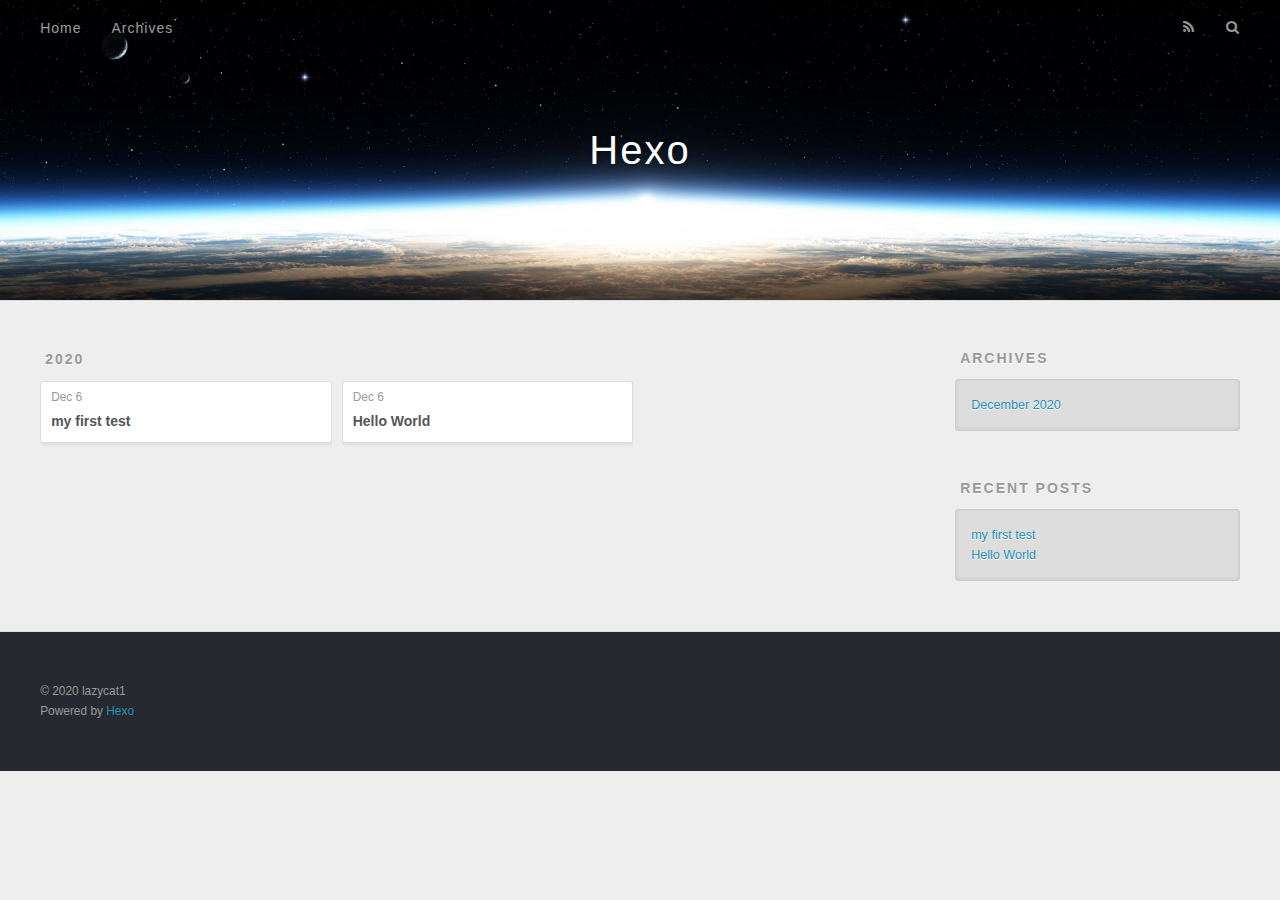
==== commit 4fe8f33c: "Site updated: 2020-12-09 18:53:39" ====
--- a/archives/index.html
+++ b/archives/index.html
@@ -1,25 +1,12 @@
 <!DOCTYPE html>
-<html lang="en">
+<html>
 <head>
-  <meta charset="UTF-8">
-<meta name="viewport" content="width=device-width, initial-scale=1, maximum-scale=2">
-<meta name="theme-color" content="#222">
-<meta name="generator" content="Hexo 5.2.0">
-  <link rel="apple-touch-icon" sizes="180x180" href="/images/apple-touch-icon-next.png">
-  <link rel="icon" type="image/png" sizes="32x32" href="/images/favicon-32x32-next.png">
-  <link rel="icon" type="image/png" sizes="16x16" href="/images/favicon-16x16-next.png">
-  <link rel="mask-icon" href="/images/logo.svg" color="#222">
-
-<link rel="stylesheet" href="/css/main.css">
-
-
-<link rel="stylesheet" href="/lib/font-awesome/css/all.min.css">
-
-<script id="hexo-configurations">
-    var NexT = window.NexT || {};
-    var CONFIG = {"hostname":"example.com","root":"/","scheme":"Muse","version":"7.8.0","exturl":false,"sidebar":{"position":"left","display":"post","padding":18,"offset":12,"onmobile":false},"copycode":{"enable":false,"show_result":false,"style":null},"back2top":{"enable":true,"sidebar":false,"scrollpercent":false},"bookmark":{"enable":false,"color":"#222","save":"auto"},"fancybox":false,"mediumzoom":false,"lazyload":false,"pangu":false,"comments":{"style":"tabs","active":null,"storage":true,"lazyload":false,"nav":null},"algolia":{"hits":{"per_page":10},"labels":{"input_placeholder":"Search for Posts","hits_empty":"We didn't find any results for the search: ${query}","hits_stats":"${hits} results found in ${time} ms"}},"localsearch":{"enable":false,"trigger":"auto","top_n_per_article":1,"unescape":false,"preload":false},"motion":{"enable":true,"async":false,"transition":{"post_block":"fadeIn","post_header":"slideDownIn","post_body":"slideDownIn","coll_header":"slideLeftIn","sidebar":"slideUpIn"}}};
-  </script>
-
+  <meta charset="utf-8">
+  
+
+  
+  <title>Archives | Hexo</title>
+  <meta name="viewport" content="width=device-width, initial-scale=1, maximum-scale=1">
   <meta property="og:type" content="website">
 <meta property="og:title" content="Hexo">
 <meta property="og:url" content="https://example.com/archives/index.html">
@@ -27,334 +14,188 @@
 <meta property="og:locale" content="en_US">
 <meta property="article:author" content="lazycat1">
 <meta name="twitter:card" content="summary">
-
-<link rel="canonical" href="https://example.com/archives/">
-
-
-<script id="page-configurations">
-  // https://hexo.io/docs/variables.html
-  CONFIG.page = {
-    sidebar: "",
-    isHome : false,
-    isPost : false,
-    lang   : 'en'
-  };
-</script>
-
-  <title>Archive | Hexo</title>
-  
-
-
-
-
-
-
-  <noscript>
-  <style>
-  .use-motion .brand,
-  .use-motion .menu-item,
-  .sidebar-inner,
-  .use-motion .post-block,
-  .use-motion .pagination,
-  .use-motion .comments,
-  .use-motion .post-header,
-  .use-motion .post-body,
-  .use-motion .collection-header { opacity: initial; }
-
-  .use-motion .site-title,
-  .use-motion .site-subtitle {
-    opacity: initial;
-    top: initial;
-  }
-
-  .use-motion .logo-line-before i { left: initial; }
-  .use-motion .logo-line-after i { right: initial; }
-  </style>
-</noscript>
-
-</head>
-
-<body itemscope itemtype="http://schema.org/WebPage">
-  <div class="container use-motion">
-    <div class="headband"></div>
-
-    <header class="header" itemscope itemtype="http://schema.org/WPHeader">
-      <div class="header-inner"><div class="site-brand-container">
-  <div class="site-nav-toggle">
-    <div class="toggle" aria-label="Toggle navigation bar">
-      <span class="toggle-line toggle-line-first"></span>
-      <span class="toggle-line toggle-line-middle"></span>
-      <span class="toggle-line toggle-line-last"></span>
-    </div>
-  </div>
-
-  <div class="site-meta">
-
-    <a href="/" class="brand" rel="start">
-      <span class="logo-line-before"><i></i></span>
-      <h1 class="site-title">Hexo</h1>
-      <span class="logo-line-after"><i></i></span>
-    </a>
-  </div>
-
-  <div class="site-nav-right">
-    <div class="toggle popup-trigger">
-    </div>
-  </div>
-</div>
-
-
-
-
-<nav class="site-nav">
-  <ul id="menu" class="main-menu menu">
-        <li class="menu-item menu-item-home">
-
-    <a href="/" rel="section"><i class="fa fa-home fa-fw"></i>Home</a>
-
-  </li>
-        <li class="menu-item menu-item-archives">
-
-    <a href="/archives/" rel="section"><i class="fa fa-archive fa-fw"></i>Archives</a>
-
-  </li>
-  </ul>
+  
+    <link rel="alternate" href="/atom.xml" title="Hexo" type="application/atom+xml">
+  
+  
+    <link rel="icon" href="/favicon.png">
+  
+  
+    <link href="//fonts.googleapis.com/css?family=Source+Code+Pro" rel="stylesheet" type="text/css">
+  
+  
+<link rel="stylesheet" href="/css/style.css">
+
+<meta name="generator" content="Hexo 5.2.0"></head>
+
+<body>
+  <div id="container">
+    <div id="wrap">
+      <header id="header">
+  <div id="banner"></div>
+  <div id="header-outer" class="outer">
+    <div id="header-title" class="inner">
+      <h1 id="logo-wrap">
+        <a href="/" id="logo">Hexo</a>
+      </h1>
+      
+    </div>
+    <div id="header-inner" class="inner">
+      <nav id="main-nav">
+        <a id="main-nav-toggle" class="nav-icon"></a>
+        
+          <a class="main-nav-link" href="/">Home</a>
+        
+          <a class="main-nav-link" href="/archives">Archives</a>
+        
+      </nav>
+      <nav id="sub-nav">
+        
+          <a id="nav-rss-link" class="nav-icon" href="/atom.xml" title="RSS Feed"></a>
+        
+        <a id="nav-search-btn" class="nav-icon" title="Search"></a>
+      </nav>
+      <div id="search-form-wrap">
+        <form action="//google.com/search" method="get" accept-charset="UTF-8" class="search-form"><input type="search" name="q" class="search-form-input" placeholder="Search"><button type="submit" class="search-form-submit">&#xF002;</button><input type="hidden" name="sitesearch" value="https://example.com"></form>
+      </div>
+    </div>
+  </div>
+</header>
+      <div class="outer">
+        <section id="main">
+  
+  
+    
+    
+      
+      
+      <section class="archives-wrap">
+        <div class="archive-year-wrap">
+          <a href="/archives/2020" class="archive-year">2020</a>
+        </div>
+        <div class="archives">
+    
+    <article class="archive-article archive-type-post">
+  <div class="archive-article-inner">
+    <header class="archive-article-header">
+      <a href="/2020/12/06/my-first-test/" class="archive-article-date">
+  <time datetime="2020-12-06T08:20:04.000Z" itemprop="datePublished">Dec 6</time>
+</a>
+      
+  
+    <h1 itemprop="name">
+      <a class="archive-article-title" href="/2020/12/06/my-first-test/">my first test</a>
+    </h1>
+  
+
+    </header>
+  </div>
+</article>
+  
+    
+    
+    <article class="archive-article archive-type-post">
+  <div class="archive-article-inner">
+    <header class="archive-article-header">
+      <a href="/2020/12/06/hello-world/" class="archive-article-date">
+  <time datetime="2020-12-06T08:09:07.718Z" itemprop="datePublished">Dec 6</time>
+</a>
+      
+  
+    <h1 itemprop="name">
+      <a class="archive-article-title" href="/2020/12/06/hello-world/">Hello World</a>
+    </h1>
+  
+
+    </header>
+  </div>
+</article>
+  
+  
+    </div></section>
+  
+
+
+</section>
+        
+          <aside id="sidebar">
+  
+    
+
+  
+    
+
+  
+    
+  
+    
+  <div class="widget-wrap">
+    <h3 class="widget-title">Archives</h3>
+    <div class="widget">
+      <ul class="archive-list"><li class="archive-list-item"><a class="archive-list-link" href="/archives/2020/12/">December 2020</a></li></ul>
+    </div>
+  </div>
+
+
+  
+    
+  <div class="widget-wrap">
+    <h3 class="widget-title">Recent Posts</h3>
+    <div class="widget">
+      <ul>
+        
+          <li>
+            <a href="/2020/12/06/my-first-test/">my first test</a>
+          </li>
+        
+          <li>
+            <a href="/2020/12/06/hello-world/">Hello World</a>
+          </li>
+        
+      </ul>
+    </div>
+  </div>
+
+  
+</aside>
+        
+      </div>
+      <footer id="footer">
+  
+  <div class="outer">
+    <div id="footer-info" class="inner">
+      &copy; 2020 lazycat1<br>
+      Powered by <a href="http://hexo.io/" target="_blank">Hexo</a>
+    </div>
+  </div>
+</footer>
+    </div>
+    <nav id="mobile-nav">
+  
+    <a href="/" class="mobile-nav-link">Home</a>
+  
+    <a href="/archives" class="mobile-nav-link">Archives</a>
+  
 </nav>
-
-
-
-
-</div>
-    </header>
-
-    
-  <div class="back-to-top">
-    <i class="fa fa-arrow-up"></i>
-    <span>0%</span>
-  </div>
-
-
-    <main class="main">
-      <div class="main-inner">
-        <div class="content-wrap">
-          
-
-          <div class="content archive">
-            
-
-  
-  
-  
-  <div class="post-block">
-    <div class="posts-collapse">
-      <div class="collection-title">
-        <span class="collection-header">Um..! 2 posts in total. Keep on posting.</span>
-      </div>
-
-      
-    <div class="collection-year">
-      <span class="collection-header">2020</span>
-    </div>
-
-  <article itemscope itemtype="http://schema.org/Article">
-    <header class="post-header">
-
-      <div class="post-meta">
-        <time itemprop="dateCreated"
-              datetime="2020-12-06T16:20:04+08:00"
-              content="2020-12-06">
-          12-06
-        </time>
-      </div>
-
-      <div class="post-title">
-          <a class="post-title-link" href="/2020/12/06/my-first-test/" itemprop="url">
-            <span itemprop="name">my first test</span>
-          </a>
-      </div>
-
-    </header>
-  </article>
-
-  <article itemscope itemtype="http://schema.org/Article">
-    <header class="post-header">
-
-      <div class="post-meta">
-        <time itemprop="dateCreated"
-              datetime="2020-12-06T16:09:07+08:00"
-              content="2020-12-06">
-          12-06
-        </time>
-      </div>
-
-      <div class="post-title">
-          <a class="post-title-link" href="/2020/12/06/hello-world/" itemprop="url">
-            <span itemprop="name">Hello World</span>
-          </a>
-      </div>
-
-    </header>
-  </article>
-
-
-    </div>
-  </div>
-  
-  
-  
-
-  
-
-
-
-          </div>
-          
-
-<script>
-  window.addEventListener('tabs:register', () => {
-    let { activeClass } = CONFIG.comments;
-    if (CONFIG.comments.storage) {
-      activeClass = localStorage.getItem('comments_active') || activeClass;
-    }
-    if (activeClass) {
-      let activeTab = document.querySelector(`a[href="#comment-${activeClass}"]`);
-      if (activeTab) {
-        activeTab.click();
-      }
-    }
-  });
-  if (CONFIG.comments.storage) {
-    window.addEventListener('tabs:click', event => {
-      if (!event.target.matches('.tabs-comment .tab-content .tab-pane')) return;
-      let commentClass = event.target.classList[1];
-      localStorage.setItem('comments_active', commentClass);
-    });
-  }
-</script>
-
-        </div>
-          
-  
-  <div class="toggle sidebar-toggle">
-    <span class="toggle-line toggle-line-first"></span>
-    <span class="toggle-line toggle-line-middle"></span>
-    <span class="toggle-line toggle-line-last"></span>
-  </div>
-
-  <aside class="sidebar">
-    <div class="sidebar-inner">
-
-      <ul class="sidebar-nav motion-element">
-        <li class="sidebar-nav-toc">
-          Table of Contents
-        </li>
-        <li class="sidebar-nav-overview">
-          Overview
-        </li>
-      </ul>
-
-      <!--noindex-->
-      <div class="post-toc-wrap sidebar-panel">
-      </div>
-      <!--/noindex-->
-
-      <div class="site-overview-wrap sidebar-panel">
-        <div class="site-author motion-element" itemprop="author" itemscope itemtype="http://schema.org/Person">
-  <p class="site-author-name" itemprop="name">lazycat1</p>
-  <div class="site-description" itemprop="description"></div>
-</div>
-<div class="site-state-wrap motion-element">
-  <nav class="site-state">
-      <div class="site-state-item site-state-posts">
-          <a href="/archives/">
-        
-          <span class="site-state-item-count">2</span>
-          <span class="site-state-item-name">posts</span>
-        </a>
-      </div>
-  </nav>
-</div>
-
-
-
-      </div>
-
-    </div>
-  </aside>
-  <div id="sidebar-dimmer"></div>
-
-
-      </div>
-    </main>
-
-    <footer class="footer">
-      <div class="footer-inner">
-        
-
-        
-
-<div class="copyright">
-  
-  &copy; 
-  <span itemprop="copyrightYear">2020</span>
-  <span class="with-love">
-    <i class="fa fa-heart"></i>
-  </span>
-  <span class="author" itemprop="copyrightHolder">lazycat1</span>
-</div>
-  <div class="powered-by">Powered by <a href="https://hexo.io/" class="theme-link" rel="noopener" target="_blank">Hexo</a> & <a href="https://muse.theme-next.org/" class="theme-link" rel="noopener" target="_blank">NexT.Muse</a>
-  </div>
-
-        
-
-
-
-
-
-
-
-
-      </div>
-    </footer>
-  </div>
-
-  
-  <script src="/lib/anime.min.js"></script>
-  <script src="/lib/velocity/velocity.min.js"></script>
-  <script src="/lib/velocity/velocity.ui.min.js"></script>
-
-<script src="/js/utils.js"></script>
-
-<script src="/js/motion.js"></script>
-
-
-<script src="/js/schemes/muse.js"></script>
-
-
-<script src="/js/next-boot.js"></script>
-
-
-
-
-  
-
-
-
-
-
-
-
-
-
-
-
-
-
-
-
-  
-
-  
-
+    
+
+<script src="//ajax.googleapis.com/ajax/libs/jquery/2.0.3/jquery.min.js"></script>
+
+
+  
+<link rel="stylesheet" href="/fancybox/jquery.fancybox.css">
+
+  
+<script src="/fancybox/jquery.fancybox.pack.js"></script>
+
+
+
+
+<script src="/js/script.js"></script>
+
+
+
+
+  </div>
 </body>
-</html>
+</html>--- a/css/style.css
+++ b/css/style.css
@@ -0,0 +1,1374 @@
+body {
+  width: 100%;
+}
+body:before,
+body:after {
+  content: "";
+  display: table;
+}
+body:after {
+  clear: both;
+}
+html,
+body,
+div,
+span,
+applet,
+object,
+iframe,
+h1,
+h2,
+h3,
+h4,
+h5,
+h6,
+p,
+blockquote,
+pre,
+a,
+abbr,
+acronym,
+address,
+big,
+cite,
+code,
+del,
+dfn,
+em,
+img,
+ins,
+kbd,
+q,
+s,
+samp,
+small,
+strike,
+strong,
+sub,
+sup,
+tt,
+var,
+dl,
+dt,
+dd,
+ol,
+ul,
+li,
+fieldset,
+form,
+label,
+legend,
+table,
+caption,
+tbody,
+tfoot,
+thead,
+tr,
+th,
+td {
+  margin: 0;
+  padding: 0;
+  border: 0;
+  outline: 0;
+  font-weight: inherit;
+  font-style: inherit;
+  font-family: inherit;
+  font-size: 100%;
+  vertical-align: baseline;
+}
+body {
+  line-height: 1;
+  color: #000;
+  background: #fff;
+}
+ol,
+ul {
+  list-style: none;
+}
+table {
+  border-collapse: separate;
+  border-spacing: 0;
+  vertical-align: middle;
+}
+caption,
+th,
+td {
+  text-align: left;
+  font-weight: normal;
+  vertical-align: middle;
+}
+a img {
+  border: none;
+}
+input,
+button {
+  margin: 0;
+  padding: 0;
+}
+input::-moz-focus-inner,
+button::-moz-focus-inner {
+  border: 0;
+  padding: 0;
+}
+@font-face {
+  font-family: FontAwesome;
+  font-style: normal;
+  font-weight: normal;
+  src: url("fonts/fontawesome-webfont.eot?v=#4.0.3");
+  src: url("fonts/fontawesome-webfont.eot?#iefix&v=#4.0.3") format("embedded-opentype"), url("fonts/fontawesome-webfont.woff?v=#4.0.3") format("woff"), url("fonts/fontawesome-webfont.ttf?v=#4.0.3") format("truetype"), url("fonts/fontawesome-webfont.svg#fontawesomeregular?v=#4.0.3") format("svg");
+}
+html,
+body,
+#container {
+  height: 100%;
+}
+body {
+  background: #eee;
+  font: 14px -apple-system, BlinkMacSystemFont, "Segoe UI", "Roboto", "Oxygen", "Ubuntu", "Cantarell", "Fira Sans", "Droid Sans", "Helvetica Neue", sans-serif;
+  -webkit-text-size-adjust: 100%;
+}
+.outer {
+  max-width: 1220px;
+  margin: 0 auto;
+  padding: 0 20px;
+}
+.outer:before,
+.outer:after {
+  content: "";
+  display: table;
+}
+.outer:after {
+  clear: both;
+}
+.inner {
+  display: inline;
+  float: left;
+  width: 98.33333333333333%;
+  margin: 0 0.833333333333333%;
+}
+.left,
+.alignleft {
+  float: left;
+}
+.right,
+.alignright {
+  float: right;
+}
+.clear {
+  clear: both;
+}
+#container {
+  position: relative;
+}
+.mobile-nav-on {
+  overflow: hidden;
+}
+#wrap {
+  height: 100%;
+  width: 100%;
+  position: absolute;
+  top: 0;
+  left: 0;
+  -webkit-transition: 0.2s ease-out;
+  -moz-transition: 0.2s ease-out;
+  -ms-transition: 0.2s ease-out;
+  transition: 0.2s ease-out;
+  z-index: 1;
+  background: #eee;
+}
+.mobile-nav-on #wrap {
+  left: 280px;
+}
+@media screen and (min-width: 768px) {
+  #main {
+    display: inline;
+    float: left;
+    width: 73.33333333333333%;
+    margin: 0 0.833333333333333%;
+  }
+}
+.article-date,
+.article-category-link,
+.archive-year,
+.widget-title {
+  text-decoration: none;
+  text-transform: uppercase;
+  letter-spacing: 2px;
+  color: #999;
+  margin-bottom: 1em;
+  margin-left: 5px;
+  line-height: 1em;
+  text-shadow: 0 1px #fff;
+  font-weight: bold;
+}
+.article-inner,
+.archive-article-inner {
+  background: #fff;
+  -webkit-box-shadow: 1px 2px 3px #ddd;
+  box-shadow: 1px 2px 3px #ddd;
+  border: 1px solid #ddd;
+  border-radius: 3px;
+}
+.article-entry h1,
+.widget h1 {
+  font-size: 2em;
+}
+.article-entry h2,
+.widget h2 {
+  font-size: 1.5em;
+}
+.article-entry h3,
+.widget h3 {
+  font-size: 1.3em;
+}
+.article-entry h4,
+.widget h4 {
+  font-size: 1.2em;
+}
+.article-entry h5,
+.widget h5 {
+  font-size: 1em;
+}
+.article-entry h6,
+.widget h6 {
+  font-size: 1em;
+  color: #999;
+}
+.article-entry hr,
+.widget hr {
+  border: 1px dashed #ddd;
+}
+.article-entry strong,
+.widget strong {
+  font-weight: bold;
+}
+.article-entry em,
+.widget em,
+.article-entry cite,
+.widget cite {
+  font-style: italic;
+}
+.article-entry sup,
+.widget sup,
+.article-entry sub,
+.widget sub {
+  font-size: 0.75em;
+  line-height: 0;
+  position: relative;
+  vertical-align: baseline;
+}
+.article-entry sup,
+.widget sup {
+  top: -0.5em;
+}
+.article-entry sub,
+.widget sub {
+  bottom: -0.2em;
+}
+.article-entry small,
+.widget small {
+  font-size: 0.85em;
+}
+.article-entry acronym,
+.widget acronym,
+.article-entry abbr,
+.widget abbr {
+  border-bottom: 1px dotted;
+}
+.article-entry ul,
+.widget ul,
+.article-entry ol,
+.widget ol,
+.article-entry dl,
+.widget dl {
+  margin: 0 20px;
+  line-height: 1.6em;
+}
+.article-entry ul ul,
+.widget ul ul,
+.article-entry ol ul,
+.widget ol ul,
+.article-entry ul ol,
+.widget ul ol,
+.article-entry ol ol,
+.widget ol ol {
+  margin-top: 0;
+  margin-bottom: 0;
+}
+.article-entry ul,
+.widget ul {
+  list-style: disc;
+}
+.article-entry ol,
+.widget ol {
+  list-style: decimal;
+}
+.article-entry dt,
+.widget dt {
+  font-weight: bold;
+}
+#header {
+  height: 300px;
+  position: relative;
+  border-bottom: 1px solid #ddd;
+}
+#header:before,
+#header:after {
+  content: "";
+  position: absolute;
+  left: 0;
+  right: 0;
+  height: 40px;
+}
+#header:before {
+  top: 0;
+  background: -webkit-linear-gradient(rgba(0,0,0,0.2), transparent);
+  background: -moz-linear-gradient(rgba(0,0,0,0.2), transparent);
+  background: -ms-linear-gradient(rgba(0,0,0,0.2), transparent);
+  background: linear-gradient(rgba(0,0,0,0.2), transparent);
+}
+#header:after {
+  bottom: 0;
+  background: -webkit-linear-gradient(transparent, rgba(0,0,0,0.2));
+  background: -moz-linear-gradient(transparent, rgba(0,0,0,0.2));
+  background: -ms-linear-gradient(transparent, rgba(0,0,0,0.2));
+  background: linear-gradient(transparent, rgba(0,0,0,0.2));
+}
+#header-outer {
+  height: 100%;
+  position: relative;
+}
+#header-inner {
+  position: relative;
+  overflow: hidden;
+}
+#banner {
+  position: absolute;
+  top: 0;
+  left: 0;
+  width: 100%;
+  height: 100%;
+  background: url("images/banner.jpg") center #000;
+  -webkit-background-size: cover;
+  -moz-background-size: cover;
+  background-size: cover;
+  z-index: -1;
+}
+#header-title {
+  text-align: center;
+  height: 40px;
+  position: absolute;
+  top: 50%;
+  left: 0;
+  margin-top: -20px;
+}
+#logo,
+#subtitle {
+  text-decoration: none;
+  color: #fff;
+  font-weight: 300;
+  text-shadow: 0 1px 4px rgba(0,0,0,0.3);
+}
+#logo {
+  font-size: 40px;
+  line-height: 40px;
+  letter-spacing: 2px;
+}
+#subtitle {
+  font-size: 16px;
+  line-height: 16px;
+  letter-spacing: 1px;
+}
+#subtitle-wrap {
+  margin-top: 16px;
+}
+#main-nav {
+  float: left;
+  margin-left: -15px;
+}
+.nav-icon,
+.main-nav-link {
+  float: left;
+  color: #fff;
+  opacity: 0.6;
+  text-decoration: none;
+  text-shadow: 0 1px rgba(0,0,0,0.2);
+  -webkit-transition: opacity 0.2s;
+  -moz-transition: opacity 0.2s;
+  -ms-transition: opacity 0.2s;
+  transition: opacity 0.2s;
+  display: block;
+  padding: 20px 15px;
+}
+.nav-icon:hover,
+.main-nav-link:hover {
+  opacity: 1;
+}
+.nav-icon {
+  font-family: FontAwesome;
+  text-align: center;
+  font-size: 14px;
+  width: 14px;
+  height: 14px;
+  padding: 20px 15px;
+  position: relative;
+  cursor: pointer;
+}
+.main-nav-link {
+  font-weight: 300;
+  letter-spacing: 1px;
+}
+@media screen and (max-width: 479px) {
+  .main-nav-link {
+    display: none;
+  }
+}
+#main-nav-toggle {
+  display: none;
+}
+#main-nav-toggle:before {
+  content: "\f0c9";
+}
+@media screen and (max-width: 479px) {
+  #main-nav-toggle {
+    display: block;
+  }
+}
+#sub-nav {
+  float: right;
+  margin-right: -15px;
+}
+#nav-rss-link:before {
+  content: "\f09e";
+}
+#nav-search-btn:before {
+  content: "\f002";
+}
+#search-form-wrap {
+  position: absolute;
+  top: 15px;
+  width: 150px;
+  height: 30px;
+  right: -150px;
+  opacity: 0;
+  -webkit-transition: 0.2s ease-out;
+  -moz-transition: 0.2s ease-out;
+  -ms-transition: 0.2s ease-out;
+  transition: 0.2s ease-out;
+}
+#search-form-wrap.on {
+  opacity: 1;
+  right: 0;
+}
+@media screen and (max-width: 479px) {
+  #search-form-wrap {
+    width: 100%;
+    right: -100%;
+  }
+}
+.search-form {
+  position: absolute;
+  top: 0;
+  left: 0;
+  right: 0;
+  background: #fff;
+  padding: 5px 15px;
+  border-radius: 15px;
+  -webkit-box-shadow: 0 0 10px rgba(0,0,0,0.3);
+  box-shadow: 0 0 10px rgba(0,0,0,0.3);
+}
+.search-form-input {
+  border: none;
+  background: none;
+  color: #555;
+  width: 100%;
+  font: 13px -apple-system, BlinkMacSystemFont, "Segoe UI", "Roboto", "Oxygen", "Ubuntu", "Cantarell", "Fira Sans", "Droid Sans", "Helvetica Neue", sans-serif;
+  outline: none;
+}
+.search-form-input::-webkit-search-results-decoration,
+.search-form-input::-webkit-search-cancel-button {
+  -webkit-appearance: none;
+}
+.search-form-submit {
+  position: absolute;
+  top: 50%;
+  right: 10px;
+  margin-top: -7px;
+  font: 13px FontAwesome;
+  border: none;
+  background: none;
+  color: #bbb;
+  cursor: pointer;
+}
+.search-form-submit:hover,
+.search-form-submit:focus {
+  color: #777;
+}
+.article {
+  margin: 50px 0;
+}
+.article-inner {
+  overflow: hidden;
+}
+.article-meta:before,
+.article-meta:after {
+  content: "";
+  display: table;
+}
+.article-meta:after {
+  clear: both;
+}
+.article-date {
+  float: left;
+}
+.article-category {
+  float: left;
+  line-height: 1em;
+  color: #ccc;
+  text-shadow: 0 1px #fff;
+  margin-left: 8px;
+}
+.article-category:before {
+  content: "\2022";
+}
+.article-category-link {
+  margin: 0 12px 1em;
+}
+.article-header {
+  padding: 20px 20px 0;
+}
+.article-title {
+  text-decoration: none;
+  font-size: 2em;
+  font-weight: bold;
+  color: #555;
+  line-height: 1.1em;
+  -webkit-transition: color 0.2s;
+  -moz-transition: color 0.2s;
+  -ms-transition: color 0.2s;
+  transition: color 0.2s;
+}
+a.article-title:hover {
+  color: #258fb8;
+}
+.article-entry {
+  color: #555;
+  padding: 0 20px;
+}
+.article-entry:before,
+.article-entry:after {
+  content: "";
+  display: table;
+}
+.article-entry:after {
+  clear: both;
+}
+.article-entry p,
+.article-entry table {
+  line-height: 1.6em;
+  margin: 1.6em 0;
+}
+.article-entry h1,
+.article-entry h2,
+.article-entry h3,
+.article-entry h4,
+.article-entry h5,
+.article-entry h6 {
+  font-weight: bold;
+}
+.article-entry h1,
+.article-entry h2,
+.article-entry h3,
+.article-entry h4,
+.article-entry h5,
+.article-entry h6 {
+  line-height: 1.1em;
+  margin: 1.1em 0;
+}
+.article-entry a {
+  color: #258fb8;
+  text-decoration: none;
+}
+.article-entry a:hover {
+  text-decoration: underline;
+}
+.article-entry ul,
+.article-entry ol,
+.article-entry dl {
+  margin-top: 1.6em;
+  margin-bottom: 1.6em;
+}
+.article-entry img,
+.article-entry video {
+  max-width: 100%;
+  height: auto;
+  display: block;
+  margin: auto;
+}
+.article-entry iframe {
+  border: none;
+}
+.article-entry table {
+  width: 100%;
+  border-collapse: collapse;
+  border-spacing: 0;
+}
+.article-entry th {
+  font-weight: bold;
+  border-bottom: 3px solid #ddd;
+  padding-bottom: 0.5em;
+}
+.article-entry td {
+  border-bottom: 1px solid #ddd;
+  padding: 10px 0;
+}
+.article-entry blockquote {
+  font-family: Georgia, "Times New Roman", serif;
+  font-size: 1.4em;
+  margin: 1.6em 20px;
+  text-align: center;
+}
+.article-entry blockquote footer {
+  font-size: 14px;
+  margin: 1.6em 0;
+  font-family: -apple-system, BlinkMacSystemFont, "Segoe UI", "Roboto", "Oxygen", "Ubuntu", "Cantarell", "Fira Sans", "Droid Sans", "Helvetica Neue", sans-serif;
+}
+.article-entry blockquote footer cite:before {
+  content: "—";
+  padding: 0 0.5em;
+}
+.article-entry .pullquote {
+  text-align: left;
+  width: 45%;
+  margin: 0;
+}
+.article-entry .pullquote.left {
+  margin-left: 0.5em;
+  margin-right: 1em;
+}
+.article-entry .pullquote.right {
+  margin-right: 0.5em;
+  margin-left: 1em;
+}
+.article-entry .caption {
+  color: #999;
+  display: block;
+  font-size: 0.9em;
+  margin-top: 0.5em;
+  position: relative;
+  text-align: center;
+}
+.article-entry .video-container {
+  position: relative;
+  padding-top: 56.25%;
+  height: 0;
+  overflow: hidden;
+}
+.article-entry .video-container iframe,
+.article-entry .video-container object,
+.article-entry .video-container embed {
+  position: absolute;
+  top: 0;
+  left: 0;
+  width: 100%;
+  height: 100%;
+  margin-top: 0;
+}
+.article-more-link a {
+  display: inline-block;
+  line-height: 1em;
+  padding: 6px 15px;
+  border-radius: 15px;
+  background: #eee;
+  color: #999;
+  text-shadow: 0 1px #fff;
+  text-decoration: none;
+}
+.article-more-link a:hover {
+  background: #258fb8;
+  color: #fff;
+  text-decoration: none;
+  text-shadow: 0 1px #1e7293;
+}
+.article-footer {
+  font-size: 0.85em;
+  line-height: 1.6em;
+  border-top: 1px solid #ddd;
+  padding-top: 1.6em;
+  margin: 0 20px 20px;
+}
+.article-footer:before,
+.article-footer:after {
+  content: "";
+  display: table;
+}
+.article-footer:after {
+  clear: both;
+}
+.article-footer a {
+  color: #999;
+  text-decoration: none;
+}
+.article-footer a:hover {
+  color: #555;
+}
+.article-tag-list-item {
+  float: left;
+  margin-right: 10px;
+}
+.article-tag-list-link:before {
+  content: "#";
+}
+.article-comment-link {
+  float: right;
+}
+.article-comment-link:before {
+  content: "\f075";
+  font-family: FontAwesome;
+  padding-right: 8px;
+}
+.article-share-link {
+  cursor: pointer;
+  float: right;
+  margin-left: 20px;
+}
+.article-share-link:before {
+  content: "\f064";
+  font-family: FontAwesome;
+  padding-right: 6px;
+}
+#article-nav {
+  position: relative;
+}
+#article-nav:before,
+#article-nav:after {
+  content: "";
+  display: table;
+}
+#article-nav:after {
+  clear: both;
+}
+@media screen and (min-width: 768px) {
+  #article-nav {
+    margin: 50px 0;
+  }
+  #article-nav:before {
+    width: 8px;
+    height: 8px;
+    position: absolute;
+    top: 50%;
+    left: 50%;
+    margin-top: -4px;
+    margin-left: -4px;
+    content: "";
+    border-radius: 50%;
+    background: #ddd;
+    -webkit-box-shadow: 0 1px 2px #fff;
+    box-shadow: 0 1px 2px #fff;
+  }
+}
+.article-nav-link-wrap {
+  text-decoration: none;
+  text-shadow: 0 1px #fff;
+  color: #999;
+  -webkit-box-sizing: border-box;
+  -moz-box-sizing: border-box;
+  box-sizing: border-box;
+  margin-top: 50px;
+  text-align: center;
+  display: block;
+}
+.article-nav-link-wrap:hover {
+  color: #555;
+}
+@media screen and (min-width: 768px) {
+  .article-nav-link-wrap {
+    width: 50%;
+    margin-top: 0;
+  }
+}
+@media screen and (min-width: 768px) {
+  #article-nav-newer {
+    float: left;
+    text-align: right;
+    padding-right: 20px;
+  }
+}
+@media screen and (min-width: 768px) {
+  #article-nav-older {
+    float: right;
+    text-align: left;
+    padding-left: 20px;
+  }
+}
+.article-nav-caption {
+  text-transform: uppercase;
+  letter-spacing: 2px;
+  color: #ddd;
+  line-height: 1em;
+  font-weight: bold;
+}
+#article-nav-newer .article-nav-caption {
+  margin-right: -2px;
+}
+.article-nav-title {
+  font-size: 0.85em;
+  line-height: 1.6em;
+  margin-top: 0.5em;
+}
+.article-share-box {
+  position: absolute;
+  display: none;
+  background: #fff;
+  -webkit-box-shadow: 1px 2px 10px rgba(0,0,0,0.2);
+  box-shadow: 1px 2px 10px rgba(0,0,0,0.2);
+  border-radius: 3px;
+  margin-left: -145px;
+  overflow: hidden;
+  z-index: 1;
+}
+.article-share-box.on {
+  display: block;
+}
+.article-share-input {
+  width: 100%;
+  background: none;
+  -webkit-box-sizing: border-box;
+  -moz-box-sizing: border-box;
+  box-sizing: border-box;
+  font: 14px -apple-system, BlinkMacSystemFont, "Segoe UI", "Roboto", "Oxygen", "Ubuntu", "Cantarell", "Fira Sans", "Droid Sans", "Helvetica Neue", sans-serif;
+  padding: 0 15px;
+  color: #555;
+  outline: none;
+  border: 1px solid #ddd;
+  border-radius: 3px 3px 0 0;
+  height: 36px;
+  line-height: 36px;
+}
+.article-share-links {
+  background: #eee;
+}
+.article-share-links:before,
+.article-share-links:after {
+  content: "";
+  display: table;
+}
+.article-share-links:after {
+  clear: both;
+}
+.article-share-twitter,
+.article-share-facebook,
+.article-share-pinterest,
+.article-share-google {
+  width: 50px;
+  height: 36px;
+  display: block;
+  float: left;
+  position: relative;
+  color: #999;
+  text-shadow: 0 1px #fff;
+}
+.article-share-twitter:before,
+.article-share-facebook:before,
+.article-share-pinterest:before,
+.article-share-google:before {
+  font-size: 20px;
+  font-family: FontAwesome;
+  width: 20px;
+  height: 20px;
+  position: absolute;
+  top: 50%;
+  left: 50%;
+  margin-top: -10px;
+  margin-left: -10px;
+  text-align: center;
+}
+.article-share-twitter:hover,
+.article-share-facebook:hover,
+.article-share-pinterest:hover,
+.article-share-google:hover {
+  color: #fff;
+}
+.article-share-twitter:before {
+  content: "\f099";
+}
+.article-share-twitter:hover {
+  background: #00aced;
+  text-shadow: 0 1px #008abe;
+}
+.article-share-facebook:before {
+  content: "\f09a";
+}
+.article-share-facebook:hover {
+  background: #3b5998;
+  text-shadow: 0 1px #2f477a;
+}
+.article-share-pinterest:before {
+  content: "\f0d2";
+}
+.article-share-pinterest:hover {
+  background: #cb2027;
+  text-shadow: 0 1px #a21a1f;
+}
+.article-share-google:before {
+  content: "\f0d5";
+}
+.article-share-google:hover {
+  background: #dd4b39;
+  text-shadow: 0 1px #be3221;
+}
+.article-gallery {
+  background: #000;
+  position: relative;
+}
+.article-gallery-photos {
+  position: relative;
+  overflow: hidden;
+}
+.article-gallery-img {
+  display: none;
+  max-width: 100%;
+}
+.article-gallery-img:first-child {
+  display: block;
+}
+.article-gallery-img.loaded {
+  position: absolute;
+  display: block;
+}
+.article-gallery-img img {
+  display: block;
+  max-width: 100%;
+  margin: 0 auto;
+}
+#comments {
+  background: #fff;
+  -webkit-box-shadow: 1px 2px 3px #ddd;
+  box-shadow: 1px 2px 3px #ddd;
+  padding: 20px;
+  border: 1px solid #ddd;
+  border-radius: 3px;
+  margin: 50px 0;
+}
+#comments a {
+  color: #258fb8;
+}
+.archives-wrap {
+  margin: 50px 0;
+}
+.archives:before,
+.archives:after {
+  content: "";
+  display: table;
+}
+.archives:after {
+  clear: both;
+}
+.archive-year-wrap {
+  margin-bottom: 1em;
+}
+.archives {
+  -webkit-column-gap: 10px;
+  -moz-column-gap: 10px;
+  column-gap: 10px;
+}
+@media screen and (min-width: 480px) and (max-width: 767px) {
+  .archives {
+    -webkit-column-count: 2;
+    -moz-column-count: 2;
+    column-count: 2;
+  }
+}
+@media screen and (min-width: 768px) {
+  .archives {
+    -webkit-column-count: 3;
+    -moz-column-count: 3;
+    column-count: 3;
+  }
+}
+.archive-article {
+  -webkit-column-break-inside: avoid;
+  page-break-inside: avoid;
+  overflow: hidden;
+  break-inside: avoid-column;
+}
+.archive-article-inner {
+  padding: 10px;
+  margin-bottom: 15px;
+}
+.archive-article-title {
+  text-decoration: none;
+  font-weight: bold;
+  color: #555;
+  -webkit-transition: color 0.2s;
+  -moz-transition: color 0.2s;
+  -ms-transition: color 0.2s;
+  transition: color 0.2s;
+  line-height: 1.6em;
+}
+.archive-article-title:hover {
+  color: #258fb8;
+}
+.archive-article-footer {
+  margin-top: 1em;
+}
+.archive-article-date {
+  color: #999;
+  text-decoration: none;
+  font-size: 0.85em;
+  line-height: 1em;
+  margin-bottom: 0.5em;
+  display: block;
+}
+#page-nav {
+  margin: 50px auto;
+  background: #fff;
+  -webkit-box-shadow: 1px 2px 3px #ddd;
+  box-shadow: 1px 2px 3px #ddd;
+  border: 1px solid #ddd;
+  border-radius: 3px;
+  text-align: center;
+  color: #999;
+  overflow: hidden;
+}
+#page-nav:before,
+#page-nav:after {
+  content: "";
+  display: table;
+}
+#page-nav:after {
+  clear: both;
+}
+#page-nav a,
+#page-nav span {
+  padding: 10px 20px;
+  line-height: 1;
+  height: 2ex;
+}
+#page-nav a {
+  color: #999;
+  text-decoration: none;
+}
+#page-nav a:hover {
+  background: #999;
+  color: #fff;
+}
+#page-nav .prev {
+  float: left;
+}
+#page-nav .next {
+  float: right;
+}
+#page-nav .page-number {
+  display: inline-block;
+}
+@media screen and (max-width: 479px) {
+  #page-nav .page-number {
+    display: none;
+  }
+}
+#page-nav .current {
+  color: #555;
+  font-weight: bold;
+}
+#page-nav .space {
+  color: #ddd;
+}
+#footer {
+  background: #262a30;
+  padding: 50px 0;
+  border-top: 1px solid #ddd;
+  color: #999;
+}
+#footer a {
+  color: #258fb8;
+  text-decoration: none;
+}
+#footer a:hover {
+  text-decoration: underline;
+}
+#footer-info {
+  line-height: 1.6em;
+  font-size: 0.85em;
+}
+.article-entry pre,
+.article-entry .highlight {
+  background: #2d2d2d;
+  margin: 0 -20px;
+  padding: 15px 20px;
+  border-style: solid;
+  border-color: #ddd;
+  border-width: 1px 0;
+  overflow: auto;
+  color: #ccc;
+  line-height: 22.400000000000002px;
+}
+.article-entry .highlight .gutter pre,
+.article-entry .gist .gist-file .gist-data .line-numbers {
+  color: #666;
+  font-size: 0.85em;
+}
+.article-entry pre,
+.article-entry code {
+  font-family: "Source Code Pro", Consolas, Monaco, Menlo, Consolas, monospace;
+}
+.article-entry code {
+  background: #eee;
+  text-shadow: 0 1px #fff;
+  padding: 0 0.3em;
+}
+.article-entry pre code {
+  background: none;
+  text-shadow: none;
+  padding: 0;
+}
+.article-entry .highlight pre {
+  border: none;
+  margin: 0;
+  padding: 0;
+}
+.article-entry .highlight table {
+  margin: 0;
+  width: auto;
+}
+.article-entry .highlight td {
+  border: none;
+  padding: 0;
+}
+.article-entry .highlight figcaption {
+  font-size: 0.85em;
+  color: #999;
+  line-height: 1em;
+  margin-bottom: 1em;
+}
+.article-entry .highlight figcaption:before,
+.article-entry .highlight figcaption:after {
+  content: "";
+  display: table;
+}
+.article-entry .highlight figcaption:after {
+  clear: both;
+}
+.article-entry .highlight figcaption a {
+  float: right;
+}
+.article-entry .highlight .gutter pre {
+  text-align: right;
+  padding-right: 20px;
+}
+.article-entry .highlight .line {
+  height: 22.400000000000002px;
+}
+.article-entry .highlight .line.marked {
+  background: #515151;
+}
+.article-entry .gist {
+  margin: 0 -20px;
+  border-style: solid;
+  border-color: #ddd;
+  border-width: 1px 0;
+  background: #2d2d2d;
+  padding: 15px 20px 15px 0;
+}
+.article-entry .gist .gist-file {
+  border: none;
+  font-family: "Source Code Pro", Consolas, Monaco, Menlo, Consolas, monospace;
+  margin: 0;
+}
+.article-entry .gist .gist-file .gist-data {
+  background: none;
+  border: none;
+}
+.article-entry .gist .gist-file .gist-data .line-numbers {
+  background: none;
+  border: none;
+  padding: 0 20px 0 0;
+}
+.article-entry .gist .gist-file .gist-data .line-data {
+  padding: 0 !important;
+}
+.article-entry .gist .gist-file .highlight {
+  margin: 0;
+  padding: 0;
+  border: none;
+}
+.article-entry .gist .gist-file .gist-meta {
+  background: #2d2d2d;
+  color: #999;
+  font: 0.85em -apple-system, BlinkMacSystemFont, "Segoe UI", "Roboto", "Oxygen", "Ubuntu", "Cantarell", "Fira Sans", "Droid Sans", "Helvetica Neue", sans-serif;
+  text-shadow: 0 0;
+  padding: 0;
+  margin-top: 1em;
+  margin-left: 20px;
+}
+.article-entry .gist .gist-file .gist-meta a {
+  color: #258fb8;
+  font-weight: normal;
+}
+.article-entry .gist .gist-file .gist-meta a:hover {
+  text-decoration: underline;
+}
+pre .comment,
+pre .title {
+  color: #999;
+}
+pre .variable,
+pre .attribute,
+pre .tag,
+pre .regexp,
+pre .ruby .constant,
+pre .xml .tag .title,
+pre .xml .pi,
+pre .xml .doctype,
+pre .html .doctype,
+pre .css .id,
+pre .css .class,
+pre .css .pseudo {
+  color: #f2777a;
+}
+pre .number,
+pre .preprocessor,
+pre .built_in,
+pre .literal,
+pre .params,
+pre .constant {
+  color: #f99157;
+}
+pre .class,
+pre .ruby .class .title,
+pre .css .rules .attribute {
+  color: #9c9;
+}
+pre .string,
+pre .value,
+pre .inheritance,
+pre .header,
+pre .ruby .symbol,
+pre .xml .cdata {
+  color: #9c9;
+}
+pre .css .hexcolor {
+  color: #6cc;
+}
+pre .function,
+pre .python .decorator,
+pre .python .title,
+pre .ruby .function .title,
+pre .ruby .title .keyword,
+pre .perl .sub,
+pre .javascript .title,
+pre .coffeescript .title {
+  color: #69c;
+}
+pre .keyword,
+pre .javascript .function {
+  color: #c9c;
+}
+@media screen and (max-width: 479px) {
+  #mobile-nav {
+    position: absolute;
+    top: 0;
+    left: 0;
+    width: 280px;
+    height: 100%;
+    background: #191919;
+    border-right: 1px solid #fff;
+  }
+}
+@media screen and (max-width: 479px) {
+  .mobile-nav-link {
+    display: block;
+    color: #999;
+    text-decoration: none;
+    padding: 15px 20px;
+    font-weight: bold;
+  }
+  .mobile-nav-link:hover {
+    color: #fff;
+  }
+}
+@media screen and (min-width: 768px) {
+  #sidebar {
+    display: inline;
+    float: left;
+    width: 23.333333333333332%;
+    margin: 0 0.833333333333333%;
+  }
+}
+.widget-wrap {
+  margin: 50px 0;
+}
+.widget {
+  color: #777;
+  text-shadow: 0 1px #fff;
+  background: #ddd;
+  -webkit-box-shadow: 0 -1px 4px #ccc inset;
+  box-shadow: 0 -1px 4px #ccc inset;
+  border: 1px solid #ccc;
+  padding: 15px;
+  border-radius: 3px;
+}
+.widget a {
+  color: #258fb8;
+  text-decoration: none;
+}
+.widget a:hover {
+  text-decoration: underline;
+}
+.widget ul ul,
+.widget ol ul,
+.widget dl ul,
+.widget ul ol,
+.widget ol ol,
+.widget dl ol,
+.widget ul dl,
+.widget ol dl,
+.widget dl dl {
+  margin-left: 15px;
+  list-style: disc;
+}
+.widget {
+  line-height: 1.6em;
+  word-wrap: break-word;
+  font-size: 0.9em;
+}
+.widget ul,
+.widget ol {
+  list-style: none;
+  margin: 0;
+}
+.widget ul ul,
+.widget ol ul,
+.widget ul ol,
+.widget ol ol {
+  margin: 0 20px;
+}
+.widget ul ul,
+.widget ol ul {
+  list-style: disc;
+}
+.widget ul ol,
+.widget ol ol {
+  list-style: decimal;
+}
+.category-list-count,
+.tag-list-count,
+.archive-list-count {
+  padding-left: 5px;
+  color: #999;
+  font-size: 0.85em;
+}
+.category-list-count:before,
+.tag-list-count:before,
+.archive-list-count:before {
+  content: "(";
+}
+.category-list-count:after,
+.tag-list-count:after,
+.archive-list-count:after {
+  content: ")";
+}
+.tagcloud a {
+  margin-right: 5px;
+  display: inline-block;
+}
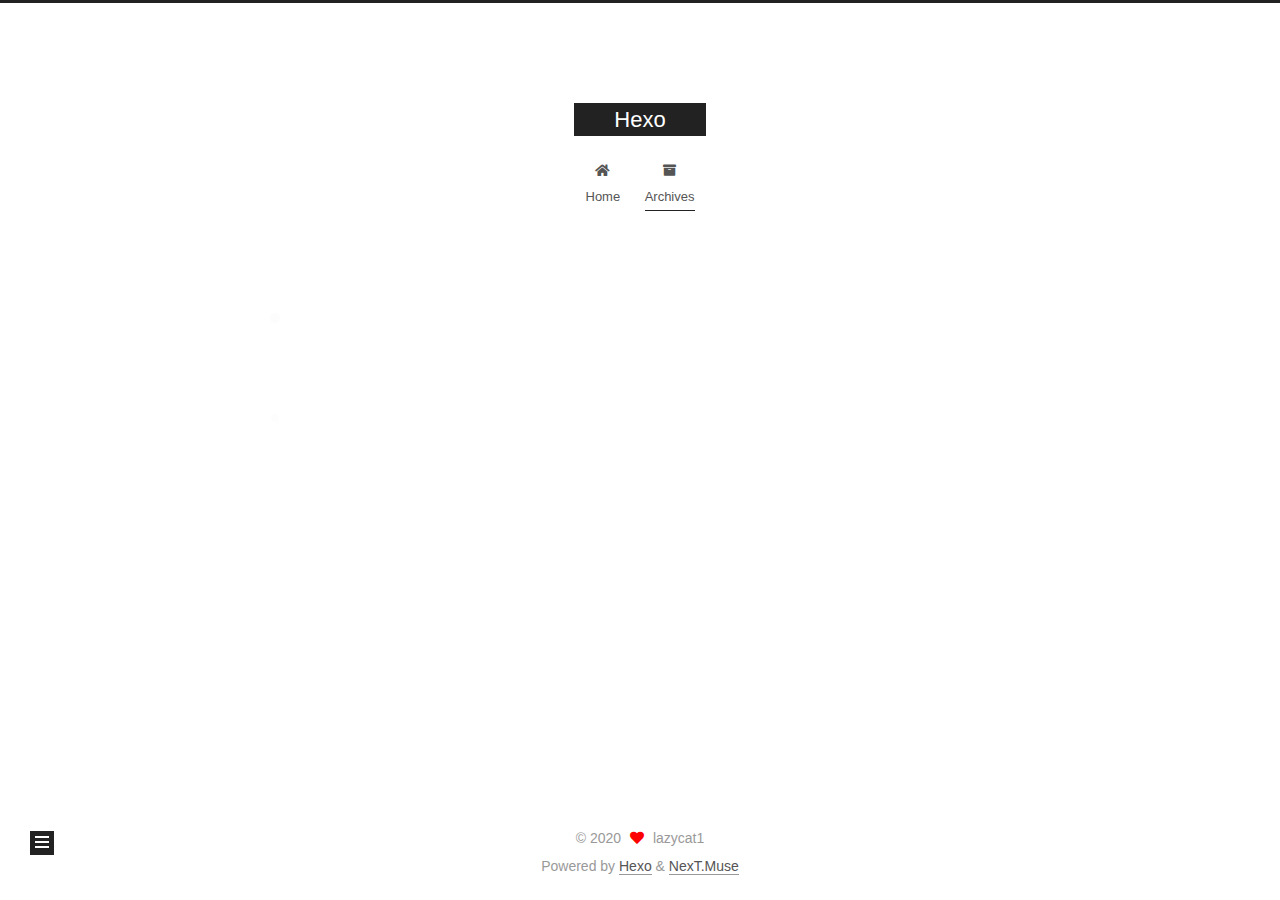
==== commit 682eaeaa: "Site updated: 2020-12-09 18:57:36" ====
--- a/archives/index.html
+++ b/archives/index.html
@@ -1,12 +1,25 @@
 <!DOCTYPE html>
-<html>
+<html lang="en">
 <head>
-  <meta charset="utf-8">
-  
-
-  
-  <title>Archives | Hexo</title>
-  <meta name="viewport" content="width=device-width, initial-scale=1, maximum-scale=1">
+  <meta charset="UTF-8">
+<meta name="viewport" content="width=device-width, initial-scale=1, maximum-scale=2">
+<meta name="theme-color" content="#222">
+<meta name="generator" content="Hexo 5.2.0">
+  <link rel="apple-touch-icon" sizes="180x180" href="/images/apple-touch-icon-next.png">
+  <link rel="icon" type="image/png" sizes="32x32" href="/images/favicon-32x32-next.png">
+  <link rel="icon" type="image/png" sizes="16x16" href="/images/favicon-16x16-next.png">
+  <link rel="mask-icon" href="/images/logo.svg" color="#222">
+
+<link rel="stylesheet" href="/css/main.css">
+
+
+<link rel="stylesheet" href="/lib/font-awesome/css/all.min.css">
+
+<script id="hexo-configurations">
+    var NexT = window.NexT || {};
+    var CONFIG = {"hostname":"example.com","root":"/","scheme":"Muse","version":"7.8.0","exturl":false,"sidebar":{"position":"left","display":"post","padding":18,"offset":12,"onmobile":false},"copycode":{"enable":false,"show_result":false,"style":null},"back2top":{"enable":true,"sidebar":false,"scrollpercent":false},"bookmark":{"enable":false,"color":"#222","save":"auto"},"fancybox":false,"mediumzoom":false,"lazyload":false,"pangu":false,"comments":{"style":"tabs","active":null,"storage":true,"lazyload":false,"nav":null},"algolia":{"hits":{"per_page":10},"labels":{"input_placeholder":"Search for Posts","hits_empty":"We didn't find any results for the search: ${query}","hits_stats":"${hits} results found in ${time} ms"}},"localsearch":{"enable":false,"trigger":"auto","top_n_per_article":1,"unescape":false,"preload":false},"motion":{"enable":true,"async":false,"transition":{"post_block":"fadeIn","post_header":"slideDownIn","post_body":"slideDownIn","coll_header":"slideLeftIn","sidebar":"slideUpIn"}}};
+  </script>
+
   <meta property="og:type" content="website">
 <meta property="og:title" content="Hexo">
 <meta property="og:url" content="https://example.com/archives/index.html">
@@ -14,188 +27,334 @@
 <meta property="og:locale" content="en_US">
 <meta property="article:author" content="lazycat1">
 <meta name="twitter:card" content="summary">
-  
-    <link rel="alternate" href="/atom.xml" title="Hexo" type="application/atom+xml">
-  
-  
-    <link rel="icon" href="/favicon.png">
-  
-  
-    <link href="//fonts.googleapis.com/css?family=Source+Code+Pro" rel="stylesheet" type="text/css">
-  
-  
-<link rel="stylesheet" href="/css/style.css">
-
-<meta name="generator" content="Hexo 5.2.0"></head>
-
-<body>
-  <div id="container">
-    <div id="wrap">
-      <header id="header">
-  <div id="banner"></div>
-  <div id="header-outer" class="outer">
-    <div id="header-title" class="inner">
-      <h1 id="logo-wrap">
-        <a href="/" id="logo">Hexo</a>
-      </h1>
+
+<link rel="canonical" href="https://example.com/archives/">
+
+
+<script id="page-configurations">
+  // https://hexo.io/docs/variables.html
+  CONFIG.page = {
+    sidebar: "",
+    isHome : false,
+    isPost : false,
+    lang   : 'en'
+  };
+</script>
+
+  <title>Archive | Hexo</title>
+  
+
+
+
+
+
+
+  <noscript>
+  <style>
+  .use-motion .brand,
+  .use-motion .menu-item,
+  .sidebar-inner,
+  .use-motion .post-block,
+  .use-motion .pagination,
+  .use-motion .comments,
+  .use-motion .post-header,
+  .use-motion .post-body,
+  .use-motion .collection-header { opacity: initial; }
+
+  .use-motion .site-title,
+  .use-motion .site-subtitle {
+    opacity: initial;
+    top: initial;
+  }
+
+  .use-motion .logo-line-before i { left: initial; }
+  .use-motion .logo-line-after i { right: initial; }
+  </style>
+</noscript>
+
+</head>
+
+<body itemscope itemtype="http://schema.org/WebPage">
+  <div class="container use-motion">
+    <div class="headband"></div>
+
+    <header class="header" itemscope itemtype="http://schema.org/WPHeader">
+      <div class="header-inner"><div class="site-brand-container">
+  <div class="site-nav-toggle">
+    <div class="toggle" aria-label="Toggle navigation bar">
+      <span class="toggle-line toggle-line-first"></span>
+      <span class="toggle-line toggle-line-middle"></span>
+      <span class="toggle-line toggle-line-last"></span>
+    </div>
+  </div>
+
+  <div class="site-meta">
+
+    <a href="/" class="brand" rel="start">
+      <span class="logo-line-before"><i></i></span>
+      <h1 class="site-title">Hexo</h1>
+      <span class="logo-line-after"><i></i></span>
+    </a>
+  </div>
+
+  <div class="site-nav-right">
+    <div class="toggle popup-trigger">
+    </div>
+  </div>
+</div>
+
+
+
+
+<nav class="site-nav">
+  <ul id="menu" class="main-menu menu">
+        <li class="menu-item menu-item-home">
+
+    <a href="/" rel="section"><i class="fa fa-home fa-fw"></i>Home</a>
+
+  </li>
+        <li class="menu-item menu-item-archives">
+
+    <a href="/archives/" rel="section"><i class="fa fa-archive fa-fw"></i>Archives</a>
+
+  </li>
+  </ul>
+</nav>
+
+
+
+
+</div>
+    </header>
+
+    
+  <div class="back-to-top">
+    <i class="fa fa-arrow-up"></i>
+    <span>0%</span>
+  </div>
+
+
+    <main class="main">
+      <div class="main-inner">
+        <div class="content-wrap">
+          
+
+          <div class="content archive">
+            
+
+  
+  
+  
+  <div class="post-block">
+    <div class="posts-collapse">
+      <div class="collection-title">
+        <span class="collection-header">Um..! 2 posts in total. Keep on posting.</span>
+      </div>
+
       
-    </div>
-    <div id="header-inner" class="inner">
-      <nav id="main-nav">
-        <a id="main-nav-toggle" class="nav-icon"></a>
+    <div class="collection-year">
+      <span class="collection-header">2020</span>
+    </div>
+
+  <article itemscope itemtype="http://schema.org/Article">
+    <header class="post-header">
+
+      <div class="post-meta">
+        <time itemprop="dateCreated"
+              datetime="2020-12-06T16:20:04+08:00"
+              content="2020-12-06">
+          12-06
+        </time>
+      </div>
+
+      <div class="post-title">
+          <a class="post-title-link" href="/2020/12/06/my-first-test/" itemprop="url">
+            <span itemprop="name">my first test</span>
+          </a>
+      </div>
+
+    </header>
+  </article>
+
+  <article itemscope itemtype="http://schema.org/Article">
+    <header class="post-header">
+
+      <div class="post-meta">
+        <time itemprop="dateCreated"
+              datetime="2020-12-06T16:09:07+08:00"
+              content="2020-12-06">
+          12-06
+        </time>
+      </div>
+
+      <div class="post-title">
+          <a class="post-title-link" href="/2020/12/06/hello-world/" itemprop="url">
+            <span itemprop="name">Hello World</span>
+          </a>
+      </div>
+
+    </header>
+  </article>
+
+
+    </div>
+  </div>
+  
+  
+  
+
+  
+
+
+
+          </div>
+          
+
+<script>
+  window.addEventListener('tabs:register', () => {
+    let { activeClass } = CONFIG.comments;
+    if (CONFIG.comments.storage) {
+      activeClass = localStorage.getItem('comments_active') || activeClass;
+    }
+    if (activeClass) {
+      let activeTab = document.querySelector(`a[href="#comment-${activeClass}"]`);
+      if (activeTab) {
+        activeTab.click();
+      }
+    }
+  });
+  if (CONFIG.comments.storage) {
+    window.addEventListener('tabs:click', event => {
+      if (!event.target.matches('.tabs-comment .tab-content .tab-pane')) return;
+      let commentClass = event.target.classList[1];
+      localStorage.setItem('comments_active', commentClass);
+    });
+  }
+</script>
+
+        </div>
+          
+  
+  <div class="toggle sidebar-toggle">
+    <span class="toggle-line toggle-line-first"></span>
+    <span class="toggle-line toggle-line-middle"></span>
+    <span class="toggle-line toggle-line-last"></span>
+  </div>
+
+  <aside class="sidebar">
+    <div class="sidebar-inner">
+
+      <ul class="sidebar-nav motion-element">
+        <li class="sidebar-nav-toc">
+          Table of Contents
+        </li>
+        <li class="sidebar-nav-overview">
+          Overview
+        </li>
+      </ul>
+
+      <!--noindex-->
+      <div class="post-toc-wrap sidebar-panel">
+      </div>
+      <!--/noindex-->
+
+      <div class="site-overview-wrap sidebar-panel">
+        <div class="site-author motion-element" itemprop="author" itemscope itemtype="http://schema.org/Person">
+  <p class="site-author-name" itemprop="name">lazycat1</p>
+  <div class="site-description" itemprop="description"></div>
+</div>
+<div class="site-state-wrap motion-element">
+  <nav class="site-state">
+      <div class="site-state-item site-state-posts">
+          <a href="/archives/">
         
-          <a class="main-nav-link" href="/">Home</a>
+          <span class="site-state-item-count">2</span>
+          <span class="site-state-item-name">posts</span>
+        </a>
+      </div>
+  </nav>
+</div>
+
+
+
+      </div>
+
+    </div>
+  </aside>
+  <div id="sidebar-dimmer"></div>
+
+
+      </div>
+    </main>
+
+    <footer class="footer">
+      <div class="footer-inner">
         
-          <a class="main-nav-link" href="/archives">Archives</a>
+
         
-      </nav>
-      <nav id="sub-nav">
+
+<div class="copyright">
+  
+  &copy; 
+  <span itemprop="copyrightYear">2020</span>
+  <span class="with-love">
+    <i class="fa fa-heart"></i>
+  </span>
+  <span class="author" itemprop="copyrightHolder">lazycat1</span>
+</div>
+  <div class="powered-by">Powered by <a href="https://hexo.io/" class="theme-link" rel="noopener" target="_blank">Hexo</a> & <a href="https://muse.theme-next.org/" class="theme-link" rel="noopener" target="_blank">NexT.Muse</a>
+  </div>
+
         
-          <a id="nav-rss-link" class="nav-icon" href="/atom.xml" title="RSS Feed"></a>
-        
-        <a id="nav-search-btn" class="nav-icon" title="Search"></a>
-      </nav>
-      <div id="search-form-wrap">
-        <form action="//google.com/search" method="get" accept-charset="UTF-8" class="search-form"><input type="search" name="q" class="search-form-input" placeholder="Search"><button type="submit" class="search-form-submit">&#xF002;</button><input type="hidden" name="sitesearch" value="https://example.com"></form>
-      </div>
-    </div>
-  </div>
-</header>
-      <div class="outer">
-        <section id="main">
-  
-  
-    
-    
-      
-      
-      <section class="archives-wrap">
-        <div class="archive-year-wrap">
-          <a href="/archives/2020" class="archive-year">2020</a>
-        </div>
-        <div class="archives">
-    
-    <article class="archive-article archive-type-post">
-  <div class="archive-article-inner">
-    <header class="archive-article-header">
-      <a href="/2020/12/06/my-first-test/" class="archive-article-date">
-  <time datetime="2020-12-06T08:20:04.000Z" itemprop="datePublished">Dec 6</time>
-</a>
-      
-  
-    <h1 itemprop="name">
-      <a class="archive-article-title" href="/2020/12/06/my-first-test/">my first test</a>
-    </h1>
-  
-
-    </header>
-  </div>
-</article>
-  
-    
-    
-    <article class="archive-article archive-type-post">
-  <div class="archive-article-inner">
-    <header class="archive-article-header">
-      <a href="/2020/12/06/hello-world/" class="archive-article-date">
-  <time datetime="2020-12-06T08:09:07.718Z" itemprop="datePublished">Dec 6</time>
-</a>
-      
-  
-    <h1 itemprop="name">
-      <a class="archive-article-title" href="/2020/12/06/hello-world/">Hello World</a>
-    </h1>
-  
-
-    </header>
-  </div>
-</article>
-  
-  
-    </div></section>
-  
-
-
-</section>
-        
-          <aside id="sidebar">
-  
-    
-
-  
-    
-
-  
-    
-  
-    
-  <div class="widget-wrap">
-    <h3 class="widget-title">Archives</h3>
-    <div class="widget">
-      <ul class="archive-list"><li class="archive-list-item"><a class="archive-list-link" href="/archives/2020/12/">December 2020</a></li></ul>
-    </div>
-  </div>
-
-
-  
-    
-  <div class="widget-wrap">
-    <h3 class="widget-title">Recent Posts</h3>
-    <div class="widget">
-      <ul>
-        
-          <li>
-            <a href="/2020/12/06/my-first-test/">my first test</a>
-          </li>
-        
-          <li>
-            <a href="/2020/12/06/hello-world/">Hello World</a>
-          </li>
-        
-      </ul>
-    </div>
-  </div>
-
-  
-</aside>
-        
-      </div>
-      <footer id="footer">
-  
-  <div class="outer">
-    <div id="footer-info" class="inner">
-      &copy; 2020 lazycat1<br>
-      Powered by <a href="http://hexo.io/" target="_blank">Hexo</a>
-    </div>
-  </div>
-</footer>
-    </div>
-    <nav id="mobile-nav">
-  
-    <a href="/" class="mobile-nav-link">Home</a>
-  
-    <a href="/archives" class="mobile-nav-link">Archives</a>
-  
-</nav>
-    
-
-<script src="//ajax.googleapis.com/ajax/libs/jquery/2.0.3/jquery.min.js"></script>
-
-
-  
-<link rel="stylesheet" href="/fancybox/jquery.fancybox.css">
-
-  
-<script src="/fancybox/jquery.fancybox.pack.js"></script>
-
-
-
-
-<script src="/js/script.js"></script>
-
-
-
-
-  </div>
+
+
+
+
+
+
+
+
+      </div>
+    </footer>
+  </div>
+
+  
+  <script src="/lib/anime.min.js"></script>
+  <script src="/lib/velocity/velocity.min.js"></script>
+  <script src="/lib/velocity/velocity.ui.min.js"></script>
+
+<script src="/js/utils.js"></script>
+
+<script src="/js/motion.js"></script>
+
+
+<script src="/js/schemes/muse.js"></script>
+
+
+<script src="/js/next-boot.js"></script>
+
+
+
+
+  
+
+
+
+
+
+
+
+
+
+
+
+
+
+
+
+  
+
+  
+
 </body>
-</html>+</html>
--- a/css/main.css
+++ b/css/main.css
@@ -0,0 +1,2291 @@
+:root {
+  --body-bg-color: #fff;
+  --content-bg-color: #fff;
+  --card-bg-color: #f5f5f5;
+  --text-color: #555;
+  --blockquote-color: #666;
+  --link-color: #555;
+  --link-hover-color: #222;
+  --brand-color: #fff;
+  --brand-hover-color: #fff;
+  --table-row-odd-bg-color: #f9f9f9;
+  --table-row-hover-bg-color: #f5f5f5;
+  --menu-item-bg-color: #f5f5f5;
+  --btn-default-bg: #222;
+  --btn-default-color: #fff;
+  --btn-default-border-color: #222;
+  --btn-default-hover-bg: #fff;
+  --btn-default-hover-color: #222;
+  --btn-default-hover-border-color: #222;
+}
+html {
+  line-height: 1.15; /* 1 */
+  -webkit-text-size-adjust: 100%; /* 2 */
+}
+body {
+  margin: 0;
+}
+main {
+  display: block;
+}
+h1 {
+  font-size: 2em;
+  margin: 0.67em 0;
+}
+hr {
+  box-sizing: content-box; /* 1 */
+  height: 0; /* 1 */
+  overflow: visible; /* 2 */
+}
+pre {
+  font-family: monospace, monospace; /* 1 */
+  font-size: 1em; /* 2 */
+}
+a {
+  background: transparent;
+}
+abbr[title] {
+  border-bottom: none; /* 1 */
+  text-decoration: underline; /* 2 */
+  text-decoration: underline dotted; /* 2 */
+}
+b,
+strong {
+  font-weight: bolder;
+}
+code,
+kbd,
+samp {
+  font-family: monospace, monospace; /* 1 */
+  font-size: 1em; /* 2 */
+}
+small {
+  font-size: 80%;
+}
+sub,
+sup {
+  font-size: 75%;
+  line-height: 0;
+  position: relative;
+  vertical-align: baseline;
+}
+sub {
+  bottom: -0.25em;
+}
+sup {
+  top: -0.5em;
+}
+img {
+  border-style: none;
+}
+button,
+input,
+optgroup,
+select,
+textarea {
+  font-family: inherit; /* 1 */
+  font-size: 100%; /* 1 */
+  line-height: 1.15; /* 1 */
+  margin: 0; /* 2 */
+}
+button,
+input {
+/* 1 */
+  overflow: visible;
+}
+button,
+select {
+/* 1 */
+  text-transform: none;
+}
+button,
+[type='button'],
+[type='reset'],
+[type='submit'] {
+  -webkit-appearance: button;
+}
+button::-moz-focus-inner,
+[type='button']::-moz-focus-inner,
+[type='reset']::-moz-focus-inner,
+[type='submit']::-moz-focus-inner {
+  border-style: none;
+  padding: 0;
+}
+button:-moz-focusring,
+[type='button']:-moz-focusring,
+[type='reset']:-moz-focusring,
+[type='submit']:-moz-focusring {
+  outline: 1px dotted ButtonText;
+}
+fieldset {
+  padding: 0.35em 0.75em 0.625em;
+}
+legend {
+  box-sizing: border-box; /* 1 */
+  color: inherit; /* 2 */
+  display: table; /* 1 */
+  max-width: 100%; /* 1 */
+  padding: 0; /* 3 */
+  white-space: normal; /* 1 */
+}
+progress {
+  vertical-align: baseline;
+}
+textarea {
+  overflow: auto;
+}
+[type='checkbox'],
+[type='radio'] {
+  box-sizing: border-box; /* 1 */
+  padding: 0; /* 2 */
+}
+[type='number']::-webkit-inner-spin-button,
+[type='number']::-webkit-outer-spin-button {
+  height: auto;
+}
+[type='search'] {
+  outline-offset: -2px; /* 2 */
+  -webkit-appearance: textfield; /* 1 */
+}
+[type='search']::-webkit-search-decoration {
+  -webkit-appearance: none;
+}
+::-webkit-file-upload-button {
+  font: inherit; /* 2 */
+  -webkit-appearance: button; /* 1 */
+}
+details {
+  display: block;
+}
+summary {
+  display: list-item;
+}
+template {
+  display: none;
+}
+[hidden] {
+  display: none;
+}
+::selection {
+  background: #262a30;
+  color: #eee;
+}
+html,
+body {
+  height: 100%;
+}
+body {
+  background: var(--body-bg-color);
+  color: var(--text-color);
+  font-family: 'Lato', "PingFang SC", "Microsoft YaHei", sans-serif;
+  font-size: 1em;
+  line-height: 2;
+}
+@media (max-width: 991px) {
+  body {
+    padding-left: 0 !important;
+    padding-right: 0 !important;
+  }
+}
+h1,
+h2,
+h3,
+h4,
+h5,
+h6 {
+  font-family: 'Lato', "PingFang SC", "Microsoft YaHei", sans-serif;
+  font-weight: bold;
+  line-height: 1.5;
+  margin: 20px 0 15px;
+}
+h1 {
+  font-size: 1.5em;
+}
+h2 {
+  font-size: 1.375em;
+}
+h3 {
+  font-size: 1.25em;
+}
+h4 {
+  font-size: 1.125em;
+}
+h5 {
+  font-size: 1em;
+}
+h6 {
+  font-size: 0.875em;
+}
+p {
+  margin: 0 0 20px 0;
+}
+a,
+span.exturl {
+  border-bottom: 1px solid #999;
+  color: var(--link-color);
+  outline: 0;
+  text-decoration: none;
+  overflow-wrap: break-word;
+  word-wrap: break-word;
+  cursor: pointer;
+}
+a:hover,
+span.exturl:hover {
+  border-bottom-color: var(--link-hover-color);
+  color: var(--link-hover-color);
+}
+iframe,
+img,
+video {
+  display: block;
+  margin-left: auto;
+  margin-right: auto;
+  max-width: 100%;
+}
+hr {
+  background-image: repeating-linear-gradient(-45deg, #ddd, #ddd 4px, transparent 4px, transparent 8px);
+  border: 0;
+  height: 3px;
+  margin: 40px 0;
+}
+blockquote {
+  border-left: 4px solid #ddd;
+  color: var(--blockquote-color);
+  margin: 0;
+  padding: 0 15px;
+}
+blockquote cite::before {
+  content: '-';
+  padding: 0 5px;
+}
+dt {
+  font-weight: bold;
+}
+dd {
+  margin: 0;
+  padding: 0;
+}
+kbd {
+  background-color: #f5f5f5;
+  background-image: linear-gradient(#eee, #fff, #eee);
+  border: 1px solid #ccc;
+  border-radius: 0.2em;
+  box-shadow: 0.1em 0.1em 0.2em rgba(0,0,0,0.1);
+  color: #555;
+  font-family: inherit;
+  padding: 0.1em 0.3em;
+  white-space: nowrap;
+}
+.table-container {
+  overflow: auto;
+}
+table {
+  border-collapse: collapse;
+  border-spacing: 0;
+  font-size: 0.875em;
+  margin: 0 0 20px 0;
+  width: 100%;
+}
+tbody tr:nth-of-type(odd) {
+  background: var(--table-row-odd-bg-color);
+}
+tbody tr:hover {
+  background: var(--table-row-hover-bg-color);
+}
+caption,
+th,
+td {
+  font-weight: normal;
+  padding: 8px;
+  vertical-align: middle;
+}
+th,
+td {
+  border: 1px solid #ddd;
+  border-bottom: 3px solid #ddd;
+}
+th {
+  font-weight: 700;
+  padding-bottom: 10px;
+}
+td {
+  border-bottom-width: 1px;
+}
+.btn {
+  background: var(--btn-default-bg);
+  border: 2px solid var(--btn-default-border-color);
+  border-radius: 0;
+  color: var(--btn-default-color);
+  display: inline-block;
+  font-size: 0.875em;
+  line-height: 2;
+  padding: 0 20px;
+  text-decoration: none;
+  transition-property: background-color;
+  transition-delay: 0s;
+  transition-duration: 0.2s;
+  transition-timing-function: ease-in-out;
+}
+.btn:hover {
+  background: var(--btn-default-hover-bg);
+  border-color: var(--btn-default-hover-border-color);
+  color: var(--btn-default-hover-color);
+}
+.btn + .btn {
+  margin: 0 0 8px 8px;
+}
+.btn .fa-fw {
+  text-align: left;
+  width: 1.285714285714286em;
+}
+.toggle {
+  line-height: 0;
+}
+.toggle .toggle-line {
+  background: #fff;
+  display: inline-block;
+  height: 2px;
+  left: 0;
+  position: relative;
+  top: 0;
+  transition: all 0.4s;
+  vertical-align: top;
+  width: 100%;
+}
+.toggle .toggle-line:not(:first-child) {
+  margin-top: 3px;
+}
+.toggle.toggle-arrow .toggle-line-first {
+  left: 50%;
+  top: 2px;
+  transform: rotate(45deg);
+  width: 50%;
+}
+.toggle.toggle-arrow .toggle-line-middle {
+  left: 2px;
+  width: 90%;
+}
+.toggle.toggle-arrow .toggle-line-last {
+  left: 50%;
+  top: -2px;
+  transform: rotate(-45deg);
+  width: 50%;
+}
+.toggle.toggle-close .toggle-line-first {
+  transform: rotate(-45deg);
+  top: 5px;
+}
+.toggle.toggle-close .toggle-line-middle {
+  opacity: 0;
+}
+.toggle.toggle-close .toggle-line-last {
+  transform: rotate(45deg);
+  top: -5px;
+}
+.highlight,
+pre {
+  background: #f7f7f7;
+  color: #4d4d4c;
+  line-height: 1.6;
+  margin: 0 auto 20px;
+}
+pre,
+code {
+  font-family: consolas, Menlo, monospace, "PingFang SC", "Microsoft YaHei";
+}
+code {
+  background: #eee;
+  border-radius: 3px;
+  color: #555;
+  padding: 2px 4px;
+  overflow-wrap: break-word;
+  word-wrap: break-word;
+}
+.highlight *::selection {
+  background: #d6d6d6;
+}
+.highlight pre {
+  border: 0;
+  margin: 0;
+  padding: 10px 0;
+}
+.highlight table {
+  border: 0;
+  margin: 0;
+  width: auto;
+}
+.highlight td {
+  border: 0;
+  padding: 0;
+}
+.highlight figcaption {
+  background: #eff2f3;
+  color: #4d4d4c;
+  display: flex;
+  font-size: 0.875em;
+  justify-content: space-between;
+  line-height: 1.2;
+  padding: 0.5em;
+}
+.highlight figcaption a {
+  color: #4d4d4c;
+}
+.highlight figcaption a:hover {
+  border-bottom-color: #4d4d4c;
+}
+.highlight .gutter {
+  -moz-user-select: none;
+  -ms-user-select: none;
+  -webkit-user-select: none;
+  user-select: none;
+}
+.highlight .gutter pre {
+  background: #eff2f3;
+  color: #869194;
+  padding-left: 10px;
+  padding-right: 10px;
+  text-align: right;
+}
+.highlight .code pre {
+  background: #f7f7f7;
+  padding-left: 10px;
+  width: 100%;
+}
+.gist table {
+  width: auto;
+}
+.gist table td {
+  border: 0;
+}
+pre {
+  overflow: auto;
+  padding: 10px;
+}
+pre code {
+  background: none;
+  color: #4d4d4c;
+  font-size: 0.875em;
+  padding: 0;
+  text-shadow: none;
+}
+pre .deletion {
+  background: #fdd;
+}
+pre .addition {
+  background: #dfd;
+}
+pre .meta {
+  color: #eab700;
+  -moz-user-select: none;
+  -ms-user-select: none;
+  -webkit-user-select: none;
+  user-select: none;
+}
+pre .comment {
+  color: #8e908c;
+}
+pre .variable,
+pre .attribute,
+pre .tag,
+pre .name,
+pre .regexp,
+pre .ruby .constant,
+pre .xml .tag .title,
+pre .xml .pi,
+pre .xml .doctype,
+pre .html .doctype,
+pre .css .id,
+pre .css .class,
+pre .css .pseudo {
+  color: #c82829;
+}
+pre .number,
+pre .preprocessor,
+pre .built_in,
+pre .builtin-name,
+pre .literal,
+pre .params,
+pre .constant,
+pre .command {
+  color: #f5871f;
+}
+pre .ruby .class .title,
+pre .css .rules .attribute,
+pre .string,
+pre .symbol,
+pre .value,
+pre .inheritance,
+pre .header,
+pre .ruby .symbol,
+pre .xml .cdata,
+pre .special,
+pre .formula {
+  color: #718c00;
+}
+pre .title,
+pre .css .hexcolor {
+  color: #3e999f;
+}
+pre .function,
+pre .python .decorator,
+pre .python .title,
+pre .ruby .function .title,
+pre .ruby .title .keyword,
+pre .perl .sub,
+pre .javascript .title,
+pre .coffeescript .title {
+  color: #4271ae;
+}
+pre .keyword,
+pre .javascript .function {
+  color: #8959a8;
+}
+.blockquote-center {
+  border-left: none;
+  margin: 40px 0;
+  padding: 0;
+  position: relative;
+  text-align: center;
+}
+.blockquote-center .fa {
+  display: block;
+  opacity: 0.6;
+  position: absolute;
+  width: 100%;
+}
+.blockquote-center .fa-quote-left {
+  border-top: 1px solid #ccc;
+  text-align: left;
+  top: -20px;
+}
+.blockquote-center .fa-quote-right {
+  border-bottom: 1px solid #ccc;
+  text-align: right;
+  bottom: -20px;
+}
+.blockquote-center p,
+.blockquote-center div {
+  text-align: center;
+}
+.post-body .group-picture img {
+  margin: 0 auto;
+  padding: 0 3px;
+}
+.group-picture-row {
+  margin-bottom: 6px;
+  overflow: hidden;
+}
+.group-picture-column {
+  float: left;
+  margin-bottom: 10px;
+}
+.post-body .label {
+  color: #555;
+  display: inline;
+  padding: 0 2px;
+}
+.post-body .label.default {
+  background: #f0f0f0;
+}
+.post-body .label.primary {
+  background: #efe6f7;
+}
+.post-body .label.info {
+  background: #e5f2f8;
+}
+.post-body .label.success {
+  background: #e7f4e9;
+}
+.post-body .label.warning {
+  background: #fcf6e1;
+}
+.post-body .label.danger {
+  background: #fae8eb;
+}
+.post-body .tabs {
+  margin-bottom: 20px;
+}
+.post-body .tabs,
+.tabs-comment {
+  display: block;
+  padding-top: 10px;
+  position: relative;
+}
+.post-body .tabs ul.nav-tabs,
+.tabs-comment ul.nav-tabs {
+  display: flex;
+  flex-wrap: wrap;
+  margin: 0;
+  margin-bottom: -1px;
+  padding: 0;
+}
+@media (max-width: 413px) {
+  .post-body .tabs ul.nav-tabs,
+  .tabs-comment ul.nav-tabs {
+    display: block;
+    margin-bottom: 5px;
+  }
+}
+.post-body .tabs ul.nav-tabs li.tab,
+.tabs-comment ul.nav-tabs li.tab {
+  border-bottom: 1px solid #ddd;
+  border-left: 1px solid transparent;
+  border-right: 1px solid transparent;
+  border-top: 3px solid transparent;
+  flex-grow: 1;
+  list-style-type: none;
+  border-radius: 0 0 0 0;
+}
+@media (max-width: 413px) {
+  .post-body .tabs ul.nav-tabs li.tab,
+  .tabs-comment ul.nav-tabs li.tab {
+    border-bottom: 1px solid transparent;
+    border-left: 3px solid transparent;
+    border-right: 1px solid transparent;
+    border-top: 1px solid transparent;
+  }
+}
+@media (max-width: 413px) {
+  .post-body .tabs ul.nav-tabs li.tab,
+  .tabs-comment ul.nav-tabs li.tab {
+    border-radius: 0;
+  }
+}
+.post-body .tabs ul.nav-tabs li.tab a,
+.tabs-comment ul.nav-tabs li.tab a {
+  border-bottom: initial;
+  display: block;
+  line-height: 1.8;
+  outline: 0;
+  padding: 0.25em 0.75em;
+  text-align: center;
+  transition-delay: 0s;
+  transition-duration: 0.2s;
+  transition-timing-function: ease-out;
+}
+.post-body .tabs ul.nav-tabs li.tab a i,
+.tabs-comment ul.nav-tabs li.tab a i {
+  width: 1.285714285714286em;
+}
+.post-body .tabs ul.nav-tabs li.tab.active,
+.tabs-comment ul.nav-tabs li.tab.active {
+  border-bottom: 1px solid transparent;
+  border-left: 1px solid #ddd;
+  border-right: 1px solid #ddd;
+  border-top: 3px solid #fc6423;
+}
+@media (max-width: 413px) {
+  .post-body .tabs ul.nav-tabs li.tab.active,
+  .tabs-comment ul.nav-tabs li.tab.active {
+    border-bottom: 1px solid #ddd;
+    border-left: 3px solid #fc6423;
+    border-right: 1px solid #ddd;
+    border-top: 1px solid #ddd;
+  }
+}
+.post-body .tabs ul.nav-tabs li.tab.active a,
+.tabs-comment ul.nav-tabs li.tab.active a {
+  color: var(--link-color);
+  cursor: default;
+}
+.post-body .tabs .tab-content .tab-pane,
+.tabs-comment .tab-content .tab-pane {
+  border: 1px solid #ddd;
+  border-top: 0;
+  padding: 20px 20px 0 20px;
+  border-radius: 0;
+}
+.post-body .tabs .tab-content .tab-pane:not(.active),
+.tabs-comment .tab-content .tab-pane:not(.active) {
+  display: none;
+}
+.post-body .tabs .tab-content .tab-pane.active,
+.tabs-comment .tab-content .tab-pane.active {
+  display: block;
+}
+.post-body .tabs .tab-content .tab-pane.active:nth-of-type(1),
+.tabs-comment .tab-content .tab-pane.active:nth-of-type(1) {
+  border-radius: 0 0 0 0;
+}
+@media (max-width: 413px) {
+  .post-body .tabs .tab-content .tab-pane.active:nth-of-type(1),
+  .tabs-comment .tab-content .tab-pane.active:nth-of-type(1) {
+    border-radius: 0;
+  }
+}
+.post-body .note {
+  border-radius: 3px;
+  margin-bottom: 20px;
+  padding: 1em;
+  position: relative;
+  border: 1px solid #eee;
+  border-left-width: 5px;
+}
+.post-body .note h2,
+.post-body .note h3,
+.post-body .note h4,
+.post-body .note h5,
+.post-body .note h6 {
+  margin-top: 0;
+  border-bottom: initial;
+  margin-bottom: 0;
+  padding-top: 0;
+}
+.post-body .note p:first-child,
+.post-body .note ul:first-child,
+.post-body .note ol:first-child,
+.post-body .note table:first-child,
+.post-body .note pre:first-child,
+.post-body .note blockquote:first-child,
+.post-body .note img:first-child {
+  margin-top: 0;
+}
+.post-body .note p:last-child,
+.post-body .note ul:last-child,
+.post-body .note ol:last-child,
+.post-body .note table:last-child,
+.post-body .note pre:last-child,
+.post-body .note blockquote:last-child,
+.post-body .note img:last-child {
+  margin-bottom: 0;
+}
+.post-body .note.default {
+  border-left-color: #777;
+}
+.post-body .note.default h2,
+.post-body .note.default h3,
+.post-body .note.default h4,
+.post-body .note.default h5,
+.post-body .note.default h6 {
+  color: #777;
+}
+.post-body .note.primary {
+  border-left-color: #6f42c1;
+}
+.post-body .note.primary h2,
+.post-body .note.primary h3,
+.post-body .note.primary h4,
+.post-body .note.primary h5,
+.post-body .note.primary h6 {
+  color: #6f42c1;
+}
+.post-body .note.info {
+  border-left-color: #428bca;
+}
+.post-body .note.info h2,
+.post-body .note.info h3,
+.post-body .note.info h4,
+.post-body .note.info h5,
+.post-body .note.info h6 {
+  color: #428bca;
+}
+.post-body .note.success {
+  border-left-color: #5cb85c;
+}
+.post-body .note.success h2,
+.post-body .note.success h3,
+.post-body .note.success h4,
+.post-body .note.success h5,
+.post-body .note.success h6 {
+  color: #5cb85c;
+}
+.post-body .note.warning {
+  border-left-color: #f0ad4e;
+}
+.post-body .note.warning h2,
+.post-body .note.warning h3,
+.post-body .note.warning h4,
+.post-body .note.warning h5,
+.post-body .note.warning h6 {
+  color: #f0ad4e;
+}
+.post-body .note.danger {
+  border-left-color: #d9534f;
+}
+.post-body .note.danger h2,
+.post-body .note.danger h3,
+.post-body .note.danger h4,
+.post-body .note.danger h5,
+.post-body .note.danger h6 {
+  color: #d9534f;
+}
+.pagination .prev,
+.pagination .next,
+.pagination .page-number,
+.pagination .space {
+  display: inline-block;
+  margin: 0 10px;
+  padding: 0 11px;
+  position: relative;
+  top: -1px;
+}
+@media (max-width: 767px) {
+  .pagination .prev,
+  .pagination .next,
+  .pagination .page-number,
+  .pagination .space {
+    margin: 0 5px;
+  }
+}
+.pagination {
+  border-top: 1px solid #eee;
+  margin: 120px 0 0;
+  text-align: center;
+}
+.pagination .prev,
+.pagination .next,
+.pagination .page-number {
+  border-bottom: 0;
+  border-top: 1px solid #eee;
+  transition-property: border-color;
+  transition-delay: 0s;
+  transition-duration: 0.2s;
+  transition-timing-function: ease-in-out;
+}
+.pagination .prev:hover,
+.pagination .next:hover,
+.pagination .page-number:hover {
+  border-top-color: #222;
+}
+.pagination .space {
+  margin: 0;
+  padding: 0;
+}
+.pagination .prev {
+  margin-left: 0;
+}
+.pagination .next {
+  margin-right: 0;
+}
+.pagination .page-number.current {
+  background: #ccc;
+  border-top-color: #ccc;
+  color: #fff;
+}
+@media (max-width: 767px) {
+  .pagination {
+    border-top: none;
+  }
+  .pagination .prev,
+  .pagination .next,
+  .pagination .page-number {
+    border-bottom: 1px solid #eee;
+    border-top: 0;
+    margin-bottom: 10px;
+    padding: 0 10px;
+  }
+  .pagination .prev:hover,
+  .pagination .next:hover,
+  .pagination .page-number:hover {
+    border-bottom-color: #222;
+  }
+}
+.comments {
+  margin-top: 60px;
+  overflow: hidden;
+}
+.comment-button-group {
+  display: flex;
+  flex-wrap: wrap-reverse;
+  justify-content: center;
+  margin: 1em 0;
+}
+.comment-button-group .comment-button {
+  margin: 0.1em 0.2em;
+}
+.comment-button-group .comment-button.active {
+  background: var(--btn-default-hover-bg);
+  border-color: var(--btn-default-hover-border-color);
+  color: var(--btn-default-hover-color);
+}
+.comment-position {
+  display: none;
+}
+.comment-position.active {
+  display: block;
+}
+.tabs-comment {
+  background: var(--content-bg-color);
+  margin-top: 4em;
+  padding-top: 0;
+}
+.tabs-comment .comments {
+  border: 0;
+  box-shadow: none;
+  margin-top: 0;
+  padding-top: 0;
+}
+.container {
+  min-height: 100%;
+  position: relative;
+}
+.main-inner {
+  margin: 0 auto;
+  width: 700px;
+}
+@media (min-width: 1200px) {
+  .main-inner {
+    width: 800px;
+  }
+}
+@media (min-width: 1600px) {
+  .main-inner {
+    width: 900px;
+  }
+}
+@media (max-width: 767px) {
+  .content-wrap {
+    padding: 0 20px;
+  }
+}
+.header {
+  background: transparent;
+}
+.header-inner {
+  margin: 0 auto;
+  width: 700px;
+}
+@media (min-width: 1200px) {
+  .header-inner {
+    width: 800px;
+  }
+}
+@media (min-width: 1600px) {
+  .header-inner {
+    width: 900px;
+  }
+}
+.site-brand-container {
+  display: flex;
+  flex-shrink: 0;
+  padding: 0 10px;
+}
+.headband {
+  background: #222;
+  height: 3px;
+}
+.site-meta {
+  flex-grow: 1;
+  text-align: center;
+}
+@media (max-width: 767px) {
+  .site-meta {
+    text-align: center;
+  }
+}
+.brand {
+  border-bottom: none;
+  color: var(--brand-color);
+  display: inline-block;
+  line-height: 1.375em;
+  padding: 0 40px;
+  position: relative;
+}
+.brand:hover {
+  color: var(--brand-hover-color);
+}
+.site-title {
+  font-family: 'Lato', "PingFang SC", "Microsoft YaHei", sans-serif;
+  font-size: 1.375em;
+  font-weight: normal;
+  margin: 0;
+}
+.site-subtitle {
+  color: #999;
+  font-size: 0.8125em;
+  margin: 10px 0;
+}
+.use-motion .brand {
+  opacity: 0;
+}
+.use-motion .site-title,
+.use-motion .site-subtitle,
+.use-motion .custom-logo-image {
+  opacity: 0;
+  position: relative;
+  top: -10px;
+}
+.site-nav-toggle,
+.site-nav-right {
+  display: none;
+}
+@media (max-width: 767px) {
+  .site-nav-toggle,
+  .site-nav-right {
+    display: flex;
+    flex-direction: column;
+    justify-content: center;
+  }
+}
+.site-nav-toggle .toggle,
+.site-nav-right .toggle {
+  color: var(--text-color);
+  padding: 10px;
+  width: 22px;
+}
+.site-nav-toggle .toggle .toggle-line,
+.site-nav-right .toggle .toggle-line {
+  background: var(--text-color);
+  border-radius: 1px;
+}
+.site-nav {
+  display: block;
+}
+@media (max-width: 767px) {
+  .site-nav {
+    clear: both;
+    display: none;
+  }
+}
+.site-nav.site-nav-on {
+  display: block;
+}
+.menu {
+  margin-top: 20px;
+  padding-left: 0;
+  text-align: center;
+}
+.menu-item {
+  display: inline-block;
+  list-style: none;
+  margin: 0 10px;
+}
+@media (max-width: 767px) {
+  .menu-item {
+    display: block;
+    margin-top: 10px;
+  }
+  .menu-item.menu-item-search {
+    display: none;
+  }
+}
+.menu-item a,
+.menu-item span.exturl {
+  border-bottom: 0;
+  display: block;
+  font-size: 0.8125em;
+  transition-property: border-color;
+  transition-delay: 0s;
+  transition-duration: 0.2s;
+  transition-timing-function: ease-in-out;
+}
+@media (hover: none) {
+  .menu-item a:hover,
+  .menu-item span.exturl:hover {
+    border-bottom-color: transparent !important;
+  }
+}
+.menu-item .fa,
+.menu-item .fab,
+.menu-item .far,
+.menu-item .fas {
+  margin-right: 8px;
+}
+.menu-item .badge {
+  display: inline-block;
+  font-weight: bold;
+  line-height: 1;
+  margin-left: 0.35em;
+  margin-top: 0.35em;
+  text-align: center;
+  white-space: nowrap;
+}
+@media (max-width: 767px) {
+  .menu-item .badge {
+    float: right;
+    margin-left: 0;
+  }
+}
+.menu-item-active a,
+.menu .menu-item a:hover,
+.menu .menu-item span.exturl:hover {
+  background: var(--menu-item-bg-color);
+}
+.use-motion .menu-item {
+  opacity: 0;
+}
+.sidebar {
+  background: #222;
+  bottom: 0;
+  box-shadow: inset 0 2px 6px #000;
+  position: fixed;
+  top: 0;
+}
+@media (max-width: 991px) {
+  .sidebar {
+    display: none;
+  }
+}
+.sidebar-inner {
+  color: #999;
+  padding: 18px 10px;
+  text-align: center;
+}
+.cc-license {
+  margin-top: 10px;
+  text-align: center;
+}
+.cc-license .cc-opacity {
+  border-bottom: none;
+  opacity: 0.7;
+}
+.cc-license .cc-opacity:hover {
+  opacity: 0.9;
+}
+.cc-license img {
+  display: inline-block;
+}
+.site-author-image {
+  border: 2px solid #333;
+  display: block;
+  margin: 0 auto;
+  max-width: 96px;
+  padding: 2px;
+}
+.site-author-name {
+  color: #f5f5f5;
+  font-weight: normal;
+  margin: 5px 0 0;
+  text-align: center;
+}
+.site-description {
+  color: #999;
+  font-size: 1em;
+  margin-top: 5px;
+  text-align: center;
+}
+.links-of-author {
+  margin-top: 15px;
+}
+.links-of-author a,
+.links-of-author span.exturl {
+  border-bottom-color: #555;
+  display: inline-block;
+  font-size: 0.8125em;
+  margin-bottom: 10px;
+  margin-right: 10px;
+  vertical-align: middle;
+}
+.links-of-author a::before,
+.links-of-author span.exturl::before {
+  background: #fff;
+  border-radius: 50%;
+  content: ' ';
+  display: inline-block;
+  height: 4px;
+  margin-right: 3px;
+  vertical-align: middle;
+  width: 4px;
+}
+.sidebar-button {
+  margin-top: 15px;
+}
+.sidebar-button a {
+  border: 1px solid #fc6423;
+  border-radius: 4px;
+  color: #fc6423;
+  display: inline-block;
+  padding: 0 15px;
+}
+.sidebar-button a .fa,
+.sidebar-button a .fab,
+.sidebar-button a .far,
+.sidebar-button a .fas {
+  margin-right: 5px;
+}
+.sidebar-button a:hover {
+  background: #fc6423;
+  border: 1px solid #fc6423;
+  color: #fff;
+}
+.sidebar-button a:hover .fa,
+.sidebar-button a:hover .fab,
+.sidebar-button a:hover .far,
+.sidebar-button a:hover .fas {
+  color: #fff;
+}
+.links-of-blogroll {
+  font-size: 0.8125em;
+  margin-top: 10px;
+}
+.links-of-blogroll-title {
+  font-size: 0.875em;
+  font-weight: 600;
+  margin-top: 0;
+}
+.links-of-blogroll-list {
+  list-style: none;
+  margin: 0;
+  padding: 0;
+}
+#sidebar-dimmer {
+  display: none;
+}
+@media (max-width: 767px) {
+  #sidebar-dimmer {
+    background: #000;
+    display: block;
+    height: 100%;
+    left: 100%;
+    opacity: 0;
+    position: fixed;
+    top: 0;
+    width: 100%;
+    z-index: 1100;
+  }
+  .sidebar-active + #sidebar-dimmer {
+    opacity: 0.7;
+    transform: translateX(-100%);
+    transition: opacity 0.5s;
+  }
+}
+.sidebar-nav {
+  margin: 0;
+  padding-bottom: 20px;
+  padding-left: 0;
+}
+.sidebar-nav li {
+  border-bottom: 1px solid transparent;
+  color: #666;
+  cursor: pointer;
+  display: inline-block;
+  font-size: 0.875em;
+}
+.sidebar-nav li.sidebar-nav-overview {
+  margin-left: 10px;
+}
+.sidebar-nav li:hover {
+  color: #f5f5f5;
+}
+.sidebar-nav .sidebar-nav-active {
+  border-bottom-color: #87daff;
+  color: #87daff;
+}
+.sidebar-nav .sidebar-nav-active:hover {
+  color: #87daff;
+}
+.sidebar-panel {
+  display: none;
+  overflow-x: hidden;
+  overflow-y: auto;
+}
+.sidebar-panel-active {
+  display: block;
+}
+.sidebar-toggle {
+  background: #222;
+  bottom: 45px;
+  cursor: pointer;
+  height: 14px;
+  left: 30px;
+  padding: 5px;
+  position: fixed;
+  width: 14px;
+  z-index: 1300;
+}
+@media (max-width: 991px) {
+  .sidebar-toggle {
+    left: 20px;
+    opacity: 0.8;
+    display: none;
+  }
+}
+.sidebar-toggle:hover .toggle-line {
+  background: #87daff;
+}
+.post-toc {
+  font-size: 0.875em;
+}
+.post-toc ol {
+  list-style: none;
+  margin: 0;
+  padding: 0 2px 5px 10px;
+  text-align: left;
+}
+.post-toc ol > ol {
+  padding-left: 0;
+}
+.post-toc ol a {
+  transition-property: all;
+  transition-delay: 0s;
+  transition-duration: 0.2s;
+  transition-timing-function: ease-in-out;
+}
+.post-toc .nav-item {
+  line-height: 1.8;
+  overflow: hidden;
+  text-overflow: ellipsis;
+  white-space: nowrap;
+}
+.post-toc .nav .nav-child {
+  display: none;
+}
+.post-toc .nav .active > .nav-child {
+  display: block;
+}
+.post-toc .nav .active-current > .nav-child {
+  display: block;
+}
+.post-toc .nav .active-current > .nav-child > .nav-item {
+  display: block;
+}
+.post-toc .nav .active > a {
+  border-bottom-color: #87daff;
+  color: #87daff;
+}
+.post-toc .nav .active-current > a {
+  color: #87daff;
+}
+.post-toc .nav .active-current > a:hover {
+  color: #87daff;
+}
+.site-state {
+  display: flex;
+  justify-content: center;
+  line-height: 1.4;
+  margin-top: 10px;
+  overflow: hidden;
+  text-align: center;
+  white-space: nowrap;
+}
+.site-state-item {
+  padding: 0 15px;
+}
+.site-state-item:not(:first-child) {
+  border-left: 1px solid #333;
+}
+.site-state-item a {
+  border-bottom: none;
+}
+.site-state-item-count {
+  display: block;
+  font-size: 1.25em;
+  font-weight: 600;
+  text-align: center;
+}
+.site-state-item-name {
+  color: inherit;
+  font-size: 0.875em;
+}
+.footer {
+  color: #999;
+  font-size: 0.875em;
+  padding: 20px 0;
+}
+.footer.footer-fixed {
+  bottom: 0;
+  left: 0;
+  position: absolute;
+  right: 0;
+}
+.footer-inner {
+  box-sizing: border-box;
+  margin: 0 auto;
+  text-align: center;
+  width: 700px;
+}
+@media (min-width: 1200px) {
+  .footer-inner {
+    width: 800px;
+  }
+}
+@media (min-width: 1600px) {
+  .footer-inner {
+    width: 900px;
+  }
+}
+.languages {
+  display: inline-block;
+  font-size: 1.125em;
+  position: relative;
+}
+.languages .lang-select-label span {
+  margin: 0 0.5em;
+}
+.languages .lang-select {
+  height: 100%;
+  left: 0;
+  opacity: 0;
+  position: absolute;
+  top: 0;
+  width: 100%;
+}
+.with-love {
+  color: #ff0000;
+  display: inline-block;
+  margin: 0 5px;
+}
+.powered-by,
+.theme-info {
+  display: inline-block;
+}
+@-moz-keyframes iconAnimate {
+  0%, 100% {
+    transform: scale(1);
+  }
+  10%, 30% {
+    transform: scale(0.9);
+  }
+  20%, 40%, 60%, 80% {
+    transform: scale(1.1);
+  }
+  50%, 70% {
+    transform: scale(1.1);
+  }
+}
+@-webkit-keyframes iconAnimate {
+  0%, 100% {
+    transform: scale(1);
+  }
+  10%, 30% {
+    transform: scale(0.9);
+  }
+  20%, 40%, 60%, 80% {
+    transform: scale(1.1);
+  }
+  50%, 70% {
+    transform: scale(1.1);
+  }
+}
+@-o-keyframes iconAnimate {
+  0%, 100% {
+    transform: scale(1);
+  }
+  10%, 30% {
+    transform: scale(0.9);
+  }
+  20%, 40%, 60%, 80% {
+    transform: scale(1.1);
+  }
+  50%, 70% {
+    transform: scale(1.1);
+  }
+}
+@keyframes iconAnimate {
+  0%, 100% {
+    transform: scale(1);
+  }
+  10%, 30% {
+    transform: scale(0.9);
+  }
+  20%, 40%, 60%, 80% {
+    transform: scale(1.1);
+  }
+  50%, 70% {
+    transform: scale(1.1);
+  }
+}
+.back-to-top {
+  font-size: 12px;
+  text-align: center;
+  transition-delay: 0s;
+  transition-duration: 0.2s;
+  transition-timing-function: ease-in-out;
+}
+.back-to-top {
+  background: #222;
+  bottom: -100px;
+  box-sizing: border-box;
+  color: #fff;
+  cursor: pointer;
+  left: 30px;
+  opacity: 1;
+  padding: 0 6px;
+  position: fixed;
+  transition-property: bottom;
+  z-index: 1300;
+  width: 24px;
+}
+.back-to-top span {
+  display: none;
+}
+.back-to-top:hover {
+  color: #87daff;
+}
+.back-to-top.back-to-top-on {
+  bottom: 19px;
+}
+@media (max-width: 991px) {
+  .back-to-top {
+    left: 20px;
+    opacity: 0.8;
+  }
+}
+.post-body {
+  font-family: 'Lato', "PingFang SC", "Microsoft YaHei", sans-serif;
+  overflow-wrap: break-word;
+  word-wrap: break-word;
+}
+@media (min-width: 1200px) {
+  .post-body {
+    font-size: 1.125em;
+  }
+}
+.post-body .exturl .fa {
+  font-size: 0.875em;
+  margin-left: 4px;
+}
+.post-body .image-caption,
+.post-body .figure .caption {
+  color: #999;
+  font-size: 0.875em;
+  font-weight: bold;
+  line-height: 1;
+  margin: -20px auto 15px;
+  text-align: center;
+}
+.post-sticky-flag {
+  display: inline-block;
+  transform: rotate(30deg);
+}
+.post-button {
+  margin-top: 40px;
+  text-align: center;
+}
+.use-motion .post-block,
+.use-motion .pagination,
+.use-motion .comments {
+  opacity: 0;
+}
+.use-motion .post-header {
+  opacity: 0;
+}
+.use-motion .post-body {
+  opacity: 0;
+}
+.use-motion .collection-header {
+  opacity: 0;
+}
+.posts-collapse {
+  margin-left: 35px;
+  position: relative;
+}
+@media (max-width: 767px) {
+  .posts-collapse {
+    margin-left: 0px;
+    margin-right: 0px;
+  }
+}
+.posts-collapse .collection-title {
+  font-size: 1.125em;
+  position: relative;
+}
+.posts-collapse .collection-title::before {
+  background: #999;
+  border: 1px solid #fff;
+  border-radius: 50%;
+  content: ' ';
+  height: 10px;
+  left: 0;
+  margin-left: -6px;
+  margin-top: -4px;
+  position: absolute;
+  top: 50%;
+  width: 10px;
+}
+.posts-collapse .collection-year {
+  font-size: 1.5em;
+  font-weight: bold;
+  margin: 60px 0;
+  position: relative;
+}
+.posts-collapse .collection-year::before {
+  background: #bbb;
+  border-radius: 50%;
+  content: ' ';
+  height: 8px;
+  left: 0;
+  margin-left: -4px;
+  margin-top: -4px;
+  position: absolute;
+  top: 50%;
+  width: 8px;
+}
+.posts-collapse .collection-header {
+  display: block;
+  margin: 0 0 0 20px;
+}
+.posts-collapse .collection-header small {
+  color: #bbb;
+  margin-left: 5px;
+}
+.posts-collapse .post-header {
+  border-bottom: 1px dashed #ccc;
+  margin: 30px 0;
+  padding-left: 15px;
+  position: relative;
+  transition-property: border;
+  transition-delay: 0s;
+  transition-duration: 0.2s;
+  transition-timing-function: ease-in-out;
+}
+.posts-collapse .post-header::before {
+  background: #bbb;
+  border: 1px solid #fff;
+  border-radius: 50%;
+  content: ' ';
+  height: 6px;
+  left: 0;
+  margin-left: -4px;
+  position: absolute;
+  top: 0.75em;
+  transition-property: background;
+  width: 6px;
+  transition-delay: 0s;
+  transition-duration: 0.2s;
+  transition-timing-function: ease-in-out;
+}
+.posts-collapse .post-header:hover {
+  border-bottom-color: #666;
+}
+.posts-collapse .post-header:hover::before {
+  background: #222;
+}
+.posts-collapse .post-meta {
+  display: inline;
+  font-size: 0.75em;
+  margin-right: 10px;
+}
+.posts-collapse .post-title {
+  display: inline;
+}
+.posts-collapse .post-title a,
+.posts-collapse .post-title span.exturl {
+  border-bottom: none;
+  color: var(--link-color);
+}
+.posts-collapse .post-title .fa-external-link-alt {
+  font-size: 0.875em;
+  margin-left: 5px;
+}
+.posts-collapse::before {
+  background: #f5f5f5;
+  content: ' ';
+  height: 100%;
+  left: 0;
+  margin-left: -2px;
+  position: absolute;
+  top: 1.25em;
+  width: 4px;
+}
+.post-eof {
+  background: #ccc;
+  height: 1px;
+  margin: 80px auto 60px;
+  text-align: center;
+  width: 8%;
+}
+.post-block:last-of-type .post-eof {
+  display: none;
+}
+.content {
+  padding-top: 40px;
+}
+@media (min-width: 992px) {
+  .post-body {
+    text-align: justify;
+  }
+}
+@media (max-width: 991px) {
+  .post-body {
+    text-align: justify;
+  }
+}
+.post-body h1,
+.post-body h2,
+.post-body h3,
+.post-body h4,
+.post-body h5,
+.post-body h6 {
+  padding-top: 10px;
+}
+.post-body h1 .header-anchor,
+.post-body h2 .header-anchor,
+.post-body h3 .header-anchor,
+.post-body h4 .header-anchor,
+.post-body h5 .header-anchor,
+.post-body h6 .header-anchor {
+  border-bottom-style: none;
+  color: #ccc;
+  float: right;
+  margin-left: 10px;
+  visibility: hidden;
+}
+.post-body h1 .header-anchor:hover,
+.post-body h2 .header-anchor:hover,
+.post-body h3 .header-anchor:hover,
+.post-body h4 .header-anchor:hover,
+.post-body h5 .header-anchor:hover,
+.post-body h6 .header-anchor:hover {
+  color: inherit;
+}
+.post-body h1:hover .header-anchor,
+.post-body h2:hover .header-anchor,
+.post-body h3:hover .header-anchor,
+.post-body h4:hover .header-anchor,
+.post-body h5:hover .header-anchor,
+.post-body h6:hover .header-anchor {
+  visibility: visible;
+}
+.post-body iframe,
+.post-body img,
+.post-body video {
+  margin-bottom: 20px;
+}
+.post-body .video-container {
+  height: 0;
+  margin-bottom: 20px;
+  overflow: hidden;
+  padding-top: 75%;
+  position: relative;
+  width: 100%;
+}
+.post-body .video-container iframe,
+.post-body .video-container object,
+.post-body .video-container embed {
+  height: 100%;
+  left: 0;
+  margin: 0;
+  position: absolute;
+  top: 0;
+  width: 100%;
+}
+.post-gallery {
+  align-items: center;
+  display: grid;
+  grid-gap: 10px;
+  grid-template-columns: 1fr 1fr 1fr;
+  margin-bottom: 20px;
+}
+@media (max-width: 767px) {
+  .post-gallery {
+    grid-template-columns: 1fr 1fr;
+  }
+}
+.post-gallery a {
+  border: 0;
+}
+.post-gallery img {
+  margin: 0;
+}
+.posts-expand .post-header {
+  font-size: 1.125em;
+}
+.posts-expand .post-title {
+  font-size: 1.5em;
+  font-weight: normal;
+  margin: initial;
+  text-align: center;
+  overflow-wrap: break-word;
+  word-wrap: break-word;
+}
+.posts-expand .post-title-link {
+  border-bottom: none;
+  color: var(--link-color);
+  display: inline-block;
+  position: relative;
+  vertical-align: top;
+}
+.posts-expand .post-title-link::before {
+  background: var(--link-color);
+  bottom: 0;
+  content: '';
+  height: 2px;
+  left: 0;
+  position: absolute;
+  transform: scaleX(0);
+  visibility: hidden;
+  width: 100%;
+  transition-delay: 0s;
+  transition-duration: 0.2s;
+  transition-timing-function: ease-in-out;
+}
+.posts-expand .post-title-link:hover::before {
+  transform: scaleX(1);
+  visibility: visible;
+}
+.posts-expand .post-title-link .fa-external-link-alt {
+  font-size: 0.875em;
+  margin-left: 5px;
+}
+.posts-expand .post-meta {
+  color: #999;
+  font-family: 'Lato', "PingFang SC", "Microsoft YaHei", sans-serif;
+  font-size: 0.75em;
+  margin: 3px 0 60px 0;
+  text-align: center;
+}
+.posts-expand .post-meta .post-description {
+  font-size: 0.875em;
+  margin-top: 2px;
+}
+.posts-expand .post-meta time {
+  border-bottom: 1px dashed #999;
+  cursor: pointer;
+}
+.post-meta .post-meta-item + .post-meta-item::before {
+  content: '|';
+  margin: 0 0.5em;
+}
+.post-meta-divider {
+  margin: 0 0.5em;
+}
+.post-meta-item-icon {
+  margin-right: 3px;
+}
+@media (max-width: 991px) {
+  .post-meta-item-icon {
+    display: inline-block;
+  }
+}
+@media (max-width: 991px) {
+  .post-meta-item-text {
+    display: none;
+  }
+}
+.post-nav {
+  border-top: 1px solid #eee;
+  display: flex;
+  justify-content: space-between;
+  margin-top: 15px;
+  padding: 10px 5px 0;
+}
+.post-nav-item {
+  flex: 1;
+}
+.post-nav-item a {
+  border-bottom: none;
+  display: block;
+  font-size: 0.875em;
+  line-height: 1.6;
+  position: relative;
+}
+.post-nav-item a:active {
+  top: 2px;
+}
+.post-nav-item .fa {
+  font-size: 0.75em;
+}
+.post-nav-item:first-child {
+  margin-right: 15px;
+}
+.post-nav-item:first-child .fa {
+  margin-right: 5px;
+}
+.post-nav-item:last-child {
+  margin-left: 15px;
+  text-align: right;
+}
+.post-nav-item:last-child .fa {
+  margin-left: 5px;
+}
+.rtl.post-body p,
+.rtl.post-body a,
+.rtl.post-body h1,
+.rtl.post-body h2,
+.rtl.post-body h3,
+.rtl.post-body h4,
+.rtl.post-body h5,
+.rtl.post-body h6,
+.rtl.post-body li,
+.rtl.post-body ul,
+.rtl.post-body ol {
+  direction: rtl;
+  font-family: UKIJ Ekran;
+}
+.rtl.post-title {
+  font-family: UKIJ Ekran;
+}
+.post-tags {
+  margin-top: 40px;
+  text-align: center;
+}
+.post-tags a {
+  display: inline-block;
+  font-size: 0.8125em;
+}
+.post-tags a:not(:last-child) {
+  margin-right: 10px;
+}
+.post-widgets {
+  border-top: 1px solid #eee;
+  margin-top: 15px;
+  text-align: center;
+}
+.wp_rating {
+  height: 20px;
+  line-height: 20px;
+  margin-top: 10px;
+  padding-top: 6px;
+  text-align: center;
+}
+.social-like {
+  display: flex;
+  font-size: 0.875em;
+  justify-content: center;
+  text-align: center;
+}
+.reward-container {
+  margin: 20px auto;
+  padding: 10px 0;
+  text-align: center;
+  width: 90%;
+}
+.reward-container button {
+  background: transparent;
+  border: 1px solid #fc6423;
+  border-radius: 0;
+  color: #fc6423;
+  cursor: pointer;
+  line-height: 2;
+  outline: 0;
+  padding: 0 15px;
+  vertical-align: text-top;
+}
+.reward-container button:hover {
+  background: #fc6423;
+  border: 1px solid transparent;
+  color: #fa9366;
+}
+#qr {
+  padding-top: 20px;
+}
+#qr a {
+  border: 0;
+}
+#qr img {
+  display: inline-block;
+  margin: 0.8em 2em 0 2em;
+  max-width: 100%;
+  width: 180px;
+}
+#qr p {
+  text-align: center;
+}
+.category-all-page .category-all-title {
+  text-align: center;
+}
+.category-all-page .category-all {
+  margin-top: 20px;
+}
+.category-all-page .category-list {
+  list-style: none;
+  margin: 0;
+  padding: 0;
+}
+.category-all-page .category-list-item {
+  margin: 5px 10px;
+}
+.category-all-page .category-list-count {
+  color: #bbb;
+}
+.category-all-page .category-list-count::before {
+  content: ' (';
+  display: inline;
+}
+.category-all-page .category-list-count::after {
+  content: ') ';
+  display: inline;
+}
+.category-all-page .category-list-child {
+  padding-left: 10px;
+}
+.event-list {
+  padding: 0;
+}
+.event-list hr {
+  background: #222;
+  margin: 20px 0 45px 0;
+}
+.event-list hr::after {
+  background: #222;
+  color: #fff;
+  content: 'NOW';
+  display: inline-block;
+  font-weight: bold;
+  padding: 0 5px;
+  text-align: right;
+}
+.event-list .event {
+  background: #222;
+  margin: 20px 0;
+  min-height: 40px;
+  padding: 15px 0 15px 10px;
+}
+.event-list .event .event-summary {
+  color: #fff;
+  margin: 0;
+  padding-bottom: 3px;
+}
+.event-list .event .event-summary::before {
+  animation: dot-flash 1s alternate infinite ease-in-out;
+  color: #fff;
+  content: '\f111';
+  display: inline-block;
+  font-size: 10px;
+  margin-right: 25px;
+  vertical-align: middle;
+  font-family: 'Font Awesome 5 Free';
+  font-weight: 900;
+}
+.event-list .event .event-relative-time {
+  color: #bbb;
+  display: inline-block;
+  font-size: 12px;
+  font-weight: normal;
+  padding-left: 12px;
+}
+.event-list .event .event-details {
+  color: #fff;
+  display: block;
+  line-height: 18px;
+  margin-left: 56px;
+  padding-bottom: 6px;
+  padding-top: 3px;
+  text-indent: -24px;
+}
+.event-list .event .event-details::before {
+  color: #fff;
+  display: inline-block;
+  margin-right: 9px;
+  text-align: center;
+  text-indent: 0;
+  width: 14px;
+  font-family: 'Font Awesome 5 Free';
+  font-weight: 900;
+}
+.event-list .event .event-details.event-location::before {
+  content: '\f041';
+}
+.event-list .event .event-details.event-duration::before {
+  content: '\f017';
+}
+.event-list .event-past {
+  background: #f5f5f5;
+}
+.event-list .event-past .event-summary,
+.event-list .event-past .event-details {
+  color: #bbb;
+  opacity: 0.9;
+}
+.event-list .event-past .event-summary::before,
+.event-list .event-past .event-details::before {
+  animation: none;
+  color: #bbb;
+}
+@-moz-keyframes dot-flash {
+  from {
+    opacity: 1;
+    transform: scale(1);
+  }
+  to {
+    opacity: 0;
+    transform: scale(0.8);
+  }
+}
+@-webkit-keyframes dot-flash {
+  from {
+    opacity: 1;
+    transform: scale(1);
+  }
+  to {
+    opacity: 0;
+    transform: scale(0.8);
+  }
+}
+@-o-keyframes dot-flash {
+  from {
+    opacity: 1;
+    transform: scale(1);
+  }
+  to {
+    opacity: 0;
+    transform: scale(0.8);
+  }
+}
+@keyframes dot-flash {
+  from {
+    opacity: 1;
+    transform: scale(1);
+  }
+  to {
+    opacity: 0;
+    transform: scale(0.8);
+  }
+}
+ul.breadcrumb {
+  font-size: 0.75em;
+  list-style: none;
+  margin: 1em 0;
+  padding: 0 2em;
+  text-align: center;
+}
+ul.breadcrumb li {
+  display: inline;
+}
+ul.breadcrumb li + li::before {
+  content: '/\00a0';
+  font-weight: normal;
+  padding: 0.5em;
+}
+ul.breadcrumb li + li:last-child {
+  font-weight: bold;
+}
+.tag-cloud {
+  text-align: center;
+}
+.tag-cloud a {
+  display: inline-block;
+  margin: 10px;
+}
+.tag-cloud a:hover {
+  color: var(--link-hover-color) !important;
+}
+@media (max-width: 767px) {
+  .header-inner,
+  .main-inner,
+  .footer-inner {
+    width: auto;
+  }
+}
+.header-inner {
+  padding-top: 100px;
+}
+@media (max-width: 767px) {
+  .header-inner {
+    padding-top: 50px;
+  }
+}
+.main-inner {
+  padding-bottom: 60px;
+}
+.content {
+  padding-top: 70px;
+}
+@media (max-width: 767px) {
+  .content {
+    padding-top: 35px;
+  }
+}
+embed {
+  display: block;
+  margin: 0 auto 25px auto;
+}
+.custom-logo .site-meta-headline {
+  text-align: center;
+}
+.custom-logo .site-title {
+  color: #222;
+  margin: 10px auto 0;
+}
+.custom-logo .site-title a {
+  border: 0;
+}
+.custom-logo-image {
+  background: #fff;
+  margin: 0 auto;
+  max-width: 150px;
+  padding: 5px;
+}
+.brand {
+  background: var(--btn-default-bg);
+}
+@media (max-width: 767px) {
+  .site-nav {
+    border-bottom: 1px solid #ddd;
+    border-top: 1px solid #ddd;
+    left: 0;
+    margin: 0;
+    padding: 0;
+    width: 100%;
+  }
+}
+@media (max-width: 767px) {
+  .menu {
+    text-align: left;
+  }
+}
+.menu-item-active a,
+.menu .menu-item a:hover,
+.menu .menu-item span.exturl:hover {
+  background: transparent;
+  border-bottom: 1px solid var(--link-hover-color) !important;
+}
+@media (max-width: 767px) {
+  .menu-item-active a,
+  .menu .menu-item a:hover,
+  .menu .menu-item span.exturl:hover {
+    border-bottom: 1px dotted #ddd !important;
+  }
+}
+@media (max-width: 767px) {
+  .menu .menu-item {
+    margin: 0 10px;
+  }
+}
+.menu .menu-item a,
+.menu .menu-item span.exturl {
+  border-bottom: 1px solid transparent;
+}
+@media (max-width: 767px) {
+  .menu .menu-item a,
+  .menu .menu-item span.exturl {
+    padding: 5px 10px;
+  }
+}
+@media (min-width: 768px) {
+  .menu .menu-item .fa,
+  .menu .menu-item .fab,
+  .menu .menu-item .far,
+  .menu .menu-item .fas {
+    display: block;
+    line-height: 2;
+    margin-right: 0;
+    width: 100%;
+  }
+}
+.menu .menu-item .badge {
+  background: #eee;
+  padding: 1px 4px;
+}
+.sub-menu {
+  margin: 10px 0;
+}
+.sub-menu .menu-item {
+  display: inline-block;
+}
+.sidebar {
+  left: -320px;
+}
+.sidebar.sidebar-active {
+  left: 0;
+}
+.sidebar {
+  width: 320px;
+  z-index: 1200;
+  transition-delay: 0s;
+  transition-duration: 0.2s;
+  transition-timing-function: ease-out;
+}
+.sidebar a,
+.sidebar span.exturl {
+  border-bottom-color: #555;
+  color: #999;
+}
+.sidebar a:hover,
+.sidebar span.exturl:hover {
+  border-bottom-color: #eee;
+  color: #eee;
+}
+.links-of-blogroll-item {
+  padding: 2px 10px;
+}
+.links-of-blogroll-item a,
+.links-of-blogroll-item span.exturl {
+  box-sizing: border-box;
+  display: inline-block;
+  max-width: 280px;
+  overflow: hidden;
+  text-overflow: ellipsis;
+  white-space: nowrap;
+}
--- a/lib/font-awesome/css/all.min.css
+++ b/lib/font-awesome/css/all.min.css
@@ -0,0 +1,5 @@
+/*!
+ * Font Awesome Free 5.13.0 by @fontawesome - https://fontawesome.com
+ * License - https://fontawesome.com/license/free (Icons: CC BY 4.0, Fonts: SIL OFL 1.1, Code: MIT License)
+ */
+.fa,.fab,.fad,.fal,.far,.fas{-moz-osx-font-smoothing:grayscale;-webkit-font-smoothing:antialiased;display:inline-block;font-style:normal;font-variant:normal;text-rendering:auto;line-height:1}.fa-lg{font-size:1.33333em;line-height:.75em;vertical-align:-.0667em}.fa-xs{font-size:.75em}.fa-sm{font-size:.875em}.fa-1x{font-size:1em}.fa-2x{font-size:2em}.fa-3x{font-size:3em}.fa-4x{font-size:4em}.fa-5x{font-size:5em}.fa-6x{font-size:6em}.fa-7x{font-size:7em}.fa-8x{font-size:8em}.fa-9x{font-size:9em}.fa-10x{font-size:10em}.fa-fw{text-align:center;width:1.25em}.fa-ul{list-style-type:none;margin-left:2.5em;padding-left:0}.fa-ul>li{position:relative}.fa-li{left:-2em;position:absolute;text-align:center;width:2em;line-height:inherit}.fa-border{border:.08em solid #eee;border-radius:.1em;padding:.2em .25em .15em}.fa-pull-left{float:left}.fa-pull-right{float:right}.fa.fa-pull-left,.fab.fa-pull-left,.fal.fa-pull-left,.far.fa-pull-left,.fas.fa-pull-left{margin-right:.3em}.fa.fa-pull-right,.fab.fa-pull-right,.fal.fa-pull-right,.far.fa-pull-right,.fas.fa-pull-right{margin-left:.3em}.fa-spin{-webkit-animation:fa-spin 2s linear infinite;animation:fa-spin 2s linear infinite}.fa-pulse{-webkit-animation:fa-spin 1s steps(8) infinite;animation:fa-spin 1s steps(8) infinite}@-webkit-keyframes fa-spin{0%{-webkit-transform:rotate(0deg);transform:rotate(0deg)}to{-webkit-transform:rotate(1turn);transform:rotate(1turn)}}@keyframes fa-spin{0%{-webkit-transform:rotate(0deg);transform:rotate(0deg)}to{-webkit-transform:rotate(1turn);transform:rotate(1turn)}}.fa-rotate-90{-ms-filter:"progid:DXImageTransform.Microsoft.BasicImage(rotation=1)";-webkit-transform:rotate(90deg);transform:rotate(90deg)}.fa-rotate-180{-ms-filter:"progid:DXImageTransform.Microsoft.BasicImage(rotation=2)";-webkit-transform:rotate(180deg);transform:rotate(180deg)}.fa-rotate-270{-ms-filter:"progid:DXImageTransform.Microsoft.BasicImage(rotation=3)";-webkit-transform:rotate(270deg);transform:rotate(270deg)}.fa-flip-horizontal{-ms-filter:"progid:DXImageTransform.Microsoft.BasicImage(rotation=0, mirror=1)";-webkit-transform:scaleX(-1);transform:scaleX(-1)}.fa-flip-vertical{-webkit-transform:scaleY(-1);transform:scaleY(-1)}.fa-flip-both,.fa-flip-horizontal.fa-flip-vertical,.fa-flip-vertical{-ms-filter:"progid:DXImageTransform.Microsoft.BasicImage(rotation=2, mirror=1)"}.fa-flip-both,.fa-flip-horizontal.fa-flip-vertical{-webkit-transform:scale(-1);transform:scale(-1)}:root .fa-flip-both,:root .fa-flip-horizontal,:root .fa-flip-vertical,:root .fa-rotate-90,:root .fa-rotate-180,:root .fa-rotate-270{-webkit-filter:none;filter:none}.fa-stack{display:inline-block;height:2em;line-height:2em;position:relative;vertical-align:middle;width:2.5em}.fa-stack-1x,.fa-stack-2x{left:0;position:absolute;text-align:center;width:100%}.fa-stack-1x{line-height:inherit}.fa-stack-2x{font-size:2em}.fa-inverse{color:#fff}.fa-500px:before{content:"\f26e"}.fa-accessible-icon:before{content:"\f368"}.fa-accusoft:before{content:"\f369"}.fa-acquisitions-incorporated:before{content:"\f6af"}.fa-ad:before{content:"\f641"}.fa-address-book:before{content:"\f2b9"}.fa-address-card:before{content:"\f2bb"}.fa-adjust:before{content:"\f042"}.fa-adn:before{content:"\f170"}.fa-adobe:before{content:"\f778"}.fa-adversal:before{content:"\f36a"}.fa-affiliatetheme:before{content:"\f36b"}.fa-air-freshener:before{content:"\f5d0"}.fa-airbnb:before{content:"\f834"}.fa-algolia:before{content:"\f36c"}.fa-align-center:before{content:"\f037"}.fa-align-justify:before{content:"\f039"}.fa-align-left:before{content:"\f036"}.fa-align-right:before{content:"\f038"}.fa-alipay:before{content:"\f642"}.fa-allergies:before{content:"\f461"}.fa-amazon:before{content:"\f270"}.fa-amazon-pay:before{content:"\f42c"}.fa-ambulance:before{content:"\f0f9"}.fa-american-sign-language-interpreting:before{content:"\f2a3"}.fa-amilia:before{content:"\f36d"}.fa-anchor:before{content:"\f13d"}.fa-android:before{content:"\f17b"}.fa-angellist:before{content:"\f209"}.fa-angle-double-down:before{content:"\f103"}.fa-angle-double-left:before{content:"\f100"}.fa-angle-double-right:before{content:"\f101"}.fa-angle-double-up:before{content:"\f102"}.fa-angle-down:before{content:"\f107"}.fa-angle-left:before{content:"\f104"}.fa-angle-right:before{content:"\f105"}.fa-angle-up:before{content:"\f106"}.fa-angry:before{content:"\f556"}.fa-angrycreative:before{content:"\f36e"}.fa-angular:before{content:"\f420"}.fa-ankh:before{content:"\f644"}.fa-app-store:before{content:"\f36f"}.fa-app-store-ios:before{content:"\f370"}.fa-apper:before{content:"\f371"}.fa-apple:before{content:"\f179"}.fa-apple-alt:before{content:"\f5d1"}.fa-apple-pay:before{content:"\f415"}.fa-archive:before{content:"\f187"}.fa-archway:before{content:"\f557"}.fa-arrow-alt-circle-down:before{content:"\f358"}.fa-arrow-alt-circle-left:before{content:"\f359"}.fa-arrow-alt-circle-right:before{content:"\f35a"}.fa-arrow-alt-circle-up:before{content:"\f35b"}.fa-arrow-circle-down:before{content:"\f0ab"}.fa-arrow-circle-left:before{content:"\f0a8"}.fa-arrow-circle-right:before{content:"\f0a9"}.fa-arrow-circle-up:before{content:"\f0aa"}.fa-arrow-down:before{content:"\f063"}.fa-arrow-left:before{content:"\f060"}.fa-arrow-right:before{content:"\f061"}.fa-arrow-up:before{content:"\f062"}.fa-arrows-alt:before{content:"\f0b2"}.fa-arrows-alt-h:before{content:"\f337"}.fa-arrows-alt-v:before{content:"\f338"}.fa-artstation:before{content:"\f77a"}.fa-assistive-listening-systems:before{content:"\f2a2"}.fa-asterisk:before{content:"\f069"}.fa-asymmetrik:before{content:"\f372"}.fa-at:before{content:"\f1fa"}.fa-atlas:before{content:"\f558"}.fa-atlassian:before{content:"\f77b"}.fa-atom:before{content:"\f5d2"}.fa-audible:before{content:"\f373"}.fa-audio-description:before{content:"\f29e"}.fa-autoprefixer:before{content:"\f41c"}.fa-avianex:before{content:"\f374"}.fa-aviato:before{content:"\f421"}.fa-award:before{content:"\f559"}.fa-aws:before{content:"\f375"}.fa-baby:before{content:"\f77c"}.fa-baby-carriage:before{content:"\f77d"}.fa-backspace:before{content:"\f55a"}.fa-backward:before{content:"\f04a"}.fa-bacon:before{content:"\f7e5"}.fa-bahai:before{content:"\f666"}.fa-balance-scale:before{content:"\f24e"}.fa-balance-scale-left:before{content:"\f515"}.fa-balance-scale-right:before{content:"\f516"}.fa-ban:before{content:"\f05e"}.fa-band-aid:before{content:"\f462"}.fa-bandcamp:before{content:"\f2d5"}.fa-barcode:before{content:"\f02a"}.fa-bars:before{content:"\f0c9"}.fa-baseball-ball:before{content:"\f433"}.fa-basketball-ball:before{content:"\f434"}.fa-bath:before{content:"\f2cd"}.fa-battery-empty:before{content:"\f244"}.fa-battery-full:before{content:"\f240"}.fa-battery-half:before{content:"\f242"}.fa-battery-quarter:before{content:"\f243"}.fa-battery-three-quarters:before{content:"\f241"}.fa-battle-net:before{content:"\f835"}.fa-bed:before{content:"\f236"}.fa-beer:before{content:"\f0fc"}.fa-behance:before{content:"\f1b4"}.fa-behance-square:before{content:"\f1b5"}.fa-bell:before{content:"\f0f3"}.fa-bell-slash:before{content:"\f1f6"}.fa-bezier-curve:before{content:"\f55b"}.fa-bible:before{content:"\f647"}.fa-bicycle:before{content:"\f206"}.fa-biking:before{content:"\f84a"}.fa-bimobject:before{content:"\f378"}.fa-binoculars:before{content:"\f1e5"}.fa-biohazard:before{content:"\f780"}.fa-birthday-cake:before{content:"\f1fd"}.fa-bitbucket:before{content:"\f171"}.fa-bitcoin:before{content:"\f379"}.fa-bity:before{content:"\f37a"}.fa-black-tie:before{content:"\f27e"}.fa-blackberry:before{content:"\f37b"}.fa-blender:before{content:"\f517"}.fa-blender-phone:before{content:"\f6b6"}.fa-blind:before{content:"\f29d"}.fa-blog:before{content:"\f781"}.fa-blogger:before{content:"\f37c"}.fa-blogger-b:before{content:"\f37d"}.fa-bluetooth:before{content:"\f293"}.fa-bluetooth-b:before{content:"\f294"}.fa-bold:before{content:"\f032"}.fa-bolt:before{content:"\f0e7"}.fa-bomb:before{content:"\f1e2"}.fa-bone:before{content:"\f5d7"}.fa-bong:before{content:"\f55c"}.fa-book:before{content:"\f02d"}.fa-book-dead:before{content:"\f6b7"}.fa-book-medical:before{content:"\f7e6"}.fa-book-open:before{content:"\f518"}.fa-book-reader:before{content:"\f5da"}.fa-bookmark:before{content:"\f02e"}.fa-bootstrap:before{content:"\f836"}.fa-border-all:before{content:"\f84c"}.fa-border-none:before{content:"\f850"}.fa-border-style:before{content:"\f853"}.fa-bowling-ball:before{content:"\f436"}.fa-box:before{content:"\f466"}.fa-box-open:before{content:"\f49e"}.fa-box-tissue:before{content:"\f95b"}.fa-boxes:before{content:"\f468"}.fa-braille:before{content:"\f2a1"}.fa-brain:before{content:"\f5dc"}.fa-bread-slice:before{content:"\f7ec"}.fa-briefcase:before{content:"\f0b1"}.fa-briefcase-medical:before{content:"\f469"}.fa-broadcast-tower:before{content:"\f519"}.fa-broom:before{content:"\f51a"}.fa-brush:before{content:"\f55d"}.fa-btc:before{content:"\f15a"}.fa-buffer:before{content:"\f837"}.fa-bug:before{content:"\f188"}.fa-building:before{content:"\f1ad"}.fa-bullhorn:before{content:"\f0a1"}.fa-bullseye:before{content:"\f140"}.fa-burn:before{content:"\f46a"}.fa-buromobelexperte:before{content:"\f37f"}.fa-bus:before{content:"\f207"}.fa-bus-alt:before{content:"\f55e"}.fa-business-time:before{content:"\f64a"}.fa-buy-n-large:before{content:"\f8a6"}.fa-buysellads:before{content:"\f20d"}.fa-calculator:before{content:"\f1ec"}.fa-calendar:before{content:"\f133"}.fa-calendar-alt:before{content:"\f073"}.fa-calendar-check:before{content:"\f274"}.fa-calendar-day:before{content:"\f783"}.fa-calendar-minus:before{content:"\f272"}.fa-calendar-plus:before{content:"\f271"}.fa-calendar-times:before{content:"\f273"}.fa-calendar-week:before{content:"\f784"}.fa-camera:before{content:"\f030"}.fa-camera-retro:before{content:"\f083"}.fa-campground:before{content:"\f6bb"}.fa-canadian-maple-leaf:before{content:"\f785"}.fa-candy-cane:before{content:"\f786"}.fa-cannabis:before{content:"\f55f"}.fa-capsules:before{content:"\f46b"}.fa-car:before{content:"\f1b9"}.fa-car-alt:before{content:"\f5de"}.fa-car-battery:before{content:"\f5df"}.fa-car-crash:before{content:"\f5e1"}.fa-car-side:before{content:"\f5e4"}.fa-caravan:before{content:"\f8ff"}.fa-caret-down:before{content:"\f0d7"}.fa-caret-left:before{content:"\f0d9"}.fa-caret-right:before{content:"\f0da"}.fa-caret-square-down:before{content:"\f150"}.fa-caret-square-left:before{content:"\f191"}.fa-caret-square-right:before{content:"\f152"}.fa-caret-square-up:before{content:"\f151"}.fa-caret-up:before{content:"\f0d8"}.fa-carrot:before{content:"\f787"}.fa-cart-arrow-down:before{content:"\f218"}.fa-cart-plus:before{content:"\f217"}.fa-cash-register:before{content:"\f788"}.fa-cat:before{content:"\f6be"}.fa-cc-amazon-pay:before{content:"\f42d"}.fa-cc-amex:before{content:"\f1f3"}.fa-cc-apple-pay:before{content:"\f416"}.fa-cc-diners-club:before{content:"\f24c"}.fa-cc-discover:before{content:"\f1f2"}.fa-cc-jcb:before{content:"\f24b"}.fa-cc-mastercard:before{content:"\f1f1"}.fa-cc-paypal:before{content:"\f1f4"}.fa-cc-stripe:before{content:"\f1f5"}.fa-cc-visa:before{content:"\f1f0"}.fa-centercode:before{content:"\f380"}.fa-centos:before{content:"\f789"}.fa-certificate:before{content:"\f0a3"}.fa-chair:before{content:"\f6c0"}.fa-chalkboard:before{content:"\f51b"}.fa-chalkboard-teacher:before{content:"\f51c"}.fa-charging-station:before{content:"\f5e7"}.fa-chart-area:before{content:"\f1fe"}.fa-chart-bar:before{content:"\f080"}.fa-chart-line:before{content:"\f201"}.fa-chart-pie:before{content:"\f200"}.fa-check:before{content:"\f00c"}.fa-check-circle:before{content:"\f058"}.fa-check-double:before{content:"\f560"}.fa-check-square:before{content:"\f14a"}.fa-cheese:before{content:"\f7ef"}.fa-chess:before{content:"\f439"}.fa-chess-bishop:before{content:"\f43a"}.fa-chess-board:before{content:"\f43c"}.fa-chess-king:before{content:"\f43f"}.fa-chess-knight:before{content:"\f441"}.fa-chess-pawn:before{content:"\f443"}.fa-chess-queen:before{content:"\f445"}.fa-chess-rook:before{content:"\f447"}.fa-chevron-circle-down:before{content:"\f13a"}.fa-chevron-circle-left:before{content:"\f137"}.fa-chevron-circle-right:before{content:"\f138"}.fa-chevron-circle-up:before{content:"\f139"}.fa-chevron-down:before{content:"\f078"}.fa-chevron-left:before{content:"\f053"}.fa-chevron-right:before{content:"\f054"}.fa-chevron-up:before{content:"\f077"}.fa-child:before{content:"\f1ae"}.fa-chrome:before{content:"\f268"}.fa-chromecast:before{content:"\f838"}.fa-church:before{content:"\f51d"}.fa-circle:before{content:"\f111"}.fa-circle-notch:before{content:"\f1ce"}.fa-city:before{content:"\f64f"}.fa-clinic-medical:before{content:"\f7f2"}.fa-clipboard:before{content:"\f328"}.fa-clipboard-check:before{content:"\f46c"}.fa-clipboard-list:before{content:"\f46d"}.fa-clock:before{content:"\f017"}.fa-clone:before{content:"\f24d"}.fa-closed-captioning:before{content:"\f20a"}.fa-cloud:before{content:"\f0c2"}.fa-cloud-download-alt:before{content:"\f381"}.fa-cloud-meatball:before{content:"\f73b"}.fa-cloud-moon:before{content:"\f6c3"}.fa-cloud-moon-rain:before{content:"\f73c"}.fa-cloud-rain:before{content:"\f73d"}.fa-cloud-showers-heavy:before{content:"\f740"}.fa-cloud-sun:before{content:"\f6c4"}.fa-cloud-sun-rain:before{content:"\f743"}.fa-cloud-upload-alt:before{content:"\f382"}.fa-cloudscale:before{content:"\f383"}.fa-cloudsmith:before{content:"\f384"}.fa-cloudversify:before{content:"\f385"}.fa-cocktail:before{content:"\f561"}.fa-code:before{content:"\f121"}.fa-code-branch:before{content:"\f126"}.fa-codepen:before{content:"\f1cb"}.fa-codiepie:before{content:"\f284"}.fa-coffee:before{content:"\f0f4"}.fa-cog:before{content:"\f013"}.fa-cogs:before{content:"\f085"}.fa-coins:before{content:"\f51e"}.fa-columns:before{content:"\f0db"}.fa-comment:before{content:"\f075"}.fa-comment-alt:before{content:"\f27a"}.fa-comment-dollar:before{content:"\f651"}.fa-comment-dots:before{content:"\f4ad"}.fa-comment-medical:before{content:"\f7f5"}.fa-comment-slash:before{content:"\f4b3"}.fa-comments:before{content:"\f086"}.fa-comments-dollar:before{content:"\f653"}.fa-compact-disc:before{content:"\f51f"}.fa-compass:before{content:"\f14e"}.fa-compress:before{content:"\f066"}.fa-compress-alt:before{content:"\f422"}.fa-compress-arrows-alt:before{content:"\f78c"}.fa-concierge-bell:before{content:"\f562"}.fa-confluence:before{content:"\f78d"}.fa-connectdevelop:before{content:"\f20e"}.fa-contao:before{content:"\f26d"}.fa-cookie:before{content:"\f563"}.fa-cookie-bite:before{content:"\f564"}.fa-copy:before{content:"\f0c5"}.fa-copyright:before{content:"\f1f9"}.fa-cotton-bureau:before{content:"\f89e"}.fa-couch:before{content:"\f4b8"}.fa-cpanel:before{content:"\f388"}.fa-creative-commons:before{content:"\f25e"}.fa-creative-commons-by:before{content:"\f4e7"}.fa-creative-commons-nc:before{content:"\f4e8"}.fa-creative-commons-nc-eu:before{content:"\f4e9"}.fa-creative-commons-nc-jp:before{content:"\f4ea"}.fa-creative-commons-nd:before{content:"\f4eb"}.fa-creative-commons-pd:before{content:"\f4ec"}.fa-creative-commons-pd-alt:before{content:"\f4ed"}.fa-creative-commons-remix:before{content:"\f4ee"}.fa-creative-commons-sa:before{content:"\f4ef"}.fa-creative-commons-sampling:before{content:"\f4f0"}.fa-creative-commons-sampling-plus:before{content:"\f4f1"}.fa-creative-commons-share:before{content:"\f4f2"}.fa-creative-commons-zero:before{content:"\f4f3"}.fa-credit-card:before{content:"\f09d"}.fa-critical-role:before{content:"\f6c9"}.fa-crop:before{content:"\f125"}.fa-crop-alt:before{content:"\f565"}.fa-cross:before{content:"\f654"}.fa-crosshairs:before{content:"\f05b"}.fa-crow:before{content:"\f520"}.fa-crown:before{content:"\f521"}.fa-crutch:before{content:"\f7f7"}.fa-css3:before{content:"\f13c"}.fa-css3-alt:before{content:"\f38b"}.fa-cube:before{content:"\f1b2"}.fa-cubes:before{content:"\f1b3"}.fa-cut:before{content:"\f0c4"}.fa-cuttlefish:before{content:"\f38c"}.fa-d-and-d:before{content:"\f38d"}.fa-d-and-d-beyond:before{content:"\f6ca"}.fa-dailymotion:before{content:"\f952"}.fa-dashcube:before{content:"\f210"}.fa-database:before{content:"\f1c0"}.fa-deaf:before{content:"\f2a4"}.fa-delicious:before{content:"\f1a5"}.fa-democrat:before{content:"\f747"}.fa-deploydog:before{content:"\f38e"}.fa-deskpro:before{content:"\f38f"}.fa-desktop:before{content:"\f108"}.fa-dev:before{content:"\f6cc"}.fa-deviantart:before{content:"\f1bd"}.fa-dharmachakra:before{content:"\f655"}.fa-dhl:before{content:"\f790"}.fa-diagnoses:before{content:"\f470"}.fa-diaspora:before{content:"\f791"}.fa-dice:before{content:"\f522"}.fa-dice-d20:before{content:"\f6cf"}.fa-dice-d6:before{content:"\f6d1"}.fa-dice-five:before{content:"\f523"}.fa-dice-four:before{content:"\f524"}.fa-dice-one:before{content:"\f525"}.fa-dice-six:before{content:"\f526"}.fa-dice-three:before{content:"\f527"}.fa-dice-two:before{content:"\f528"}.fa-digg:before{content:"\f1a6"}.fa-digital-ocean:before{content:"\f391"}.fa-digital-tachograph:before{content:"\f566"}.fa-directions:before{content:"\f5eb"}.fa-discord:before{content:"\f392"}.fa-discourse:before{content:"\f393"}.fa-disease:before{content:"\f7fa"}.fa-divide:before{content:"\f529"}.fa-dizzy:before{content:"\f567"}.fa-dna:before{content:"\f471"}.fa-dochub:before{content:"\f394"}.fa-docker:before{content:"\f395"}.fa-dog:before{content:"\f6d3"}.fa-dollar-sign:before{content:"\f155"}.fa-dolly:before{content:"\f472"}.fa-dolly-flatbed:before{content:"\f474"}.fa-donate:before{content:"\f4b9"}.fa-door-closed:before{content:"\f52a"}.fa-door-open:before{content:"\f52b"}.fa-dot-circle:before{content:"\f192"}.fa-dove:before{content:"\f4ba"}.fa-download:before{content:"\f019"}.fa-draft2digital:before{content:"\f396"}.fa-drafting-compass:before{content:"\f568"}.fa-dragon:before{content:"\f6d5"}.fa-draw-polygon:before{content:"\f5ee"}.fa-dribbble:before{content:"\f17d"}.fa-dribbble-square:before{content:"\f397"}.fa-dropbox:before{content:"\f16b"}.fa-drum:before{content:"\f569"}.fa-drum-steelpan:before{content:"\f56a"}.fa-drumstick-bite:before{content:"\f6d7"}.fa-drupal:before{content:"\f1a9"}.fa-dumbbell:before{content:"\f44b"}.fa-dumpster:before{content:"\f793"}.fa-dumpster-fire:before{content:"\f794"}.fa-dungeon:before{content:"\f6d9"}.fa-dyalog:before{content:"\f399"}.fa-earlybirds:before{content:"\f39a"}.fa-ebay:before{content:"\f4f4"}.fa-edge:before{content:"\f282"}.fa-edit:before{content:"\f044"}.fa-egg:before{content:"\f7fb"}.fa-eject:before{content:"\f052"}.fa-elementor:before{content:"\f430"}.fa-ellipsis-h:before{content:"\f141"}.fa-ellipsis-v:before{content:"\f142"}.fa-ello:before{content:"\f5f1"}.fa-ember:before{content:"\f423"}.fa-empire:before{content:"\f1d1"}.fa-envelope:before{content:"\f0e0"}.fa-envelope-open:before{content:"\f2b6"}.fa-envelope-open-text:before{content:"\f658"}.fa-envelope-square:before{content:"\f199"}.fa-envira:before{content:"\f299"}.fa-equals:before{content:"\f52c"}.fa-eraser:before{content:"\f12d"}.fa-erlang:before{content:"\f39d"}.fa-ethereum:before{content:"\f42e"}.fa-ethernet:before{content:"\f796"}.fa-etsy:before{content:"\f2d7"}.fa-euro-sign:before{content:"\f153"}.fa-evernote:before{content:"\f839"}.fa-exchange-alt:before{content:"\f362"}.fa-exclamation:before{content:"\f12a"}.fa-exclamation-circle:before{content:"\f06a"}.fa-exclamation-triangle:before{content:"\f071"}.fa-expand:before{content:"\f065"}.fa-expand-alt:before{content:"\f424"}.fa-expand-arrows-alt:before{content:"\f31e"}.fa-expeditedssl:before{content:"\f23e"}.fa-external-link-alt:before{content:"\f35d"}.fa-external-link-square-alt:before{content:"\f360"}.fa-eye:before{content:"\f06e"}.fa-eye-dropper:before{content:"\f1fb"}.fa-eye-slash:before{content:"\f070"}.fa-facebook:before{content:"\f09a"}.fa-facebook-f:before{content:"\f39e"}.fa-facebook-messenger:before{content:"\f39f"}.fa-facebook-square:before{content:"\f082"}.fa-fan:before{content:"\f863"}.fa-fantasy-flight-games:before{content:"\f6dc"}.fa-fast-backward:before{content:"\f049"}.fa-fast-forward:before{content:"\f050"}.fa-faucet:before{content:"\f905"}.fa-fax:before{content:"\f1ac"}.fa-feather:before{content:"\f52d"}.fa-feather-alt:before{content:"\f56b"}.fa-fedex:before{content:"\f797"}.fa-fedora:before{content:"\f798"}.fa-female:before{content:"\f182"}.fa-fighter-jet:before{content:"\f0fb"}.fa-figma:before{content:"\f799"}.fa-file:before{content:"\f15b"}.fa-file-alt:before{content:"\f15c"}.fa-file-archive:before{content:"\f1c6"}.fa-file-audio:before{content:"\f1c7"}.fa-file-code:before{content:"\f1c9"}.fa-file-contract:before{content:"\f56c"}.fa-file-csv:before{content:"\f6dd"}.fa-file-download:before{content:"\f56d"}.fa-file-excel:before{content:"\f1c3"}.fa-file-export:before{content:"\f56e"}.fa-file-image:before{content:"\f1c5"}.fa-file-import:before{content:"\f56f"}.fa-file-invoice:before{content:"\f570"}.fa-file-invoice-dollar:before{content:"\f571"}.fa-file-medical:before{content:"\f477"}.fa-file-medical-alt:before{content:"\f478"}.fa-file-pdf:before{content:"\f1c1"}.fa-file-powerpoint:before{content:"\f1c4"}.fa-file-prescription:before{content:"\f572"}.fa-file-signature:before{content:"\f573"}.fa-file-upload:before{content:"\f574"}.fa-file-video:before{content:"\f1c8"}.fa-file-word:before{content:"\f1c2"}.fa-fill:before{content:"\f575"}.fa-fill-drip:before{content:"\f576"}.fa-film:before{content:"\f008"}.fa-filter:before{content:"\f0b0"}.fa-fingerprint:before{content:"\f577"}.fa-fire:before{content:"\f06d"}.fa-fire-alt:before{content:"\f7e4"}.fa-fire-extinguisher:before{content:"\f134"}.fa-firefox:before{content:"\f269"}.fa-firefox-browser:before{content:"\f907"}.fa-first-aid:before{content:"\f479"}.fa-first-order:before{content:"\f2b0"}.fa-first-order-alt:before{content:"\f50a"}.fa-firstdraft:before{content:"\f3a1"}.fa-fish:before{content:"\f578"}.fa-fist-raised:before{content:"\f6de"}.fa-flag:before{content:"\f024"}.fa-flag-checkered:before{content:"\f11e"}.fa-flag-usa:before{content:"\f74d"}.fa-flask:before{content:"\f0c3"}.fa-flickr:before{content:"\f16e"}.fa-flipboard:before{content:"\f44d"}.fa-flushed:before{content:"\f579"}.fa-fly:before{content:"\f417"}.fa-folder:before{content:"\f07b"}.fa-folder-minus:before{content:"\f65d"}.fa-folder-open:before{content:"\f07c"}.fa-folder-plus:before{content:"\f65e"}.fa-font:before{content:"\f031"}.fa-font-awesome:before{content:"\f2b4"}.fa-font-awesome-alt:before{content:"\f35c"}.fa-font-awesome-flag:before{content:"\f425"}.fa-font-awesome-logo-full:before{content:"\f4e6"}.fa-fonticons:before{content:"\f280"}.fa-fonticons-fi:before{content:"\f3a2"}.fa-football-ball:before{content:"\f44e"}.fa-fort-awesome:before{content:"\f286"}.fa-fort-awesome-alt:before{content:"\f3a3"}.fa-forumbee:before{content:"\f211"}.fa-forward:before{content:"\f04e"}.fa-foursquare:before{content:"\f180"}.fa-free-code-camp:before{content:"\f2c5"}.fa-freebsd:before{content:"\f3a4"}.fa-frog:before{content:"\f52e"}.fa-frown:before{content:"\f119"}.fa-frown-open:before{content:"\f57a"}.fa-fulcrum:before{content:"\f50b"}.fa-funnel-dollar:before{content:"\f662"}.fa-futbol:before{content:"\f1e3"}.fa-galactic-republic:before{content:"\f50c"}.fa-galactic-senate:before{content:"\f50d"}.fa-gamepad:before{content:"\f11b"}.fa-gas-pump:before{content:"\f52f"}.fa-gavel:before{content:"\f0e3"}.fa-gem:before{content:"\f3a5"}.fa-genderless:before{content:"\f22d"}.fa-get-pocket:before{content:"\f265"}.fa-gg:before{content:"\f260"}.fa-gg-circle:before{content:"\f261"}.fa-ghost:before{content:"\f6e2"}.fa-gift:before{content:"\f06b"}.fa-gifts:before{content:"\f79c"}.fa-git:before{content:"\f1d3"}.fa-git-alt:before{content:"\f841"}.fa-git-square:before{content:"\f1d2"}.fa-github:before{content:"\f09b"}.fa-github-alt:before{content:"\f113"}.fa-github-square:before{content:"\f092"}.fa-gitkraken:before{content:"\f3a6"}.fa-gitlab:before{content:"\f296"}.fa-gitter:before{content:"\f426"}.fa-glass-cheers:before{content:"\f79f"}.fa-glass-martini:before{content:"\f000"}.fa-glass-martini-alt:before{content:"\f57b"}.fa-glass-whiskey:before{content:"\f7a0"}.fa-glasses:before{content:"\f530"}.fa-glide:before{content:"\f2a5"}.fa-glide-g:before{content:"\f2a6"}.fa-globe:before{content:"\f0ac"}.fa-globe-africa:before{content:"\f57c"}.fa-globe-americas:before{content:"\f57d"}.fa-globe-asia:before{content:"\f57e"}.fa-globe-europe:before{content:"\f7a2"}.fa-gofore:before{content:"\f3a7"}.fa-golf-ball:before{content:"\f450"}.fa-goodreads:before{content:"\f3a8"}.fa-goodreads-g:before{content:"\f3a9"}.fa-google:before{content:"\f1a0"}.fa-google-drive:before{content:"\f3aa"}.fa-google-play:before{content:"\f3ab"}.fa-google-plus:before{content:"\f2b3"}.fa-google-plus-g:before{content:"\f0d5"}.fa-google-plus-square:before{content:"\f0d4"}.fa-google-wallet:before{content:"\f1ee"}.fa-gopuram:before{content:"\f664"}.fa-graduation-cap:before{content:"\f19d"}.fa-gratipay:before{content:"\f184"}.fa-grav:before{content:"\f2d6"}.fa-greater-than:before{content:"\f531"}.fa-greater-than-equal:before{content:"\f532"}.fa-grimace:before{content:"\f57f"}.fa-grin:before{content:"\f580"}.fa-grin-alt:before{content:"\f581"}.fa-grin-beam:before{content:"\f582"}.fa-grin-beam-sweat:before{content:"\f583"}.fa-grin-hearts:before{content:"\f584"}.fa-grin-squint:before{content:"\f585"}.fa-grin-squint-tears:before{content:"\f586"}.fa-grin-stars:before{content:"\f587"}.fa-grin-tears:before{content:"\f588"}.fa-grin-tongue:before{content:"\f589"}.fa-grin-tongue-squint:before{content:"\f58a"}.fa-grin-tongue-wink:before{content:"\f58b"}.fa-grin-wink:before{content:"\f58c"}.fa-grip-horizontal:before{content:"\f58d"}.fa-grip-lines:before{content:"\f7a4"}.fa-grip-lines-vertical:before{content:"\f7a5"}.fa-grip-vertical:before{content:"\f58e"}.fa-gripfire:before{content:"\f3ac"}.fa-grunt:before{content:"\f3ad"}.fa-guitar:before{content:"\f7a6"}.fa-gulp:before{content:"\f3ae"}.fa-h-square:before{content:"\f0fd"}.fa-hacker-news:before{content:"\f1d4"}.fa-hacker-news-square:before{content:"\f3af"}.fa-hackerrank:before{content:"\f5f7"}.fa-hamburger:before{content:"\f805"}.fa-hammer:before{content:"\f6e3"}.fa-hamsa:before{content:"\f665"}.fa-hand-holding:before{content:"\f4bd"}.fa-hand-holding-heart:before{content:"\f4be"}.fa-hand-holding-medical:before{content:"\f95c"}.fa-hand-holding-usd:before{content:"\f4c0"}.fa-hand-holding-water:before{content:"\f4c1"}.fa-hand-lizard:before{content:"\f258"}.fa-hand-middle-finger:before{content:"\f806"}.fa-hand-paper:before{content:"\f256"}.fa-hand-peace:before{content:"\f25b"}.fa-hand-point-down:before{content:"\f0a7"}.fa-hand-point-left:before{content:"\f0a5"}.fa-hand-point-right:before{content:"\f0a4"}.fa-hand-point-up:before{content:"\f0a6"}.fa-hand-pointer:before{content:"\f25a"}.fa-hand-rock:before{content:"\f255"}.fa-hand-scissors:before{content:"\f257"}.fa-hand-sparkles:before{content:"\f95d"}.fa-hand-spock:before{content:"\f259"}.fa-hands:before{content:"\f4c2"}.fa-hands-helping:before{content:"\f4c4"}.fa-hands-wash:before{content:"\f95e"}.fa-handshake:before{content:"\f2b5"}.fa-handshake-alt-slash:before{content:"\f95f"}.fa-handshake-slash:before{content:"\f960"}.fa-hanukiah:before{content:"\f6e6"}.fa-hard-hat:before{content:"\f807"}.fa-hashtag:before{content:"\f292"}.fa-hat-cowboy:before{content:"\f8c0"}.fa-hat-cowboy-side:before{content:"\f8c1"}.fa-hat-wizard:before{content:"\f6e8"}.fa-hdd:before{content:"\f0a0"}.fa-head-side-cough:before{content:"\f961"}.fa-head-side-cough-slash:before{content:"\f962"}.fa-head-side-mask:before{content:"\f963"}.fa-head-side-virus:before{content:"\f964"}.fa-heading:before{content:"\f1dc"}.fa-headphones:before{content:"\f025"}.fa-headphones-alt:before{content:"\f58f"}.fa-headset:before{content:"\f590"}.fa-heart:before{content:"\f004"}.fa-heart-broken:before{content:"\f7a9"}.fa-heartbeat:before{content:"\f21e"}.fa-helicopter:before{content:"\f533"}.fa-highlighter:before{content:"\f591"}.fa-hiking:before{content:"\f6ec"}.fa-hippo:before{content:"\f6ed"}.fa-hips:before{content:"\f452"}.fa-hire-a-helper:before{content:"\f3b0"}.fa-history:before{content:"\f1da"}.fa-hockey-puck:before{content:"\f453"}.fa-holly-berry:before{content:"\f7aa"}.fa-home:before{content:"\f015"}.fa-hooli:before{content:"\f427"}.fa-hornbill:before{content:"\f592"}.fa-horse:before{content:"\f6f0"}.fa-horse-head:before{content:"\f7ab"}.fa-hospital:before{content:"\f0f8"}.fa-hospital-alt:before{content:"\f47d"}.fa-hospital-symbol:before{content:"\f47e"}.fa-hospital-user:before{content:"\f80d"}.fa-hot-tub:before{content:"\f593"}.fa-hotdog:before{content:"\f80f"}.fa-hotel:before{content:"\f594"}.fa-hotjar:before{content:"\f3b1"}.fa-hourglass:before{content:"\f254"}.fa-hourglass-end:before{content:"\f253"}.fa-hourglass-half:before{content:"\f252"}.fa-hourglass-start:before{content:"\f251"}.fa-house-damage:before{content:"\f6f1"}.fa-house-user:before{content:"\f965"}.fa-houzz:before{content:"\f27c"}.fa-hryvnia:before{content:"\f6f2"}.fa-html5:before{content:"\f13b"}.fa-hubspot:before{content:"\f3b2"}.fa-i-cursor:before{content:"\f246"}.fa-ice-cream:before{content:"\f810"}.fa-icicles:before{content:"\f7ad"}.fa-icons:before{content:"\f86d"}.fa-id-badge:before{content:"\f2c1"}.fa-id-card:before{content:"\f2c2"}.fa-id-card-alt:before{content:"\f47f"}.fa-ideal:before{content:"\f913"}.fa-igloo:before{content:"\f7ae"}.fa-image:before{content:"\f03e"}.fa-images:before{content:"\f302"}.fa-imdb:before{content:"\f2d8"}.fa-inbox:before{content:"\f01c"}.fa-indent:before{content:"\f03c"}.fa-industry:before{content:"\f275"}.fa-infinity:before{content:"\f534"}.fa-info:before{content:"\f129"}.fa-info-circle:before{content:"\f05a"}.fa-instagram:before{content:"\f16d"}.fa-instagram-square:before{content:"\f955"}.fa-intercom:before{content:"\f7af"}.fa-internet-explorer:before{content:"\f26b"}.fa-invision:before{content:"\f7b0"}.fa-ioxhost:before{content:"\f208"}.fa-italic:before{content:"\f033"}.fa-itch-io:before{content:"\f83a"}.fa-itunes:before{content:"\f3b4"}.fa-itunes-note:before{content:"\f3b5"}.fa-java:before{content:"\f4e4"}.fa-jedi:before{content:"\f669"}.fa-jedi-order:before{content:"\f50e"}.fa-jenkins:before{content:"\f3b6"}.fa-jira:before{content:"\f7b1"}.fa-joget:before{content:"\f3b7"}.fa-joint:before{content:"\f595"}.fa-joomla:before{content:"\f1aa"}.fa-journal-whills:before{content:"\f66a"}.fa-js:before{content:"\f3b8"}.fa-js-square:before{content:"\f3b9"}.fa-jsfiddle:before{content:"\f1cc"}.fa-kaaba:before{content:"\f66b"}.fa-kaggle:before{content:"\f5fa"}.fa-key:before{content:"\f084"}.fa-keybase:before{content:"\f4f5"}.fa-keyboard:before{content:"\f11c"}.fa-keycdn:before{content:"\f3ba"}.fa-khanda:before{content:"\f66d"}.fa-kickstarter:before{content:"\f3bb"}.fa-kickstarter-k:before{content:"\f3bc"}.fa-kiss:before{content:"\f596"}.fa-kiss-beam:before{content:"\f597"}.fa-kiss-wink-heart:before{content:"\f598"}.fa-kiwi-bird:before{content:"\f535"}.fa-korvue:before{content:"\f42f"}.fa-landmark:before{content:"\f66f"}.fa-language:before{content:"\f1ab"}.fa-laptop:before{content:"\f109"}.fa-laptop-code:before{content:"\f5fc"}.fa-laptop-house:before{content:"\f966"}.fa-laptop-medical:before{content:"\f812"}.fa-laravel:before{content:"\f3bd"}.fa-lastfm:before{content:"\f202"}.fa-lastfm-square:before{content:"\f203"}.fa-laugh:before{content:"\f599"}.fa-laugh-beam:before{content:"\f59a"}.fa-laugh-squint:before{content:"\f59b"}.fa-laugh-wink:before{content:"\f59c"}.fa-layer-group:before{content:"\f5fd"}.fa-leaf:before{content:"\f06c"}.fa-leanpub:before{content:"\f212"}.fa-lemon:before{content:"\f094"}.fa-less:before{content:"\f41d"}.fa-less-than:before{content:"\f536"}.fa-less-than-equal:before{content:"\f537"}.fa-level-down-alt:before{content:"\f3be"}.fa-level-up-alt:before{content:"\f3bf"}.fa-life-ring:before{content:"\f1cd"}.fa-lightbulb:before{content:"\f0eb"}.fa-line:before{content:"\f3c0"}.fa-link:before{content:"\f0c1"}.fa-linkedin:before{content:"\f08c"}.fa-linkedin-in:before{content:"\f0e1"}.fa-linode:before{content:"\f2b8"}.fa-linux:before{content:"\f17c"}.fa-lira-sign:before{content:"\f195"}.fa-list:before{content:"\f03a"}.fa-list-alt:before{content:"\f022"}.fa-list-ol:before{content:"\f0cb"}.fa-list-ul:before{content:"\f0ca"}.fa-location-arrow:before{content:"\f124"}.fa-lock:before{content:"\f023"}.fa-lock-open:before{content:"\f3c1"}.fa-long-arrow-alt-down:before{content:"\f309"}.fa-long-arrow-alt-left:before{content:"\f30a"}.fa-long-arrow-alt-right:before{content:"\f30b"}.fa-long-arrow-alt-up:before{content:"\f30c"}.fa-low-vision:before{content:"\f2a8"}.fa-luggage-cart:before{content:"\f59d"}.fa-lungs:before{content:"\f604"}.fa-lungs-virus:before{content:"\f967"}.fa-lyft:before{content:"\f3c3"}.fa-magento:before{content:"\f3c4"}.fa-magic:before{content:"\f0d0"}.fa-magnet:before{content:"\f076"}.fa-mail-bulk:before{content:"\f674"}.fa-mailchimp:before{content:"\f59e"}.fa-male:before{content:"\f183"}.fa-mandalorian:before{content:"\f50f"}.fa-map:before{content:"\f279"}.fa-map-marked:before{content:"\f59f"}.fa-map-marked-alt:before{content:"\f5a0"}.fa-map-marker:before{content:"\f041"}.fa-map-marker-alt:before{content:"\f3c5"}.fa-map-pin:before{content:"\f276"}.fa-map-signs:before{content:"\f277"}.fa-markdown:before{content:"\f60f"}.fa-marker:before{content:"\f5a1"}.fa-mars:before{content:"\f222"}.fa-mars-double:before{content:"\f227"}.fa-mars-stroke:before{content:"\f229"}.fa-mars-stroke-h:before{content:"\f22b"}.fa-mars-stroke-v:before{content:"\f22a"}.fa-mask:before{content:"\f6fa"}.fa-mastodon:before{content:"\f4f6"}.fa-maxcdn:before{content:"\f136"}.fa-mdb:before{content:"\f8ca"}.fa-medal:before{content:"\f5a2"}.fa-medapps:before{content:"\f3c6"}.fa-medium:before{content:"\f23a"}.fa-medium-m:before{content:"\f3c7"}.fa-medkit:before{content:"\f0fa"}.fa-medrt:before{content:"\f3c8"}.fa-meetup:before{content:"\f2e0"}.fa-megaport:before{content:"\f5a3"}.fa-meh:before{content:"\f11a"}.fa-meh-blank:before{content:"\f5a4"}.fa-meh-rolling-eyes:before{content:"\f5a5"}.fa-memory:before{content:"\f538"}.fa-mendeley:before{content:"\f7b3"}.fa-menorah:before{content:"\f676"}.fa-mercury:before{content:"\f223"}.fa-meteor:before{content:"\f753"}.fa-microblog:before{content:"\f91a"}.fa-microchip:before{content:"\f2db"}.fa-microphone:before{content:"\f130"}.fa-microphone-alt:before{content:"\f3c9"}.fa-microphone-alt-slash:before{content:"\f539"}.fa-microphone-slash:before{content:"\f131"}.fa-microscope:before{content:"\f610"}.fa-microsoft:before{content:"\f3ca"}.fa-minus:before{content:"\f068"}.fa-minus-circle:before{content:"\f056"}.fa-minus-square:before{content:"\f146"}.fa-mitten:before{content:"\f7b5"}.fa-mix:before{content:"\f3cb"}.fa-mixcloud:before{content:"\f289"}.fa-mixer:before{content:"\f956"}.fa-mizuni:before{content:"\f3cc"}.fa-mobile:before{content:"\f10b"}.fa-mobile-alt:before{content:"\f3cd"}.fa-modx:before{content:"\f285"}.fa-monero:before{content:"\f3d0"}.fa-money-bill:before{content:"\f0d6"}.fa-money-bill-alt:before{content:"\f3d1"}.fa-money-bill-wave:before{content:"\f53a"}.fa-money-bill-wave-alt:before{content:"\f53b"}.fa-money-check:before{content:"\f53c"}.fa-money-check-alt:before{content:"\f53d"}.fa-monument:before{content:"\f5a6"}.fa-moon:before{content:"\f186"}.fa-mortar-pestle:before{content:"\f5a7"}.fa-mosque:before{content:"\f678"}.fa-motorcycle:before{content:"\f21c"}.fa-mountain:before{content:"\f6fc"}.fa-mouse:before{content:"\f8cc"}.fa-mouse-pointer:before{content:"\f245"}.fa-mug-hot:before{content:"\f7b6"}.fa-music:before{content:"\f001"}.fa-napster:before{content:"\f3d2"}.fa-neos:before{content:"\f612"}.fa-network-wired:before{content:"\f6ff"}.fa-neuter:before{content:"\f22c"}.fa-newspaper:before{content:"\f1ea"}.fa-nimblr:before{content:"\f5a8"}.fa-node:before{content:"\f419"}.fa-node-js:before{content:"\f3d3"}.fa-not-equal:before{content:"\f53e"}.fa-notes-medical:before{content:"\f481"}.fa-npm:before{content:"\f3d4"}.fa-ns8:before{content:"\f3d5"}.fa-nutritionix:before{content:"\f3d6"}.fa-object-group:before{content:"\f247"}.fa-object-ungroup:before{content:"\f248"}.fa-odnoklassniki:before{content:"\f263"}.fa-odnoklassniki-square:before{content:"\f264"}.fa-oil-can:before{content:"\f613"}.fa-old-republic:before{content:"\f510"}.fa-om:before{content:"\f679"}.fa-opencart:before{content:"\f23d"}.fa-openid:before{content:"\f19b"}.fa-opera:before{content:"\f26a"}.fa-optin-monster:before{content:"\f23c"}.fa-orcid:before{content:"\f8d2"}.fa-osi:before{content:"\f41a"}.fa-otter:before{content:"\f700"}.fa-outdent:before{content:"\f03b"}.fa-page4:before{content:"\f3d7"}.fa-pagelines:before{content:"\f18c"}.fa-pager:before{content:"\f815"}.fa-paint-brush:before{content:"\f1fc"}.fa-paint-roller:before{content:"\f5aa"}.fa-palette:before{content:"\f53f"}.fa-palfed:before{content:"\f3d8"}.fa-pallet:before{content:"\f482"}.fa-paper-plane:before{content:"\f1d8"}.fa-paperclip:before{content:"\f0c6"}.fa-parachute-box:before{content:"\f4cd"}.fa-paragraph:before{content:"\f1dd"}.fa-parking:before{content:"\f540"}.fa-passport:before{content:"\f5ab"}.fa-pastafarianism:before{content:"\f67b"}.fa-paste:before{content:"\f0ea"}.fa-patreon:before{content:"\f3d9"}.fa-pause:before{content:"\f04c"}.fa-pause-circle:before{content:"\f28b"}.fa-paw:before{content:"\f1b0"}.fa-paypal:before{content:"\f1ed"}.fa-peace:before{content:"\f67c"}.fa-pen:before{content:"\f304"}.fa-pen-alt:before{content:"\f305"}.fa-pen-fancy:before{content:"\f5ac"}.fa-pen-nib:before{content:"\f5ad"}.fa-pen-square:before{content:"\f14b"}.fa-pencil-alt:before{content:"\f303"}.fa-pencil-ruler:before{content:"\f5ae"}.fa-penny-arcade:before{content:"\f704"}.fa-people-arrows:before{content:"\f968"}.fa-people-carry:before{content:"\f4ce"}.fa-pepper-hot:before{content:"\f816"}.fa-percent:before{content:"\f295"}.fa-percentage:before{content:"\f541"}.fa-periscope:before{content:"\f3da"}.fa-person-booth:before{content:"\f756"}.fa-phabricator:before{content:"\f3db"}.fa-phoenix-framework:before{content:"\f3dc"}.fa-phoenix-squadron:before{content:"\f511"}.fa-phone:before{content:"\f095"}.fa-phone-alt:before{content:"\f879"}.fa-phone-slash:before{content:"\f3dd"}.fa-phone-square:before{content:"\f098"}.fa-phone-square-alt:before{content:"\f87b"}.fa-phone-volume:before{content:"\f2a0"}.fa-photo-video:before{content:"\f87c"}.fa-php:before{content:"\f457"}.fa-pied-piper:before{content:"\f2ae"}.fa-pied-piper-alt:before{content:"\f1a8"}.fa-pied-piper-hat:before{content:"\f4e5"}.fa-pied-piper-pp:before{content:"\f1a7"}.fa-pied-piper-square:before{content:"\f91e"}.fa-piggy-bank:before{content:"\f4d3"}.fa-pills:before{content:"\f484"}.fa-pinterest:before{content:"\f0d2"}.fa-pinterest-p:before{content:"\f231"}.fa-pinterest-square:before{content:"\f0d3"}.fa-pizza-slice:before{content:"\f818"}.fa-place-of-worship:before{content:"\f67f"}.fa-plane:before{content:"\f072"}.fa-plane-arrival:before{content:"\f5af"}.fa-plane-departure:before{content:"\f5b0"}.fa-plane-slash:before{content:"\f969"}.fa-play:before{content:"\f04b"}.fa-play-circle:before{content:"\f144"}.fa-playstation:before{content:"\f3df"}.fa-plug:before{content:"\f1e6"}.fa-plus:before{content:"\f067"}.fa-plus-circle:before{content:"\f055"}.fa-plus-square:before{content:"\f0fe"}.fa-podcast:before{content:"\f2ce"}.fa-poll:before{content:"\f681"}.fa-poll-h:before{content:"\f682"}.fa-poo:before{content:"\f2fe"}.fa-poo-storm:before{content:"\f75a"}.fa-poop:before{content:"\f619"}.fa-portrait:before{content:"\f3e0"}.fa-pound-sign:before{content:"\f154"}.fa-power-off:before{content:"\f011"}.fa-pray:before{content:"\f683"}.fa-praying-hands:before{content:"\f684"}.fa-prescription:before{content:"\f5b1"}.fa-prescription-bottle:before{content:"\f485"}.fa-prescription-bottle-alt:before{content:"\f486"}.fa-print:before{content:"\f02f"}.fa-procedures:before{content:"\f487"}.fa-product-hunt:before{content:"\f288"}.fa-project-diagram:before{content:"\f542"}.fa-pump-medical:before{content:"\f96a"}.fa-pump-soap:before{content:"\f96b"}.fa-pushed:before{content:"\f3e1"}.fa-puzzle-piece:before{content:"\f12e"}.fa-python:before{content:"\f3e2"}.fa-qq:before{content:"\f1d6"}.fa-qrcode:before{content:"\f029"}.fa-question:before{content:"\f128"}.fa-question-circle:before{content:"\f059"}.fa-quidditch:before{content:"\f458"}.fa-quinscape:before{content:"\f459"}.fa-quora:before{content:"\f2c4"}.fa-quote-left:before{content:"\f10d"}.fa-quote-right:before{content:"\f10e"}.fa-quran:before{content:"\f687"}.fa-r-project:before{content:"\f4f7"}.fa-radiation:before{content:"\f7b9"}.fa-radiation-alt:before{content:"\f7ba"}.fa-rainbow:before{content:"\f75b"}.fa-random:before{content:"\f074"}.fa-raspberry-pi:before{content:"\f7bb"}.fa-ravelry:before{content:"\f2d9"}.fa-react:before{content:"\f41b"}.fa-reacteurope:before{content:"\f75d"}.fa-readme:before{content:"\f4d5"}.fa-rebel:before{content:"\f1d0"}.fa-receipt:before{content:"\f543"}.fa-record-vinyl:before{content:"\f8d9"}.fa-recycle:before{content:"\f1b8"}.fa-red-river:before{content:"\f3e3"}.fa-reddit:before{content:"\f1a1"}.fa-reddit-alien:before{content:"\f281"}.fa-reddit-square:before{content:"\f1a2"}.fa-redhat:before{content:"\f7bc"}.fa-redo:before{content:"\f01e"}.fa-redo-alt:before{content:"\f2f9"}.fa-registered:before{content:"\f25d"}.fa-remove-format:before{content:"\f87d"}.fa-renren:before{content:"\f18b"}.fa-reply:before{content:"\f3e5"}.fa-reply-all:before{content:"\f122"}.fa-replyd:before{content:"\f3e6"}.fa-republican:before{content:"\f75e"}.fa-researchgate:before{content:"\f4f8"}.fa-resolving:before{content:"\f3e7"}.fa-restroom:before{content:"\f7bd"}.fa-retweet:before{content:"\f079"}.fa-rev:before{content:"\f5b2"}.fa-ribbon:before{content:"\f4d6"}.fa-ring:before{content:"\f70b"}.fa-road:before{content:"\f018"}.fa-robot:before{content:"\f544"}.fa-rocket:before{content:"\f135"}.fa-rocketchat:before{content:"\f3e8"}.fa-rockrms:before{content:"\f3e9"}.fa-route:before{content:"\f4d7"}.fa-rss:before{content:"\f09e"}.fa-rss-square:before{content:"\f143"}.fa-ruble-sign:before{content:"\f158"}.fa-ruler:before{content:"\f545"}.fa-ruler-combined:before{content:"\f546"}.fa-ruler-horizontal:before{content:"\f547"}.fa-ruler-vertical:before{content:"\f548"}.fa-running:before{content:"\f70c"}.fa-rupee-sign:before{content:"\f156"}.fa-sad-cry:before{content:"\f5b3"}.fa-sad-tear:before{content:"\f5b4"}.fa-safari:before{content:"\f267"}.fa-salesforce:before{content:"\f83b"}.fa-sass:before{content:"\f41e"}.fa-satellite:before{content:"\f7bf"}.fa-satellite-dish:before{content:"\f7c0"}.fa-save:before{content:"\f0c7"}.fa-schlix:before{content:"\f3ea"}.fa-school:before{content:"\f549"}.fa-screwdriver:before{content:"\f54a"}.fa-scribd:before{content:"\f28a"}.fa-scroll:before{content:"\f70e"}.fa-sd-card:before{content:"\f7c2"}.fa-search:before{content:"\f002"}.fa-search-dollar:before{content:"\f688"}.fa-search-location:before{content:"\f689"}.fa-search-minus:before{content:"\f010"}.fa-search-plus:before{content:"\f00e"}.fa-searchengin:before{content:"\f3eb"}.fa-seedling:before{content:"\f4d8"}.fa-sellcast:before{content:"\f2da"}.fa-sellsy:before{content:"\f213"}.fa-server:before{content:"\f233"}.fa-servicestack:before{content:"\f3ec"}.fa-shapes:before{content:"\f61f"}.fa-share:before{content:"\f064"}.fa-share-alt:before{content:"\f1e0"}.fa-share-alt-square:before{content:"\f1e1"}.fa-share-square:before{content:"\f14d"}.fa-shekel-sign:before{content:"\f20b"}.fa-shield-alt:before{content:"\f3ed"}.fa-shield-virus:before{content:"\f96c"}.fa-ship:before{content:"\f21a"}.fa-shipping-fast:before{content:"\f48b"}.fa-shirtsinbulk:before{content:"\f214"}.fa-shoe-prints:before{content:"\f54b"}.fa-shopify:before{content:"\f957"}.fa-shopping-bag:before{content:"\f290"}.fa-shopping-basket:before{content:"\f291"}.fa-shopping-cart:before{content:"\f07a"}.fa-shopware:before{content:"\f5b5"}.fa-shower:before{content:"\f2cc"}.fa-shuttle-van:before{content:"\f5b6"}.fa-sign:before{content:"\f4d9"}.fa-sign-in-alt:before{content:"\f2f6"}.fa-sign-language:before{content:"\f2a7"}.fa-sign-out-alt:before{content:"\f2f5"}.fa-signal:before{content:"\f012"}.fa-signature:before{content:"\f5b7"}.fa-sim-card:before{content:"\f7c4"}.fa-simplybuilt:before{content:"\f215"}.fa-sistrix:before{content:"\f3ee"}.fa-sitemap:before{content:"\f0e8"}.fa-sith:before{content:"\f512"}.fa-skating:before{content:"\f7c5"}.fa-sketch:before{content:"\f7c6"}.fa-skiing:before{content:"\f7c9"}.fa-skiing-nordic:before{content:"\f7ca"}.fa-skull:before{content:"\f54c"}.fa-skull-crossbones:before{content:"\f714"}.fa-skyatlas:before{content:"\f216"}.fa-skype:before{content:"\f17e"}.fa-slack:before{content:"\f198"}.fa-slack-hash:before{content:"\f3ef"}.fa-slash:before{content:"\f715"}.fa-sleigh:before{content:"\f7cc"}.fa-sliders-h:before{content:"\f1de"}.fa-slideshare:before{content:"\f1e7"}.fa-smile:before{content:"\f118"}.fa-smile-beam:before{content:"\f5b8"}.fa-smile-wink:before{content:"\f4da"}.fa-smog:before{content:"\f75f"}.fa-smoking:before{content:"\f48d"}.fa-smoking-ban:before{content:"\f54d"}.fa-sms:before{content:"\f7cd"}.fa-snapchat:before{content:"\f2ab"}.fa-snapchat-ghost:before{content:"\f2ac"}.fa-snapchat-square:before{content:"\f2ad"}.fa-snowboarding:before{content:"\f7ce"}.fa-snowflake:before{content:"\f2dc"}.fa-snowman:before{content:"\f7d0"}.fa-snowplow:before{content:"\f7d2"}.fa-soap:before{content:"\f96e"}.fa-socks:before{content:"\f696"}.fa-solar-panel:before{content:"\f5ba"}.fa-sort:before{content:"\f0dc"}.fa-sort-alpha-down:before{content:"\f15d"}.fa-sort-alpha-down-alt:before{content:"\f881"}.fa-sort-alpha-up:before{content:"\f15e"}.fa-sort-alpha-up-alt:before{content:"\f882"}.fa-sort-amount-down:before{content:"\f160"}.fa-sort-amount-down-alt:before{content:"\f884"}.fa-sort-amount-up:before{content:"\f161"}.fa-sort-amount-up-alt:before{content:"\f885"}.fa-sort-down:before{content:"\f0dd"}.fa-sort-numeric-down:before{content:"\f162"}.fa-sort-numeric-down-alt:before{content:"\f886"}.fa-sort-numeric-up:before{content:"\f163"}.fa-sort-numeric-up-alt:before{content:"\f887"}.fa-sort-up:before{content:"\f0de"}.fa-soundcloud:before{content:"\f1be"}.fa-sourcetree:before{content:"\f7d3"}.fa-spa:before{content:"\f5bb"}.fa-space-shuttle:before{content:"\f197"}.fa-speakap:before{content:"\f3f3"}.fa-speaker-deck:before{content:"\f83c"}.fa-spell-check:before{content:"\f891"}.fa-spider:before{content:"\f717"}.fa-spinner:before{content:"\f110"}.fa-splotch:before{content:"\f5bc"}.fa-spotify:before{content:"\f1bc"}.fa-spray-can:before{content:"\f5bd"}.fa-square:before{content:"\f0c8"}.fa-square-full:before{content:"\f45c"}.fa-square-root-alt:before{content:"\f698"}.fa-squarespace:before{content:"\f5be"}.fa-stack-exchange:before{content:"\f18d"}.fa-stack-overflow:before{content:"\f16c"}.fa-stackpath:before{content:"\f842"}.fa-stamp:before{content:"\f5bf"}.fa-star:before{content:"\f005"}.fa-star-and-crescent:before{content:"\f699"}.fa-star-half:before{content:"\f089"}.fa-star-half-alt:before{content:"\f5c0"}.fa-star-of-david:before{content:"\f69a"}.fa-star-of-life:before{content:"\f621"}.fa-staylinked:before{content:"\f3f5"}.fa-steam:before{content:"\f1b6"}.fa-steam-square:before{content:"\f1b7"}.fa-steam-symbol:before{content:"\f3f6"}.fa-step-backward:before{content:"\f048"}.fa-step-forward:before{content:"\f051"}.fa-stethoscope:before{content:"\f0f1"}.fa-sticker-mule:before{content:"\f3f7"}.fa-sticky-note:before{content:"\f249"}.fa-stop:before{content:"\f04d"}.fa-stop-circle:before{content:"\f28d"}.fa-stopwatch:before{content:"\f2f2"}.fa-stopwatch-20:before{content:"\f96f"}.fa-store:before{content:"\f54e"}.fa-store-alt:before{content:"\f54f"}.fa-store-alt-slash:before{content:"\f970"}.fa-store-slash:before{content:"\f971"}.fa-strava:before{content:"\f428"}.fa-stream:before{content:"\f550"}.fa-street-view:before{content:"\f21d"}.fa-strikethrough:before{content:"\f0cc"}.fa-stripe:before{content:"\f429"}.fa-stripe-s:before{content:"\f42a"}.fa-stroopwafel:before{content:"\f551"}.fa-studiovinari:before{content:"\f3f8"}.fa-stumbleupon:before{content:"\f1a4"}.fa-stumbleupon-circle:before{content:"\f1a3"}.fa-subscript:before{content:"\f12c"}.fa-subway:before{content:"\f239"}.fa-suitcase:before{content:"\f0f2"}.fa-suitcase-rolling:before{content:"\f5c1"}.fa-sun:before{content:"\f185"}.fa-superpowers:before{content:"\f2dd"}.fa-superscript:before{content:"\f12b"}.fa-supple:before{content:"\f3f9"}.fa-surprise:before{content:"\f5c2"}.fa-suse:before{content:"\f7d6"}.fa-swatchbook:before{content:"\f5c3"}.fa-swift:before{content:"\f8e1"}.fa-swimmer:before{content:"\f5c4"}.fa-swimming-pool:before{content:"\f5c5"}.fa-symfony:before{content:"\f83d"}.fa-synagogue:before{content:"\f69b"}.fa-sync:before{content:"\f021"}.fa-sync-alt:before{content:"\f2f1"}.fa-syringe:before{content:"\f48e"}.fa-table:before{content:"\f0ce"}.fa-table-tennis:before{content:"\f45d"}.fa-tablet:before{content:"\f10a"}.fa-tablet-alt:before{content:"\f3fa"}.fa-tablets:before{content:"\f490"}.fa-tachometer-alt:before{content:"\f3fd"}.fa-tag:before{content:"\f02b"}.fa-tags:before{content:"\f02c"}.fa-tape:before{content:"\f4db"}.fa-tasks:before{content:"\f0ae"}.fa-taxi:before{content:"\f1ba"}.fa-teamspeak:before{content:"\f4f9"}.fa-teeth:before{content:"\f62e"}.fa-teeth-open:before{content:"\f62f"}.fa-telegram:before{content:"\f2c6"}.fa-telegram-plane:before{content:"\f3fe"}.fa-temperature-high:before{content:"\f769"}.fa-temperature-low:before{content:"\f76b"}.fa-tencent-weibo:before{content:"\f1d5"}.fa-tenge:before{content:"\f7d7"}.fa-terminal:before{content:"\f120"}.fa-text-height:before{content:"\f034"}.fa-text-width:before{content:"\f035"}.fa-th:before{content:"\f00a"}.fa-th-large:before{content:"\f009"}.fa-th-list:before{content:"\f00b"}.fa-the-red-yeti:before{content:"\f69d"}.fa-theater-masks:before{content:"\f630"}.fa-themeco:before{content:"\f5c6"}.fa-themeisle:before{content:"\f2b2"}.fa-thermometer:before{content:"\f491"}.fa-thermometer-empty:before{content:"\f2cb"}.fa-thermometer-full:before{content:"\f2c7"}.fa-thermometer-half:before{content:"\f2c9"}.fa-thermometer-quarter:before{content:"\f2ca"}.fa-thermometer-three-quarters:before{content:"\f2c8"}.fa-think-peaks:before{content:"\f731"}.fa-thumbs-down:before{content:"\f165"}.fa-thumbs-up:before{content:"\f164"}.fa-thumbtack:before{content:"\f08d"}.fa-ticket-alt:before{content:"\f3ff"}.fa-times:before{content:"\f00d"}.fa-times-circle:before{content:"\f057"}.fa-tint:before{content:"\f043"}.fa-tint-slash:before{content:"\f5c7"}.fa-tired:before{content:"\f5c8"}.fa-toggle-off:before{content:"\f204"}.fa-toggle-on:before{content:"\f205"}.fa-toilet:before{content:"\f7d8"}.fa-toilet-paper:before{content:"\f71e"}.fa-toilet-paper-slash:before{content:"\f972"}.fa-toolbox:before{content:"\f552"}.fa-tools:before{content:"\f7d9"}.fa-tooth:before{content:"\f5c9"}.fa-torah:before{content:"\f6a0"}.fa-torii-gate:before{content:"\f6a1"}.fa-tractor:before{content:"\f722"}.fa-trade-federation:before{content:"\f513"}.fa-trademark:before{content:"\f25c"}.fa-traffic-light:before{content:"\f637"}.fa-trailer:before{content:"\f941"}.fa-train:before{content:"\f238"}.fa-tram:before{content:"\f7da"}.fa-transgender:before{content:"\f224"}.fa-transgender-alt:before{content:"\f225"}.fa-trash:before{content:"\f1f8"}.fa-trash-alt:before{content:"\f2ed"}.fa-trash-restore:before{content:"\f829"}.fa-trash-restore-alt:before{content:"\f82a"}.fa-tree:before{content:"\f1bb"}.fa-trello:before{content:"\f181"}.fa-tripadvisor:before{content:"\f262"}.fa-trophy:before{content:"\f091"}.fa-truck:before{content:"\f0d1"}.fa-truck-loading:before{content:"\f4de"}.fa-truck-monster:before{content:"\f63b"}.fa-truck-moving:before{content:"\f4df"}.fa-truck-pickup:before{content:"\f63c"}.fa-tshirt:before{content:"\f553"}.fa-tty:before{content:"\f1e4"}.fa-tumblr:before{content:"\f173"}.fa-tumblr-square:before{content:"\f174"}.fa-tv:before{content:"\f26c"}.fa-twitch:before{content:"\f1e8"}.fa-twitter:before{content:"\f099"}.fa-twitter-square:before{content:"\f081"}.fa-typo3:before{content:"\f42b"}.fa-uber:before{content:"\f402"}.fa-ubuntu:before{content:"\f7df"}.fa-uikit:before{content:"\f403"}.fa-umbraco:before{content:"\f8e8"}.fa-umbrella:before{content:"\f0e9"}.fa-umbrella-beach:before{content:"\f5ca"}.fa-underline:before{content:"\f0cd"}.fa-undo:before{content:"\f0e2"}.fa-undo-alt:before{content:"\f2ea"}.fa-uniregistry:before{content:"\f404"}.fa-unity:before{content:"\f949"}.fa-universal-access:before{content:"\f29a"}.fa-university:before{content:"\f19c"}.fa-unlink:before{content:"\f127"}.fa-unlock:before{content:"\f09c"}.fa-unlock-alt:before{content:"\f13e"}.fa-untappd:before{content:"\f405"}.fa-upload:before{content:"\f093"}.fa-ups:before{content:"\f7e0"}.fa-usb:before{content:"\f287"}.fa-user:before{content:"\f007"}.fa-user-alt:before{content:"\f406"}.fa-user-alt-slash:before{content:"\f4fa"}.fa-user-astronaut:before{content:"\f4fb"}.fa-user-check:before{content:"\f4fc"}.fa-user-circle:before{content:"\f2bd"}.fa-user-clock:before{content:"\f4fd"}.fa-user-cog:before{content:"\f4fe"}.fa-user-edit:before{content:"\f4ff"}.fa-user-friends:before{content:"\f500"}.fa-user-graduate:before{content:"\f501"}.fa-user-injured:before{content:"\f728"}.fa-user-lock:before{content:"\f502"}.fa-user-md:before{content:"\f0f0"}.fa-user-minus:before{content:"\f503"}.fa-user-ninja:before{content:"\f504"}.fa-user-nurse:before{content:"\f82f"}.fa-user-plus:before{content:"\f234"}.fa-user-secret:before{content:"\f21b"}.fa-user-shield:before{content:"\f505"}.fa-user-slash:before{content:"\f506"}.fa-user-tag:before{content:"\f507"}.fa-user-tie:before{content:"\f508"}.fa-user-times:before{content:"\f235"}.fa-users:before{content:"\f0c0"}.fa-users-cog:before{content:"\f509"}.fa-usps:before{content:"\f7e1"}.fa-ussunnah:before{content:"\f407"}.fa-utensil-spoon:before{content:"\f2e5"}.fa-utensils:before{content:"\f2e7"}.fa-vaadin:before{content:"\f408"}.fa-vector-square:before{content:"\f5cb"}.fa-venus:before{content:"\f221"}.fa-venus-double:before{content:"\f226"}.fa-venus-mars:before{content:"\f228"}.fa-viacoin:before{content:"\f237"}.fa-viadeo:before{content:"\f2a9"}.fa-viadeo-square:before{content:"\f2aa"}.fa-vial:before{content:"\f492"}.fa-vials:before{content:"\f493"}.fa-viber:before{content:"\f409"}.fa-video:before{content:"\f03d"}.fa-video-slash:before{content:"\f4e2"}.fa-vihara:before{content:"\f6a7"}.fa-vimeo:before{content:"\f40a"}.fa-vimeo-square:before{content:"\f194"}.fa-vimeo-v:before{content:"\f27d"}.fa-vine:before{content:"\f1ca"}.fa-virus:before{content:"\f974"}.fa-virus-slash:before{content:"\f975"}.fa-viruses:before{content:"\f976"}.fa-vk:before{content:"\f189"}.fa-vnv:before{content:"\f40b"}.fa-voicemail:before{content:"\f897"}.fa-volleyball-ball:before{content:"\f45f"}.fa-volume-down:before{content:"\f027"}.fa-volume-mute:before{content:"\f6a9"}.fa-volume-off:before{content:"\f026"}.fa-volume-up:before{content:"\f028"}.fa-vote-yea:before{content:"\f772"}.fa-vr-cardboard:before{content:"\f729"}.fa-vuejs:before{content:"\f41f"}.fa-walking:before{content:"\f554"}.fa-wallet:before{content:"\f555"}.fa-warehouse:before{content:"\f494"}.fa-water:before{content:"\f773"}.fa-wave-square:before{content:"\f83e"}.fa-waze:before{content:"\f83f"}.fa-weebly:before{content:"\f5cc"}.fa-weibo:before{content:"\f18a"}.fa-weight:before{content:"\f496"}.fa-weight-hanging:before{content:"\f5cd"}.fa-weixin:before{content:"\f1d7"}.fa-whatsapp:before{content:"\f232"}.fa-whatsapp-square:before{content:"\f40c"}.fa-wheelchair:before{content:"\f193"}.fa-whmcs:before{content:"\f40d"}.fa-wifi:before{content:"\f1eb"}.fa-wikipedia-w:before{content:"\f266"}.fa-wind:before{content:"\f72e"}.fa-window-close:before{content:"\f410"}.fa-window-maximize:before{content:"\f2d0"}.fa-window-minimize:before{content:"\f2d1"}.fa-window-restore:before{content:"\f2d2"}.fa-windows:before{content:"\f17a"}.fa-wine-bottle:before{content:"\f72f"}.fa-wine-glass:before{content:"\f4e3"}.fa-wine-glass-alt:before{content:"\f5ce"}.fa-wix:before{content:"\f5cf"}.fa-wizards-of-the-coast:before{content:"\f730"}.fa-wolf-pack-battalion:before{content:"\f514"}.fa-won-sign:before{content:"\f159"}.fa-wordpress:before{content:"\f19a"}.fa-wordpress-simple:before{content:"\f411"}.fa-wpbeginner:before{content:"\f297"}.fa-wpexplorer:before{content:"\f2de"}.fa-wpforms:before{content:"\f298"}.fa-wpressr:before{content:"\f3e4"}.fa-wrench:before{content:"\f0ad"}.fa-x-ray:before{content:"\f497"}.fa-xbox:before{content:"\f412"}.fa-xing:before{content:"\f168"}.fa-xing-square:before{content:"\f169"}.fa-y-combinator:before{content:"\f23b"}.fa-yahoo:before{content:"\f19e"}.fa-yammer:before{content:"\f840"}.fa-yandex:before{content:"\f413"}.fa-yandex-international:before{content:"\f414"}.fa-yarn:before{content:"\f7e3"}.fa-yelp:before{content:"\f1e9"}.fa-yen-sign:before{content:"\f157"}.fa-yin-yang:before{content:"\f6ad"}.fa-yoast:before{content:"\f2b1"}.fa-youtube:before{content:"\f167"}.fa-youtube-square:before{content:"\f431"}.fa-zhihu:before{content:"\f63f"}.sr-only{border:0;clip:rect(0,0,0,0);height:1px;margin:-1px;overflow:hidden;padding:0;position:absolute;width:1px}.sr-only-focusable:active,.sr-only-focusable:focus{clip:auto;height:auto;margin:0;overflow:visible;position:static;width:auto}@font-face{font-family:"Font Awesome 5 Brands";font-style:normal;font-weight:400;font-display:block;src:url(../webfonts/fa-brands-400.eot);src:url(../webfonts/fa-brands-400.eot?#iefix) format("embedded-opentype"),url(../webfonts/fa-brands-400.woff2) format("woff2"),url(../webfonts/fa-brands-400.woff) format("woff"),url(../webfonts/fa-brands-400.ttf) format("truetype"),url(../webfonts/fa-brands-400.svg#fontawesome) format("svg")}.fab{font-family:"Font Awesome 5 Brands"}@font-face{font-family:"Font Awesome 5 Free";font-style:normal;font-weight:400;font-display:block;src:url(../webfonts/fa-regular-400.eot);src:url(../webfonts/fa-regular-400.eot?#iefix) format("embedded-opentype"),url(../webfonts/fa-regular-400.woff2) format("woff2"),url(../webfonts/fa-regular-400.woff) format("woff"),url(../webfonts/fa-regular-400.ttf) format("truetype"),url(../webfonts/fa-regular-400.svg#fontawesome) format("svg")}.fab,.far{font-weight:400}@font-face{font-family:"Font Awesome 5 Free";font-style:normal;font-weight:900;font-display:block;src:url(../webfonts/fa-solid-900.eot);src:url(../webfonts/fa-solid-900.eot?#iefix) format("embedded-opentype"),url(../webfonts/fa-solid-900.woff2) format("woff2"),url(../webfonts/fa-solid-900.woff) format("woff"),url(../webfonts/fa-solid-900.ttf) format("truetype"),url(../webfonts/fa-solid-900.svg#fontawesome) format("svg")}.fa,.far,.fas{font-family:"Font Awesome 5 Free"}.fa,.fas{font-weight:900}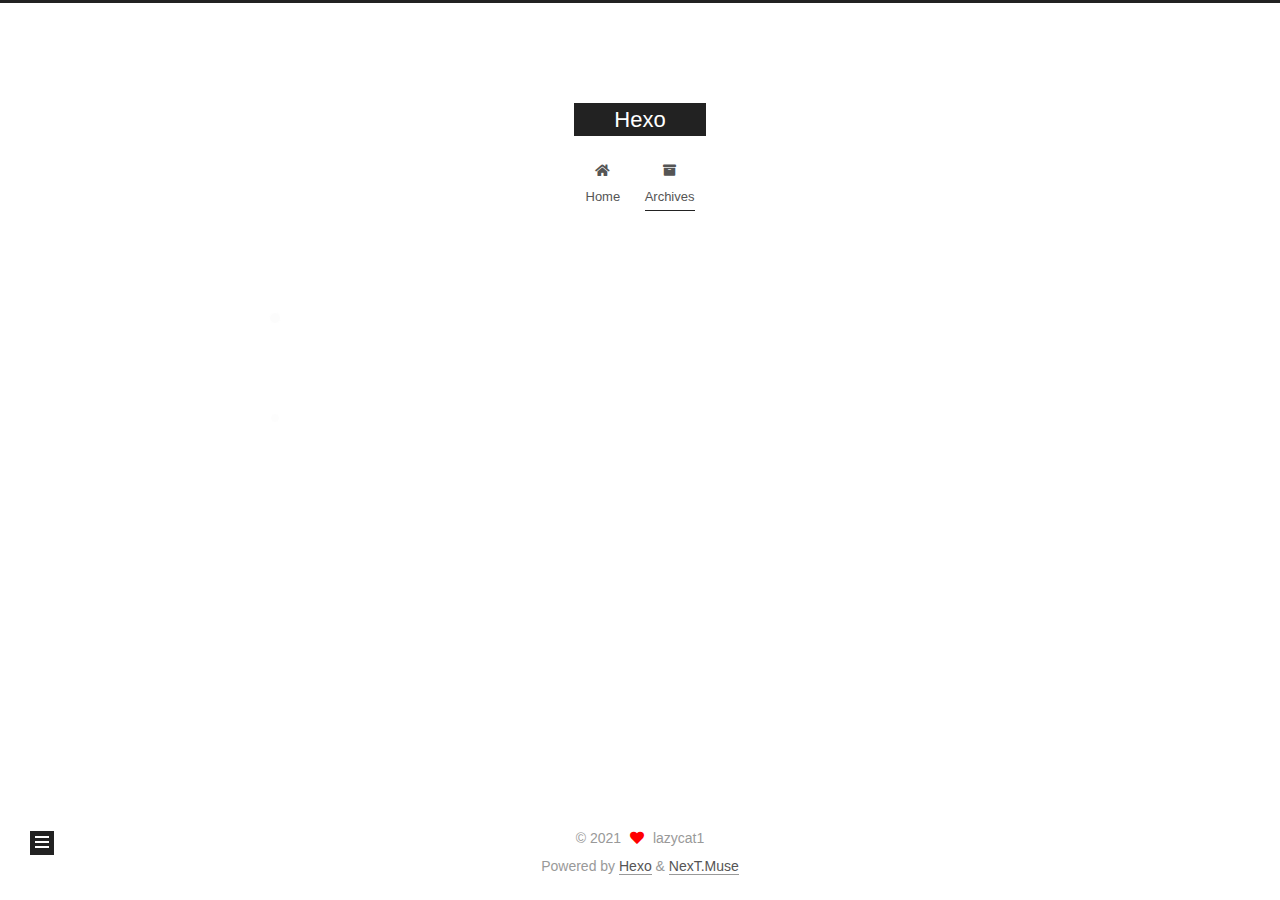
==== commit 2b35ff76: "Site updated: 2021-02-20 14:22:59" ====
--- a/archives/index.html
+++ b/archives/index.html
@@ -296,7 +296,7 @@
 <div class="copyright">
   
   &copy; 
-  <span itemprop="copyrightYear">2020</span>
+  <span itemprop="copyrightYear">2021</span>
   <span class="with-love">
     <i class="fa fa-heart"></i>
   </span>
--- a/css/main.css
+++ b/css/main.css
@@ -1168,7 +1168,7 @@
 }
 .links-of-author a::before,
 .links-of-author span.exturl::before {
-  background: #fff;
+  background: #ff4a78;
   border-radius: 50%;
   content: ' ';
   display: inline-block;
